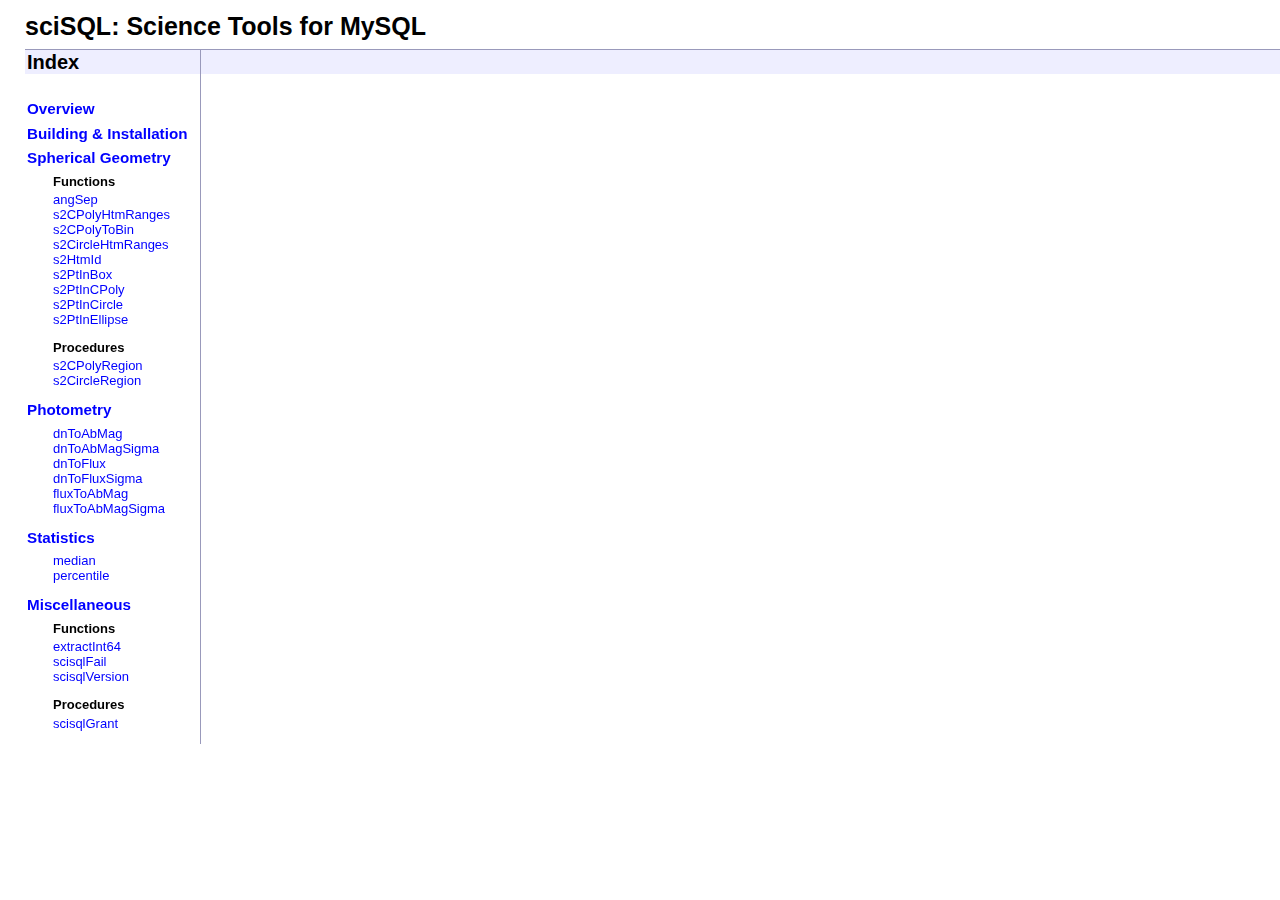
==== doc/index.html @ 009e0517 "* Python unit test code was using 2.7.x API, causing failures with 2.5.x * Updated waf from 1.6.3 to" ====
<!DOCTYPE html PUBLIC "-//W3C//DTD XHTML 1.0 Strict//EN" "http://www.w3.org/TR/xhtml1/DTD/xhtml1-strict.dtd">





<html xmlns="http://www.w3.org/1999/xhtml" xml:lang="en" lang="en">
<head>
	<meta http-equiv="Content-Type" content="text/html; charset=utf-8" />
	<title>SCISQL Documentation</title>
	<link href="docs.css" type="text/css" rel="stylesheet" />
	<link href="prettify/prettify.css" type="text/css" rel="stylesheet" />
	<script type="text/javascript" src="prettify/prettify.js"></script>
	<script type="text/javascript" src="jquery-1.6.1.min.js"></script>
</head>

<body>
<div id="header">sciSQL: Science Tools for MySQL</div>
<div id="index">Index</div>
<div id="title"></div>

<div id="nav">
<ul>
	<li>
		
	<h3><a href="#overview">Overview</a></h3>

		

	</li>
	<li>
		
	<h3><a href="#install">Building &amp; Installation</a></h3>

		

	</li>
	<li>
		
	<h3><a href="#s2">Spherical Geometry</a></h3>

		
		<h4>Functions</h4>
		<ul class="section_nav">
			<li><a href="#s2-angSep" title="Returns the angular separation in degrees between two positions on the unit sphere.">angSep</a></li>
			<li><a href="#s2-s2CPolyHtmRanges" title="Returns a binary-string representation of HTM ID ranges overlapping a spherical convex polygon.">s2CPolyHtmRanges</a></li>
			<li><a href="#s2-s2CPolyToBin" title="Returns a binary-string representation of a spherical convex polygon.">s2CPolyToBin</a></li>
			<li><a href="#s2-s2CircleHtmRanges" title="Returns a binary-string representation of HTM ID ranges overlapping a circle on the unit sphere.">s2CircleHtmRanges</a></li>
			<li><a href="#s2-s2HtmId" title="Returns the HTM ID of a point at the given subdivision level.">s2HtmId</a></li>
			<li><a href="#s2-s2PtInBox" title="Returns 1 if the point (lon, lat) lies inside the given longitude/latitude angle box, and 0 otherwise.">s2PtInBox</a></li>
			<li><a href="#s2-s2PtInCPoly" title="Returns 1 if the point (lon, lat) lies inside the given spherical convex polygon and 0 otherwise.">s2PtInCPoly</a></li>
			<li><a href="#s2-s2PtInCircle" title="Returns 1 if the point (lon, lat) lies inside the given spherical circle and 0 otherwise.">s2PtInCircle</a></li>
			<li><a href="#s2-s2PtInEllipse" title="Returns 1 if the point (lon, lat) lies inside the given spherical ellipse and 0 otherwise.">s2PtInEllipse</a></li>
		</ul>
		<h4>Procedures</h4>
		<ul class="section_nav">
			<li><a href="#s2-s2CPolyRegion" title="Creates a temporary table `scisql.">s2CPolyRegion</a></li>
			<li><a href="#s2-s2CircleRegion" title="Creates a temporary table `scisql.">s2CircleRegion</a></li>
		</ul>

	</li>
	<li>
		
	<h3><a href="#photometry">Photometry</a></h3>

		
		<ul class="section_nav">
			<li><a href="#photometry-dnToAbMag" title="Converts a raw flux in DN to an AB magnitude.">dnToAbMag</a></li>
			<li><a href="#photometry-dnToAbMagSigma" title="Converts a raw flux error to an AB magnitude error.">dnToAbMagSigma</a></li>
			<li><a href="#photometry-dnToFlux" title="Converts a raw flux in DN to a calibrated (AB) flux.">dnToFlux</a></li>
			<li><a href="#photometry-dnToFluxSigma" title="Converts a raw flux error to a calibrated (AB) flux error.">dnToFluxSigma</a></li>
			<li><a href="#photometry-fluxToAbMag" title="Converts a cailbrated (AB) flux to an AB magnitude.">fluxToAbMag</a></li>
			<li><a href="#photometry-fluxToAbMagSigma" title="Converts a cailbrated (AB) flux error to an AB magnitude error.">fluxToAbMagSigma</a></li>
		</ul>

	</li>
	<li>
		
	<h3><a href="#statistics">Statistics</a></h3>

		
		<ul class="section_nav">
			<li><a href="#statistics-median" title="Returns the median of a GROUP of values.">median</a></li>
			<li><a href="#statistics-percentile" title="Returns the desired percentile of a GROUP of values.">percentile</a></li>
		</ul>

	</li>
	<li>
		
	<h3><a href="#misc">Miscellaneous</a></h3>

		
		<h4>Functions</h4>
		<ul class="section_nav">
			<li><a href="#misc-extractInt64" title="Extracts a 64-bit integer stored in host byte order from a binary string.">extractInt64</a></li>
			<li><a href="#misc-scisqlFail" title="Fails with an optional error message.">scisqlFail</a></li>
			<li><a href="#misc-scisqlVersion" title="Returns the version of the sciSQL library in use.">scisqlVersion</a></li>
		</ul>
		<h4>Procedures</h4>
		<ul class="section_nav">
			<li><a href="#misc-scisqlGrant" title="Gives a user connecting from the specified host permission to call SciSQL stored procedures and to create/use temporary tables in the scisql database.">scisqlGrant</a></li>
		</ul>

	</li>
</ul>
</div> <!-- end of #nav -->


<div id="content">
        <!-- section anchors -->
        <a name="overview"></a>
        <a name="install"></a>
        <a name="s2"></a>
        <a name="photometry"></a>
        <a name="statistics"></a>
        <a name="misc"></a>

<div id="section-overview" class="section">
	
	<div class="section-docs">
	<p>
        SciSQL provides science-specific tools and extensions for SQL. Currently, the project
        contains user defined functions (UDFs) and stored procedures for MySQL in the areas
        of spherical geometry, statistics, and photometry. The project was motivated by the
        needs of the <a href="http://www.lsst.org/">Large Synoptic Survey Telescope</a> (LSST)
        and has been sponsored by LSST and <a href="http://slac.stanford.edu/">SLAC</a> /
        <a href="http://www.energy.gov/">DOE</a>. SciSQL is distributed under the terms of the
        <a href="http://www.gnu.org/licenses/lgpl.html">GNU Lesser General Public License v3</a>.
	</p>
	<ul>
	        <li><a href="https://launchpad.net/scisql">Official site</a></li>
	        <li><a href="https://bugs.launchpad.net/scisql/+filebug">Report a bug</a></li>
	        <li><a href="https://answers.launchpad.net/scisql/+addquestion">Ask a question</a></li>
	</ul>
	<p>
	SciSQL is also distributed with a pair of Javascript libraries. These are:
	</p>
	<ul>
		<li>
			<a href="http://jquery.com/">jQuery</a>, copyright John Resig and
			dual-licensed under the <a href="http://jquery.org/license/">MIT
			and GPL version 2 licenses</a>
		</li>
		<li>
			<a href="http://code.google.com/p/google-code-prettify/">Google prettify</a>,
			distributed under the <a href="http://www.apache.org/licenses/LICENSE-2.0">
			Apache License version 2.0</a>
		</li>
	</ul>
	</div>


</div> <!-- end of #section-overview -->

<div id="section-install" class="section">
	
	<div class="section-docs">

	<h3>Prerequisites</h3>
	<dl>
		<dt><a href="http://www.python.org/download/">Python 2.5.x or later</a></dt>
		<dt><a href="http://dev.mysql.com/downloads/">MySQL server 5.x</a></dt>
		<dt><a href="http://sourceforge.net/projects/mysql-python/">MySQLdb 1.2.x</a></dt>
		<dd>
			This is a Python DB API 2.0 implementation for MySQL,
			and is required when running the unit tests.
		</dd>
		<dt><a href="http://www.makotemplates.org/download.html">Mako</a></dt>
		<dd>
			The Mako templating system is only required for developers,
			and is used to build release documentation.
		</dd>
	</dl>
	<p>
	In order to install the UDFs, you will need write permission to the MySQL server
	plug-in directory, as well as a MySQL account with admin priviledges.
	</p>

	<h3 class="warning">Databases reserved for SciSQL use</h3>
	<p>
	The following database names are reserved for use by SciSQL:
	</p>
	<dl>
		<dt>scisql</dt>
		<dd>Contains SciSQL stored procedures.</dd>
		<dt>scisql_test</dt>
		<dd>Used by SciSQL unit tests.</dd>
		<dt>scisql_demo</dt>
		<dd>Contains sample data that can be used to exercise the SciSQL UDFs.</dd>
	</dl>
	<p>
	The scisql and scisql_demo databases are dropped and re-created during
	installation. If you are using these databases for other things,
	you must migrate their contents to a different database prior to installing
	SciSQL. If you do not, <strong>YOU WILL LOSE DATA</strong>.
	</p>

	<h3>Configuration</h3>
	<p>
    	Run <tt>./configure</tt> from the top-level SciSQL directory. Passing <tt>--help</tt>
	will yield a list of configuration options. Here are the ones most likely to require
	tweaking:
	</p>
	<dl>
		<dt><tt>--prefix</tt></dt>
		<dd>Set this to the top-level MySQL server install directory.</dd>
		<dt><tt>--mysql-user</tt></dt>
		<dd>Set this to the name of a MySQL admin user</dd>
		<dt><tt>--mysql-socket</tt></dt>
		<dd>Set this to the name of the MySQL server UNIX socket file</dd>
	</dl>
	<p>
	You will be prompted for the MySQL admin user password during configuration.
	Connection details, including this password, are stored in
	<tt>build/c4che/.my.cnf</tt> in the MySQL options file format. This allows various
	build steps to connect to MySQL without constantly prompting for a password.
	</p>
	<p>
	Even though the <tt>.my.cnf</tt> file permissions are set such that only its creator
	is allowed read/write access, for security reasons it is still recommended to
	run <tt>`make distclean`</tt> once sciSQL has been installed. This will remove the
	entire build directory and its contents.
	</p>
	<p>
	If you wish to build/install only the SciSQL client utilities and documentation,
	run configure with the --client-only option. In this case, a MySQL server or
	client install is not required, the only executable generated is scisql_index
	(a utility which generates HTM indexes for tables of circles or polygons stored
	in tab-separated-value format), and --prefix can be set to a directory of your
	choice.
	</p>

	<h3>Build/Install</h3>
	<p>
	SciSQL is built, installed, and uninstalled with the usual <tt>make</tt>,
	<tt>make install</tt>, and <tt>make uninstall</tt> commands.
	</p>
	<p>
        The <tt>install</tt> command will CREATE the SciSQL UDFs, stored procedures, and
        databases (including the scisql_demo database). It will also automatically
        run the SciSQL unit tests. You can re-run the tests anytime with <tt>`make test`</tt>.
	</p>
        <p>
        The uninstall command DROP the SciSQL UDFs, stored procedures, and databases.
        </p>

        <h3>Reporting bugs and getting help</h3>
        <p>
        If you encounter test-case failures, or think you've identified a
        bug in the SciSQL code, please file a report here:
        </p>
        <p><a href="https://bugs.launchpad.net/scisql/+filebug">https://bugs.launchpad.net/scisql/+filebug</a></p>
        <p>
        For other help or inquiries, submit your questions here:
        </p>
        <p><a href="https://answers.launchpad.net/scisql/+addquestion">https://answers.launchpad.net/scisql/+addquestion</a></p>
	</div>


</div> <!-- end of #section-install -->

<div id="section-s2" class="section">
	
	<div class="section-docs">
	<p>
		The aim of the spherical geometry UDFs and stored procedures is to
		allow quick answers to the following sorts of questions:
	</p>
	<ol>
		<li>
		<em>Which points in a table lie inside a region on the sphere?</em> For example,
		an astronomer might wish to know which stars and galaxies lie inside the
		region of the sky observed by a single camera CCD.
		</li>
		<li>
		<em>Which spherical regions in a table contain a particular point?</em> For
		example, an astronomer might with to know which telescope images overlap
		the position of interesting object X.
		</li>
	</ol>

	<h3>HTM indexing</h3>
	<p>
		To accelerate these types of queries, SciSQL maps points/regions
		to the integer ID(s) of their containing/overlapping triangles in a
		Hierarchical Triangular Mesh (HTM). This is a decomposition of the
		unit sphere defined by A. Szalay, T. Budavari, G. Fekete at the
		Johns Hopkins University, and Jim Gray, Microsoft Research. See
		the following links for more information:
	</p>
	<ul>
		<li><a href="http://voservices.net/spherical/">http://voservices.net/spherical/</a></li>
		<li><a href="http://adsabs.harvard.edu/abs/2010PASP..122.1375B">http://adsabs.harvard.edu/abs/2010PASP..122.1375B</a></li>
	</ul>
	<p>
		To accelerate spatial queries, standard B-tree indexes are created
		on the point/region HTM IDs and spatial constraints are expressed
		in terms of those IDs. This allows the database optimizer to restrict
		the rows that must be considered by a spatial query.
	</p>
	<p>
		Read on to learn how to create and take advantage of HTM indexes on
		tables containing spatial data. The examples below can be run in the
		scisql_demo database, which contains all of the referenced tables
		and a tiny amount of sample data.
	</p>

	<h3>Supported region types</h3>
	<p>
		SciSQL supports 4 kinds of regions: longitude/latitude angle boxes,
		spherical circles (defined by a center and opening angle), spherical
		ellipses (the orthographic projection of a standard 2-d ellipse onto
		the sphere, where the 2-d ellipse is on a plane tangent to the unit
		sphere at the ellipse center), and spherical convex polygons (where
		polygon edges are great circles). Note also that spherical convex
		polygons have a binary representation, produced by s2CPolyToBin(),
		allowing them to be stored as values in a BINARY table column.
	</p>

	<h3>Points-in-region queries</h3>
	<p>
		SciSQL contains several UDFs for checking whether a point lies inside
		a region. These are: s2PtInBox(), s2PtInCircle(), s2PtInCPoly() and
		s2PtInEllipse(). They return 1 if the input point is inside the input
		region and 0 otherwise.
	</p>
	<p>
		Given these UDFs, a simple way to answer question 1 is illustrated by
		the following example:
	</p>
	<pre class="prettyprint lang-sql linenums">
SELECT objectId
    FROM Object
    WHERE s2PtInCircle(ra_PS, decl_PS, 0, 0, 0.01) = 1;</pre>
	<p>
		This query returns all the objects within 0.01 degrees of
		(RA, Dec) = (0, 0). It is inefficient for small search regions
		because the s2PtInCircle() UDF must be called for every row in
		the <tt>Object</tt> table.
	</p>
	<p>
		Lets assume that <tt>Object</tt> contains an indexed BIGINT column
		named <tt>htmId20</tt>. If it does not, the column and index can be
		added with ALTER TABLE. <tt>htmId20</tt> can be populated with the
		subdivision-level 20 HTM IDs of object positions as follows:
	</p>
	<pre class="prettyprint lang-sql linenums">
ALTER TABLE Object DISABLE KEYS;
UPDATE Object
    SET htmId20 = s2HtmId(ra_PS, decl_PS, 20);
ALTER TABLE Object ENABLE KEYS;</pre>
	<p>
		The HTM subdivision level must be between 0 and 24. At subdivision
		level N, there are 8*4<sup>N</sup> triangles in the mesh, so the
		higher subdivision levels correspond to finer tesselations of the
		unit sphere.
	</p>
	<p>
		Now that HTM IDs for object positions are available and indexed,
		the query above can be made more efficient:
	</p>
	<pre class="prettyprint lang-sql linenums">
CALL scisql.s2CircleRegion(0, 0, 0.01, 20);

SELECT o.objectId
    FROM Object AS o INNER JOIN scisql.Region AS r
         ON (o.htmId20 BETWEEN r.htmMin AND r.htmMax)
    WHERE s2PtInCircle(o.ra_PS, o.decl_PS, 0, 0, 0.01) = 1;</pre>
	<p>
		What's going on here? The first line in the example calls the
		s2CircleRegion() stored procedure. This procedure creates a temporary
		table called <tt>scisql.Region</tt> with two BIGINT NOT NULL columns
		named htmMin and htmMax. It then stores the HTM IDs overlapping the
		search region in <tt>scisql.Region</tt> (as ranges).
	</p>
	<p>
		Next, the original query is augmented with a join against
		<tt>scisql.Region</tt>. This limits the objects considered by
		s2PtInCircle() to those within the HTM triangles overlapping the
		search region; the index on htmId20 allows MySQL to retrieve these
		objects very quickly when the search region is small. Note that if
		the search region is large (meaning that a large fraction of the
		table being searched is inside the search region), then the original 
		query may actually be faster.
	</p>
	<p>
		Here is another example, this time with a search region taken from
		a table called <tt>Science_Ccd_Exposure</tt>. This table includes a 
		a column named ccdPoly that contains polygonal approximations to the
                regions of the sphere observed by CCD exposures.
	</p>
	<pre class="prettyprint lang-sql linenums">
SELECT ccdPoly FROM Science_Ccd_Exposure
    WHERE scienceCcdExposureId = 43856062009
    INTO @poly;

CALL scisql.s2CPolyRegion(@poly, 20);

SELECT o.objectId
    FROM Object AS o INNER JOIN scisql.Region AS r
         ON (o.htmId20 BETWEEN r.htmMin AND r.htmMax)
    WHERE s2PtInCPoly(o.ra_PS, o.decl_PS, @poly) = 1;</pre>
	<p>
		The first statement stores the polygonal boundary of a particular CCD
		exposure into the user variable <tt>@poly</tt>, the second computes
		overlapping HTM IDs, and the third performs the points-in-region
		query as before.
	</p>

	<h3>Regions-containing-point queries</h3>
	<p>
		An example for this type of query is:
	</p>
	<pre class="prettyprint lang-sql linenums">
SELECT scienceCcdExposureId FROM Science_Ccd_Exposure
    WHERE s2PtInCPoly(0, 0, ccdPoly) = 1;</pre>
	<p>
		This query returns all the CCD exposures containing the point
		(RA, Dec) = (0, 0). To accelerate it using HTM indexing, an
		auxiliary table is introduced:
	</p>
	<pre class="prettyprint lang-sql linenums">
CREATE TABLE Science_Ccd_Exposure_HtmId10 (
    scienceCcdExposureId BIGINT  NOT NULL,
    htmId10              INTEGER NOT NULL,
    PRIMARY KEY (htmId10, scienceCcdExposureId),
    KEY (scienceCcdExposureId)
);</pre>
	<p>
		<tt>Science_Ccd_Exposure_HtmId10</tt> will store the level 10 HTM ID
		of every triangle overlapping a CCD exposure. To populate it, start
		by dumping the primary key and polygon vertex colunms from 
		<tt>Science_Ccd_Exposure</tt>:
	</p>
	<pre class="prettyprint lang-sql linenums">
SELECT scienceCcdExposureId,
       llcRa, llcDecl,
       ulcRa, ulcDecl,
       urcRa, urcDecl,
       lrcRa, lrcDecl
    FROM Science_Ccd_Exposure
    INTO OUTFILE '/tmp/ccds.tsv';</pre>
	<p>
		Then, run the SciSQL region indexing utility:
	</p>
	<pre class="prettyprint lang-bash linenums">
${MYSQL_DIR}/bin/scisql_index -l 10 /tmp/ccd_htmid10.tsv /tmp/ccds.tsv</pre>
	<p>
		and load the results:
	</p>
	<pre class="prettyprint lang-sql linenums">
TRUNCATE TABLE Science_Ccd_Exposure_HtmId10;
LOAD DATA LOCAL INFILE '/tmp/ccd_htmid10.tsv' INTO TABLE Science_Ccd_Exposure_HtmId10;</pre>
	<p>
		The example regions-containing-point query can now be expressed
		more efficiently as:
	</p>
	<pre class="prettyprint lang-sql linenums">
SELECT sce.scienceCcdExposureId
    FROM Science_Ccd_Exposure AS sce, (
             SELECT scienceCcdExposureId
             FROM Science_Ccd_Exposure_HtmId10
             WHERE htmId10 = s2HtmId(0, 0, 10)
         ) AS h
    WHERE sce.scienceCcdExposureId = h.scienceCcdExposureId AND
          s2PtInCPoly(0, 0, sce.ccdPoly) = 1;</pre>
	</div>


	<h2>Functions</h2>
	
	<div id="udf-s2-angSep" class="udf">
		<h3><a name="s2-angSep"></a>angSep</h3>
		<table class="signature">
			<tr><td class="decl">FUNCTION angSep (</td>
				<td class="argname">lon1</td>
				<td class="argtype">DOUBLE PRECISION,</td>
				<td class="argunits">deg</td>
				<td class="argdesc">Longitude angle of first position.</td>
			</tr>
			<tr><td></td>
				<td class="argname">lat1</td>
				<td class="argtype">DOUBLE PRECISION,</td>
				<td class="argunits">deg</td>
				<td class="argdesc">Latitude angle of first position.</td>
			</tr>
			<tr><td></td>
				<td class="argname">lon2</td>
				<td class="argtype">DOUBLE PRECISION,</td>
				<td class="argunits">deg</td>
				<td class="argdesc">Longitude angle of second position.</td>
			</tr>
			<tr><td></td>
				<td class="argname">lat2</td>
				<td class="argtype">DOUBLE PRECISION</td>
				<td class="argunits">deg</td>
				<td class="argdesc">Latitude angle of second position.</td>
			</tr>
			<tr><td class="decl">)</td><td class="return" colspan="2">RETURNS DOUBLE PRECISION</td><td colspan="2"></td></tr>
		</table>
		<table class="signature">
			<tr><td class="decl">FUNCTION angSep (</td>
				<td class="argname">x1</td>
				<td class="argtype">DOUBLE PRECISION,</td>
				<td class="argunits"></td>
				<td class="argdesc">X coordinate of first position.</td>
			</tr>
			<tr><td></td>
				<td class="argname">y1</td>
				<td class="argtype">DOUBLE PRECISION,</td>
				<td class="argunits"></td>
				<td class="argdesc">Y coordinate of first position.</td>
			</tr>
			<tr><td></td>
				<td class="argname">z1</td>
				<td class="argtype">DOUBLE PRECISION,</td>
				<td class="argunits"></td>
				<td class="argdesc">Z coordinate of first position.</td>
			</tr>
			<tr><td></td>
				<td class="argname">x2</td>
				<td class="argtype">DOUBLE PRECISION,</td>
				<td class="argunits"></td>
				<td class="argdesc">X coordinate of second position.</td>
			</tr>
			<tr><td></td>
				<td class="argname">y2</td>
				<td class="argtype">DOUBLE PRECISION,</td>
				<td class="argunits"></td>
				<td class="argdesc">Y coordinate of second position.</td>
			</tr>
			<tr><td></td>
				<td class="argname">z2</td>
				<td class="argtype">DOUBLE PRECISION</td>
				<td class="argunits"></td>
				<td class="argdesc">Z coordinate of second position.</td>
			</tr>
			<tr><td class="decl">)</td><td class="return" colspan="2">RETURNS DOUBLE PRECISION</td><td colspan="2"></td></tr>
		</table>
		<div class="description">
			Returns the angular separation in degrees between two
        positions on the unit sphere.

        Positions may be specified either as spherical coordinate pairs
        (lon1, lat1) and (lon2, lat2), or as 3-vectors (x1, y1, z1) and
        (x2, y2, z2) with arbitrary norm. If spherical coordinates are used,
        all arguments are assumed to be in units of degrees.
		</div>
		<h5>Notes</h5>
		<ul class="notes">
			<li class="">All arguments must be convertible to type DOUBLE PRECISION.</li>
			<li class="">If any argument is NULL, NaN, or +/-Inf, NULL is returned. MySQL
            does not currently support storage of IEEE special values. However,
            their presence is checked for to ensure reasonable behavior if a
            future MySQL release does end up supporting them.</li>
			<li class="">If spherical coordinates are passed in and either latitude
            angle is not in the [-90, 90] degree range, NULL is returned.</li>
		</ul>
		<h5>Examples</h5>
		<pre class="prettyprint lang-sql linenums">
SELECT angSep(0, 0, 0, 90);
SELECT angSep(1, 0, 0, 0, 0, 1);
SELECT angSep(ra_PS, decl_PS, ra_SG, decl_SG) FROM Object LIMIT 10;
</pre>
	</div>

	
	<div id="udf-s2-s2CPolyHtmRanges" class="udf internal">
		<h3><a name="s2-s2CPolyHtmRanges"></a>[internal] s2CPolyHtmRanges</h3>
		<table class="signature">
			<tr><td class="decl">FUNCTION s2CPolyHtmRanges (</td>
				<td class="argname">poly</td>
				<td class="argtype">BINARY,</td>
				<td class="argunits"></td>
				<td class="argdesc">Binary string representation of a polygon.</td>
			</tr>
			<tr><td></td>
				<td class="argname">level</td>
				<td class="argtype">INTEGER,</td>
				<td class="argunits"></td>
				<td class="argdesc">HTM subdivision level, must be in range [0, 24].</td>
			</tr>
			<tr><td></td>
				<td class="argname">maxranges</td>
				<td class="argtype">INTEGER</td>
				<td class="argunits"></td>
				<td class="argdesc">Maximum number of ranges to report.</td>
			</tr>
			<tr><td class="decl">)</td><td class="return" colspan="2">RETURNS MEDIUMBLOB</td><td colspan="2"></td></tr>
		</table>
		<div class="description">
			Returns a binary-string representation of HTM ID ranges
        overlapping a spherical convex polygon. The polygon must
        be specified in binary-string form (as produced by s2CPolyToBin()).
		</div>
		<h5>Notes</h5>
		<ul class="notes">
			<li class="">If any parameter is NULL, this is an error
            and NULL is returned.</li>
			<li class="">If poly does not correspond to a valid binary serialization
            of a spherical convex polygon, this is an error and NULL
            is returned.</li>
			<li class="">If level does not lie in the range [0, 24], this is an
            error and NULL is returned.</li>
			<li class="">maxranges can be set to any value. In practice, its value
            is clamped such that the binary return string has size at
            most 16MB (fits in a MEDIUMBLOB). Negative values are
            interpreted to mean: "return as many ranges as possible
            subject to the 16MB output size limit".</li>
		</ul>
	</div>

	
	<div id="udf-s2-s2CPolyToBin" class="udf">
		<h3><a name="s2-s2CPolyToBin"></a>s2CPolyToBin</h3>
		<table class="signature">
			<tr><td class="decl">FUNCTION s2CPolyToBin (</td>
				<td class="argname">v1Lon</td>
				<td class="argtype">DOUBLE PRECISION,</td>
				<td class="argunits">deg</td>
				<td class="argdesc">Longitude angle of first polygon vertex.</td>
			</tr>
			<tr><td></td>
				<td class="argname">v1Lat</td>
				<td class="argtype">DOUBLE PRECISION,</td>
				<td class="argunits">deg</td>
				<td class="argdesc">Latitude angle of first polygon vertex.</td>
			</tr>
			<tr><td></td>
				<td class="argname">v2Lon</td>
				<td class="argtype">DOUBLE PRECISION,</td>
				<td class="argunits">deg</td>
				<td class="argdesc">Longitude angle of second polygon vertex.</td>
			</tr>
			<tr><td></td>
				<td class="argname">v2Lat</td>
				<td class="argtype">DOUBLE PRECISION,</td>
				<td class="argunits">deg</td>
				<td class="argdesc">Latitude angle of second polygon vertex.</td>
			</tr>
			<tr><td></td><td class="argname">...</td><td class="argtype"></td><td colspan="2"></td></tr>
			<tr><td class="decl">)</td><td class="return" colspan="2">RETURNS BINARY</td><td colspan="2"></td></tr>
		</table>
		<div class="description">
			Returns a binary-string representation of a spherical convex
        polygon. The polygon must be specified as a sequence of at least
        3 and at most 20 vertices. An N vertex input will result in a
        binary string of length exactly 24*(N + 1).
		</div>
		<h5>Notes</h5>
		<ul class="notes">
			<li class="">If any parameter is NULL, NaN or +/-Inf, this is an error
            and NULL is returned.</li>
			<li class="">If any latitude angle lies outside of [-90, 90] degrees,
            this is an error and NULL is returned.</li>
			<li class="">Polygon vertices can be specified in either clockwise or
            counter-clockwise order. However, the vertices are assumed to be
            hemispherical, to define edges that do not intersect except at
            vertices, and to define edges that form a convex polygon.</li>
			<li class="">Input coordinate must be convertible to type DOUBLE PRECISION.
            If their actual type is BIGINT or DECIMAL, then the conversion
            can result in loss of precision and hence an inaccurate result.
            Loss of precision will not occur so long as the inputs are values of
            type DOUBLE PRECISION, FLOAT, REAL, INTEGER, SMALLINT, or TINYINT.</li>
		</ul>
		<h5>Examples</h5>
		<pre class="prettyprint lang-sql linenums">
CREATE TEMPORARY TABLE Poly (
    ra1  DOUBLE PRECISION NOT NULL,
    dec1 DOUBLE PRECISION NOT NULL,
    ra2  DOUBLE PRECISION NOT NULL,
    dec2 DOUBLE PRECISION NOT NULL,
    ra3  DOUBLE PRECISION NOT NULL,
    dec3 DOUBLE PRECISION NOT NULL,
    poly BINARY(96) DEFAULT NULL
);

INSERT INTO Poly VALUES (-10,  0,
                          10,  0,
                           0, 10,
                         NULL);

UPDATE Poly
    SET poly = s2CPolyToBin(ra1, dec1,
                            ra2, dec2,
                            ra3, dec3);
</pre>
	</div>

	
	<div id="udf-s2-s2CircleHtmRanges" class="udf internal">
		<h3><a name="s2-s2CircleHtmRanges"></a>[internal] s2CircleHtmRanges</h3>
		<table class="signature">
			<tr><td class="decl">FUNCTION s2CircleHtmRanges (</td>
				<td class="argname">centerLon</td>
				<td class="argtype">DOUBLE PRECISION,</td>
				<td class="argunits">deg</td>
				<td class="argdesc">Longitude angle of circle center.</td>
			</tr>
			<tr><td></td>
				<td class="argname">centerLat</td>
				<td class="argtype">DOUBLE PRECISION,</td>
				<td class="argunits">deg</td>
				<td class="argdesc">Latitude angle of circle center.</td>
			</tr>
			<tr><td></td>
				<td class="argname">radius</td>
				<td class="argtype">DOUBLE PRECISION,</td>
				<td class="argunits">deg</td>
				<td class="argdesc">Circle radius.</td>
			</tr>
			<tr><td></td>
				<td class="argname">level</td>
				<td class="argtype">INTEGER,</td>
				<td class="argunits"></td>
				<td class="argdesc">HTM subdivision level, must be in range [0, 24].</td>
			</tr>
			<tr><td></td>
				<td class="argname">maxranges</td>
				<td class="argtype">INTEGER</td>
				<td class="argunits"></td>
				<td class="argdesc">Maximum number of ranges to report.</td>
			</tr>
			<tr><td class="decl">)</td><td class="return" colspan="2">RETURNS MEDIUMBLOB</td><td colspan="2"></td></tr>
		</table>
		<div class="description">
			Returns a binary-string representation of HTM ID ranges
        overlapping a circle on the unit sphere. This string will be
        at most 16MB long, i.e. it will fit in a MEDIUMBLOB.
		</div>
		<h5>Notes</h5>
		<ul class="notes">
			<li class="">The centerLon, centerLat, and radius arguments must be
            convertible to type DOUBLE PRECISION. If they are of type
            BIGINT or DECIMAL, then the conversion can result in loss
            of precision and hence an inaccurate result. Loss of
            precision will not occur so long as the inputs are values
            of type DOUBLE PRECISION, FLOAT, REAL, INTEGER, SMALLINT,
            or TINYINT.</li>
			<li class="">The level and maxranges arguments must be integers.</li>
			<li class="">If any parameter is NULL, NaN or +/-Inf, this is an error
            and NULL is returned.</li>
			<li class="">If centerLat is not in the [-90, 90] degree range,
            this is an error and NULL is returned.</li>
			<li class="">If radius is negative or greater than 180, this is
            an error and NULL is returned.</li>
			<li class="">If level does not lie in the range [0, 24], this is an
            error and NULL is returned.</li>
			<li class="">maxranges can be set to any value. In practice, its value
            is clamped such that the binary return string has size at
            most 16MB (fits in a MEDIUMBLOB). Negative values are
            interpreted to mean: "return as many ranges as possible
            subject to the 16MB output size limit".</li>
		</ul>
	</div>

	
	<div id="udf-s2-s2HtmId" class="udf">
		<h3><a name="s2-s2HtmId"></a>s2HtmId</h3>
		<table class="signature">
			<tr><td class="decl">FUNCTION s2HtmId (</td>
				<td class="argname">lon</td>
				<td class="argtype">DOUBLE PRECISION,</td>
				<td class="argunits">deg</td>
				<td class="argdesc">Longitude angle of the point to index.</td>
			</tr>
			<tr><td></td>
				<td class="argname">lat</td>
				<td class="argtype">DOUBLE PRECISION,</td>
				<td class="argunits">deg</td>
				<td class="argdesc">Latitude angle of the point to index.</td>
			</tr>
			<tr><td></td>
				<td class="argname">level</td>
				<td class="argtype">INTEGER</td>
				<td class="argunits"></td>
				<td class="argdesc">HTM subdivision level, required to lie in the range [0, 24].</td>
			</tr>
			<tr><td class="decl">)</td><td class="return" colspan="2">RETURNS BIGINT</td><td colspan="2"></td></tr>
		</table>
		<div class="description">
			Returns the HTM ID of a point at the given
        subdivision level.
		</div>
		<h5>Notes</h5>
		<ul class="notes">
			<li class="">If any parameter is NULL, NULL is returned.</li>
			<li class="">If lon or lat is NaN or +/-Inf, this is an error and NULL is
            returned (IEEE specials are not currently supported by MySQL).</li>
			<li class="">If lat lies outside of [-90, 90] degrees, this is an error
            and NULL is returned.</li>
			<li class="">If level is not in the range [0, 24], this is an error
            and NULL is returned.</li>
			<li class="">The lon and lat arguments must be convertible to type DOUBLE
            PRECISION. If their actual type is BIGINT or DECIMAL, then the
            conversion can result in loss of precision and hence an inaccurate
            result. Loss of precision will not occur so long as the inputs are
            values of type DOUBLE PRECISION, FLOAT, REAL, INTEGER, SMALLINT or
            TINYINT.</li>
		</ul>
		<h5>Examples</h5>
		<pre class="prettyprint lang-sql linenums">
SELECT objectId, ra_PS, decl_PS, s2HtmId(ra_PS, decl_PS, 20)
    FROM Object LIMIT 10;
</pre>
	</div>

	
	<div id="udf-s2-s2PtInBox" class="udf">
		<h3><a name="s2-s2PtInBox"></a>s2PtInBox</h3>
		<table class="signature">
			<tr><td class="decl">FUNCTION s2PtInBox (</td>
				<td class="argname">lon</td>
				<td class="argtype">DOUBLE PRECISION,</td>
				<td class="argunits">deg</td>
				<td class="argdesc">Longitude angle of point to test.</td>
			</tr>
			<tr><td></td>
				<td class="argname">lat</td>
				<td class="argtype">DOUBLE PRECISION,</td>
				<td class="argunits">deg</td>
				<td class="argdesc">Latitude angle of point to test.</td>
			</tr>
			<tr><td></td>
				<td class="argname">lonMin</td>
				<td class="argtype">DOUBLE PRECISION,</td>
				<td class="argunits">deg</td>
				<td class="argdesc">Minimum longitude angle of points in box.</td>
			</tr>
			<tr><td></td>
				<td class="argname">latMin</td>
				<td class="argtype">DOUBLE PRECISION,</td>
				<td class="argunits">deg</td>
				<td class="argdesc">Minimum latitude angle points in box.</td>
			</tr>
			<tr><td></td>
				<td class="argname">lonMax</td>
				<td class="argtype">DOUBLE PRECISION,</td>
				<td class="argunits">deg</td>
				<td class="argdesc">Maximum longitude angle of points in box.</td>
			</tr>
			<tr><td></td>
				<td class="argname">latMax</td>
				<td class="argtype">DOUBLE PRECISION</td>
				<td class="argunits">deg</td>
				<td class="argdesc">Maximum latitude angle of points in box.</td>
			</tr>
			<tr><td class="decl">)</td><td class="return" colspan="2">RETURNS INTEGER</td><td colspan="2"></td></tr>
		</table>
		<div class="description">
			Returns 1 if the point (lon, lat) lies inside the given
        longitude/latitude angle box, and 0 otherwise. The UDF handles
        range reduction of longitudes so that one can easily test whether
        a point is inside a box spanning the 0/360 degree longitude angle
        discontinuity. However, performing this test with a UDF call will
        inhibit the optimizer from using indexes, so in some cases it may
        be preferrable to express the test in SQL.
		</div>
		<h5>Notes</h5>
		<ul class="notes">
			<li class="">If any parameter is NULL, 0 is returned.</li>
			<li class="">If any parameter is NaN or +/-Inf, this is an error and NULL is
            returned (IEEE specials are not currently supported by MySQL).</li>
			<li class="">If lat, latMin or latMax lie outside of [-90, 90] degrees,
            this is an error and NULL is returned.</li>
			<li class="">If both lonMin and lonMax lie in the range [0, 360], then lonMax
            may be less than lonMin. For example, a box with lonMin = 350
            and lonMax = 10 includes points with longitudes in the ranges
            [350, 360) and [0, 10].</li>
			<li class="">If either lonMin or lonMax lies outside of [0, 360], then lonMin
            must be less than or equal to lonMax. Otherwise, NULL is returned.
            However, the two values can be arbitrarily large. If they are
            separated by 360 degrees or more, then the box spans [0, 360) in
            longitude. Otherwise, lonMin and lonMax are range reduced. So for
            example, a spherical box with lonMin = 350 and lonMax = 370
            includes longitudes in the ranges [350, 360) and [0, 10].</li>
			<li class="">Input values must be convertible to type DOUBLE PRECISION. If their
            actual types are BIGINT or DECIMAL, then the conversion can result
            in loss of precision and hence an inaccurate result. Loss of
            precision will not occur so long as the inputs are values of type
            DOUBLE PRECISION, FLOAT, REAL, INTEGER, SMALLINT or TINYINT.</li>
		</ul>
		<h5>Examples</h5>
		<pre class="prettyprint lang-sql linenums">
SELECT objectId, ra_PS, decl_PS
    FROM Object
    WHERE s2PtInBox(ra_PS, decl_PS, -10, 10, 10, 20) = 1;
</pre>
	</div>

	
	<div id="udf-s2-s2PtInCPoly" class="udf">
		<h3><a name="s2-s2PtInCPoly"></a>s2PtInCPoly</h3>
		<table class="signature">
			<tr><td class="decl">FUNCTION s2PtInCPoly (</td>
				<td class="argname">lon</td>
				<td class="argtype">DOUBLE PRECISION,</td>
				<td class="argunits">deg</td>
				<td class="argdesc">Longitude angle of point to test.</td>
			</tr>
			<tr><td></td>
				<td class="argname">lat</td>
				<td class="argtype">DOUBLE PRECISION,</td>
				<td class="argunits">deg</td>
				<td class="argdesc">Latitude angle of point to test.</td>
			</tr>
			<tr><td></td>
				<td class="argname">poly</td>
				<td class="argtype">VARBINARY</td>
				<td class="argunits"></td>
				<td class="argdesc">Binary-string representation of polygon.</td>
			</tr>
			<tr><td class="decl">)</td><td class="return" colspan="2">RETURNS INTEGER</td><td colspan="2"></td></tr>
		</table>
		<table class="signature">
			<tr><td class="decl">FUNCTION s2PtInCPoly (</td>
				<td class="argname">lon</td>
				<td class="argtype">DOUBLE PRECISION,</td>
				<td class="argunits">deg</td>
				<td class="argdesc">Longitude angle of point to test.</td>
			</tr>
			<tr><td></td>
				<td class="argname">lat</td>
				<td class="argtype">DOUBLE PRECISION,</td>
				<td class="argunits">deg</td>
				<td class="argdesc">Latitude angle of point to test.</td>
			</tr>
			<tr><td></td>
				<td class="argname">v1Lon</td>
				<td class="argtype">DOUBLE PRECISION,</td>
				<td class="argunits">deg</td>
				<td class="argdesc">Longitude angle of first polygon vertex.</td>
			</tr>
			<tr><td></td>
				<td class="argname">v1Lat</td>
				<td class="argtype">DOUBLE PRECISION,</td>
				<td class="argunits">deg</td>
				<td class="argdesc">Latitude angle of first polygon vertex.</td>
			</tr>
			<tr><td></td>
				<td class="argname">v2Lon</td>
				<td class="argtype">DOUBLE PRECISION,</td>
				<td class="argunits">deg</td>
				<td class="argdesc">Longitude angle of second polygon vertex.</td>
			</tr>
			<tr><td></td>
				<td class="argname">v2Lat</td>
				<td class="argtype">DOUBLE PRECISION,</td>
				<td class="argunits">deg</td>
				<td class="argdesc">Latitude angle of second polygon vertex.</td>
			</tr>
			<tr><td></td><td class="argname">...</td><td class="argtype"></td><td colspan="2"></td></tr>
			<tr><td class="decl">)</td><td class="return" colspan="2">RETURNS INTEGER</td><td colspan="2"></td></tr>
		</table>
		<div class="description">
			Returns 1 if the point (lon, lat) lies inside the given
        spherical convex polygon and 0 otherwise. The polygon may
        be specified either as a VARBINARY byte string (as produced by
        s2CPolyToBin()), or as a sequence of at least 3 and at most 20
        vertex pairs.
		</div>
		<h5>Notes</h5>
		<ul class="notes">
			<li class="">If any parameter is NULL, 0 is returned.</li>
			<li class="">If any coordinate is NaN or +/-Inf, this is an error and NULL is
            returned (IEEE specials are not currently supported by MySQL).</li>
			<li class="">If any latitude angle lies outside of [-90, 90] degrees,
            this is an error and NULL is returned.</li>
			<li class="">Polygon vertices can be specified in either clockwise or
            counter-clockwise order. However, vertices are assumed to be
            hemispherical, to define edges that do not intersect except at
            vertices, and to define edges that form a convex polygon.</li>
			<li class="">Coordinate values must be convertible to type DOUBLE PRECISION. If
            their actual types are BIGINT or DECIMAL, then the conversion can
            result in loss of precision and hence an inaccurate result. Loss of
            precision will not occur so long as the inputs are values of type
            DOUBLE PRECISION, FLOAT, REAL, INTEGER, SMALLINT or TINYINT.</li>
		</ul>
		<h5>Examples</h5>
		<pre class="prettyprint lang-sql linenums">
SELECT scienceCcdExposureId
    FROM Science_Ccd_Exposure
    WHERE s2PtInCPoly(0.0, 0.0,
                      llcRa, llcDecl,
                      ulcRa, ulcDecl,
                      urcRa, urcDecl,
                      lrcRa, lrcDecl) = 1;
</pre>
	</div>

	
	<div id="udf-s2-s2PtInCircle" class="udf">
		<h3><a name="s2-s2PtInCircle"></a>s2PtInCircle</h3>
		<table class="signature">
			<tr><td class="decl">FUNCTION s2PtInCircle (</td>
				<td class="argname">lon</td>
				<td class="argtype">DOUBLE PRECISION,</td>
				<td class="argunits">deg</td>
				<td class="argdesc">Longitude angle of point to test.</td>
			</tr>
			<tr><td></td>
				<td class="argname">lat</td>
				<td class="argtype">DOUBLE PRECISION,</td>
				<td class="argunits">deg</td>
				<td class="argdesc">Latitude angle of point to test.</td>
			</tr>
			<tr><td></td>
				<td class="argname">centerLon</td>
				<td class="argtype">DOUBLE PRECISION,</td>
				<td class="argunits">deg</td>
				<td class="argdesc">Circle center longitude angle.</td>
			</tr>
			<tr><td></td>
				<td class="argname">centerLat</td>
				<td class="argtype">DOUBLE PRECISION,</td>
				<td class="argunits">deg</td>
				<td class="argdesc">Circle center latitude angle.</td>
			</tr>
			<tr><td></td>
				<td class="argname">radius</td>
				<td class="argtype">DOUBLE PRECISION</td>
				<td class="argunits">deg</td>
				<td class="argdesc">Circle radius.</td>
			</tr>
			<tr><td class="decl">)</td><td class="return" colspan="2">RETURNS INTEGER</td><td colspan="2"></td></tr>
		</table>
		<div class="description">
			Returns 1 if the point (lon, lat) lies inside the given
        spherical circle and 0 otherwise.
		</div>
		<h5>Notes</h5>
		<ul class="notes">
			<li class="">If any parameter is NULL, 0 is returned.</li>
			<li class="">If any parameter is NaN or +/-Inf, this is an error and NULL is
            returned (IEEE specials are not currently supported by MySQL).</li>
			<li class="">If lat or centerLat lies outside of [-90, 90] degrees, this is an
            error and NULL is returned.</li>
			<li class="">If radius is negative or greater than 180, this is
            an error and NULL is returned.</li>
			<li class="">Input values must be convertible to type DOUBLE PRECISION. If their
            actual types are BIGINT or DECIMAL, then the conversion can result
            in loss of precision and hence an inaccurate result. Loss of
            precision will not occur so long as the inputs are values of type
            DOUBLE PRECISION, FLOAT, REAL, INTEGER, SMALLINT or TINYINT.</li>
		</ul>
		<h5>Examples</h5>
		<pre class="prettyprint lang-sql linenums">
SELECT objectId, ra_PS, decl_PS
    FROM Object
    WHERE s2PtInCircle(ra_PS, decl_PS, 0.0, 0.0, 1.0) = 1;
</pre>
	</div>

	
	<div id="udf-s2-s2PtInEllipse" class="udf">
		<h3><a name="s2-s2PtInEllipse"></a>s2PtInEllipse</h3>
		<table class="signature">
			<tr><td class="decl">FUNCTION s2PtInEllipse (</td>
				<td class="argname">lon</td>
				<td class="argtype">DOUBLE PRECISION,</td>
				<td class="argunits">deg</td>
				<td class="argdesc">Longitude angle of point to test.</td>
			</tr>
			<tr><td></td>
				<td class="argname">lat</td>
				<td class="argtype">DOUBLE PRECISION,</td>
				<td class="argunits">deg</td>
				<td class="argdesc">Latitude angle of point to test.</td>
			</tr>
			<tr><td></td>
				<td class="argname">centerLon</td>
				<td class="argtype">DOUBLE PRECISION,</td>
				<td class="argunits">deg</td>
				<td class="argdesc">Ellipse center longitude angle.</td>
			</tr>
			<tr><td></td>
				<td class="argname">centerLat</td>
				<td class="argtype">DOUBLE PRECISION,</td>
				<td class="argunits">deg</td>
				<td class="argdesc">Ellipse center latitude angle.</td>
			</tr>
			<tr><td></td>
				<td class="argname">semiMajorAxisAngle</td>
				<td class="argtype">DOUBLE PRECISION,</td>
				<td class="argunits">arcsec</td>
				<td class="argdesc">Semi-major axis length.</td>
			</tr>
			<tr><td></td>
				<td class="argname">semiMinorAxisAngle</td>
				<td class="argtype">DOUBLE PRECISION,</td>
				<td class="argunits">arcsec</td>
				<td class="argdesc">Semi-minor axis length.</td>
			</tr>
			<tr><td></td>
				<td class="argname">positionAngle</td>
				<td class="argtype">DOUBLE PRECISION</td>
				<td class="argunits">deg</td>
				<td class="argdesc">Ellipse position angle, east of north.</td>
			</tr>
			<tr><td class="decl">)</td><td class="return" colspan="2">RETURNS INTEGER</td><td colspan="2"></td></tr>
		</table>
		<div class="description">
			Returns 1 if the point (lon, lat) lies inside the given
        spherical ellipse and 0 otherwise.
		</div>
		<h5>Notes</h5>
		<ul class="notes">
			<li class="">If any parameter is NULL, 0 is returned.</li>
			<li class="">If any parameter is NaN or +/-Inf, this is an error and NULL is
            returned (IEEE specials are not currently supported by MySQL).</li>
			<li class="">If lat or centerLat lies outside of [-90, 90] degrees, this is an
            error and NULL is returned.</li>
			<li class="">If semiMinorAxisAngle is negative or greater than
            semiMajorAxisAngle, this is an error and NULL is returned.</li>
			<li class="">If semiMajorAxisAngle is greater than 36,000 arcsec (10 deg),
            this is an error and NULL is returned.</li>
			<li class="">All inputs must be convertible to type DOUBLE PRECISION. If their
            actual types are BIGINT or DECIMAL, then the conversion can result
            in loss of precision and hence an inaccurate result. Loss of
            precision will not occur so long as the inputs are values of type
            DOUBLE PRECISION, FLOAT, REAL, INTEGER, SMALLINT or TINYINT.</li>
		</ul>
		<h5>Examples</h5>
		<pre class="prettyprint lang-sql linenums">
SELECT objectId, ra_PS, decl_PS
    FROM Object
    WHERE s2PtInEllipse(ra_PS, decl_PS, 0, 0, 10, 5, 90) = 1;
</pre>
	</div>

	<h2>Procedures</h2>
	
	<div id="proc-s2-s2CPolyRegion" class="proc">
		<h3><a name="s2-s2CPolyRegion"></a>s2CPolyRegion</h3>
		<table class="signature">
			<tr>
				<td class="decl">PROCEDURE s2CPolyRegion (</td>
				<td class="argtype">IN</td>
				<td class="argname">poly</td>
				<td class="argtype">VARBINARY(255),</td>
				<td class="argunits"></td>
				<td class="argdesc">Binary-string representation of a polygon.</td>
			</tr>
			<tr>
				<td></td>
				<td class="argtype">IN</td>
				<td class="argname">level</td>
				<td class="argtype">INTEGER</td>
				<td class="argunits"></td>
				<td class="argdesc">HTM subdivision level, must be in range [0, 24].</td>
			</tr>
			<tr>
				<td class="decl">)</td>
				<td class="return" colspan="3"></td>
				<td colspan="2"></td>
			</tr>
		</table>
		<div class="description">
			Creates a temporary table `scisql.Region` containing HTM ID ranges
         for the HTM triangles overlapping the given spherical convex polygon.
         A maximum of 256 ranges will be returned. If the number of ID ranges 
         at the
         desired subdivision level exceeds this number, then the effective
         subdivision level is decreased. This strategy can reduce the number
         of ranges required to represent any input geometry to just 4, but
         makes the resulting range list a poorer (coarser, higher area)
         approximation to the input goemetry.
		</div>
		<h5>Notes</h5>
		<ul class="notes">
			<li class="">The `scisql.Region` table is allowed to exist prior to calling
             s2CPolyRegion() - if it does, its contents are completely
             replaced.</li>
			<li class="">Before using this stored procedure, an adminstrator must GRANT
             the required permissions (e.g. using scisqlGrant()).</li>
			<li class="">If any input is NULL, the procedure will fail.</li>
			<li class="">If poly is not a valid binary-string representation of a polygon
             (e.g. as produced by s2CPolyToBin()), the procedure will fail.</li>
			<li class="">If level does not lie in the range [0, 24], the procedure will
             fail.</li>
		</ul>
		<h5>Examples</h5>
		<pre class="prettyprint lang-sql linenums">
CALL scisql.s2CPolyRegion(s2CPolyToBin(0,0, 1,0, 0,1), 20);
SELECT * FROM scisql.Region;
</pre>
	</div>

	
	<div id="proc-s2-s2CircleRegion" class="proc">
		<h3><a name="s2-s2CircleRegion"></a>s2CircleRegion</h3>
		<table class="signature">
			<tr>
				<td class="decl">PROCEDURE s2CircleRegion (</td>
				<td class="argtype">IN</td>
				<td class="argname">centerLon</td>
				<td class="argtype">DOUBLE PRECISION,</td>
				<td class="argunits">deg</td>
				<td class="argdesc">Circle center longitude angle.</td>
			</tr>
			<tr>
				<td></td>
				<td class="argtype">IN</td>
				<td class="argname">centerLat</td>
				<td class="argtype">DOUBLE PRECISION,</td>
				<td class="argunits">deg</td>
				<td class="argdesc">Circle center latitude angle.</td>
			</tr>
			<tr>
				<td></td>
				<td class="argtype">IN</td>
				<td class="argname">radius</td>
				<td class="argtype">DOUBLE PRECISION,</td>
				<td class="argunits">deg</td>
				<td class="argdesc">Circle radius.</td>
			</tr>
			<tr>
				<td></td>
				<td class="argtype">IN</td>
				<td class="argname">level</td>
				<td class="argtype">INTEGER</td>
				<td class="argunits"></td>
				<td class="argdesc">HTM subdivision level, must be in range [0, 24].</td>
			</tr>
			<tr>
				<td class="decl">)</td>
				<td class="return" colspan="3"></td>
				<td colspan="2"></td>
			</tr>
		</table>
		<div class="description">
			Creates a temporary table `scisql.Region` containing HTM ID ranges
         for the HTM triangles overlapping the given circle. A maximum of 
         256 ranges will be returned. If the number of ID ranges at the
         desired subdivision level exceeds this number, then the effective
         subdivision level is decreased. This strategy can reduce the number
         of ranges required to represent any input geometry to just 4, but
         makes the resulting range list a poorer (coarser, higher area)
         approximation to the input goemetry.
		</div>
		<h5>Notes</h5>
		<ul class="notes">
			<li class="">The `scisql.Region` table is allowed to exist prior to calling
             s2CircleRegion() - if it does, its contents are completely
             replaced.</li>
			<li class="">Before using this stored procedure, an adminstrator must GRANT
             the required permissions (e.g. using scisqlGrant()).</li>
			<li class="">If any input is NULL, NaN or +/-Inf, the procedure will fail.</li>
			<li class="">If centerLat does not lie in the [-90, 90] degree range, the
             procedure will fail.</li>
			<li class="">If level does not lie in the range [0, 24], the procedure will
             fail.</li>
		</ul>
		<h5>Examples</h5>
		<pre class="prettyprint lang-sql linenums">
CALL scisql.s2CircleRegion(0, 0, 0.5, 20);
SELECT * FROM scisql.Region;
</pre>
	</div>

</div> <!-- end of #section-s2 -->

<div id="section-photometry" class="section">
	
	<div class="section-docs"><p>
	At the moment, these UDFs are limited to converting from raw fluxes to
	calibrated AB fluxes and magnitudes.
	</p></div>


	<h2>Functions</h2>
	
	<div id="udf-photometry-dnToAbMag" class="udf">
		<h3><a name="photometry-dnToAbMag"></a>dnToAbMag</h3>
		<table class="signature">
			<tr><td class="decl">FUNCTION dnToAbMag (</td>
				<td class="argname">dn</td>
				<td class="argtype">DOUBLE PRECISION,</td>
				<td class="argunits">DN</td>
				<td class="argdesc">Raw flux to convert to an AB magnitude.</td>
			</tr>
			<tr><td></td>
				<td class="argname">fluxMag0</td>
				<td class="argtype">DOUBLE PRECISION</td>
				<td class="argunits">DN</td>
				<td class="argdesc">Raw flux of a zero-magnitude object.</td>
			</tr>
			<tr><td class="decl">)</td><td class="return" colspan="2">RETURNS DOUBLE PRECISION</td><td colspan="2"></td></tr>
		</table>
		<div class="description">
			Converts a raw flux in DN to an AB magnitude.
		</div>
		<h5>Notes</h5>
		<ul class="notes">
			<li class="">All arguments must be convertible to type DOUBLE PRECISION.</li>
			<li class="">If any argument is NULL, NaN, or +/-Inf, NULL is returned.</li>
			<li class="">If fluxMag0 is zero, NULL is returned.</li>
		</ul>
		<h5>Examples</h5>
		<pre class="prettyprint lang-sql linenums">
SELECT dnToAbMag(src.psfFlux, ccd.fluxMag0)
    FROM Source AS src, Science_Ccd_Exposure ccd
    WHERE src.scienceCcdExposureId = ccd.scienceCcdExposureId
    LIMIT 10;
</pre>
	</div>

	
	<div id="udf-photometry-dnToAbMagSigma" class="udf">
		<h3><a name="photometry-dnToAbMagSigma"></a>dnToAbMagSigma</h3>
		<table class="signature">
			<tr><td class="decl">FUNCTION dnToAbMagSigma (</td>
				<td class="argname">dn</td>
				<td class="argtype">DOUBLE PRECISION,</td>
				<td class="argunits">DN</td>
				<td class="argdesc">Raw flux to convert to an AB magnitude.</td>
			</tr>
			<tr><td></td>
				<td class="argname">dnSigma</td>
				<td class="argtype">DOUBLE PRECISION,</td>
				<td class="argunits">DN</td>
				<td class="argdesc">Standard deviation of dn.</td>
			</tr>
			<tr><td></td>
				<td class="argname">fluxMag0</td>
				<td class="argtype">DOUBLE PRECISION,</td>
				<td class="argunits">DN</td>
				<td class="argdesc">Raw flux of a zero-magnitude object.</td>
			</tr>
			<tr><td></td>
				<td class="argname">fluxMag0Sigma</td>
				<td class="argtype">DOUBLE PRECISION</td>
				<td class="argunits">DN</td>
				<td class="argdesc">Standard deviation of fluxMag0.</td>
			</tr>
			<tr><td class="decl">)</td><td class="return" colspan="2">RETURNS DOUBLE PRECISION</td><td colspan="2"></td></tr>
		</table>
		<div class="description">
			Converts a raw flux error to an AB magnitude error.
		</div>
		<h5>Notes</h5>
		<ul class="notes">
			<li class="">All arguments must be convertible to type DOUBLE PRECISION.</li>
			<li class="">If any argument is NULL, NaN, or +/-Inf, NULL is returned.</li>
			<li class="">If fluxMag0 is zero, NULL is returned.</li>
		</ul>
		<h5>Examples</h5>
		<pre class="prettyprint lang-sql linenums">
SELECT dnToAbMagSigma(src.psfFlux, src.psfFluxSigma,
                      ccd.fluxMag0, ccd.fluxMag0Sigma)
    FROM Source AS src, Science_Ccd_Exposure ccd
    WHERE src.scienceCcdExposureId = ccd.scienceCcdExposureId
    LIMIT 10;
</pre>
	</div>

	
	<div id="udf-photometry-dnToFlux" class="udf">
		<h3><a name="photometry-dnToFlux"></a>dnToFlux</h3>
		<table class="signature">
			<tr><td class="decl">FUNCTION dnToFlux (</td>
				<td class="argname">dn</td>
				<td class="argtype">DOUBLE PRECISION,</td>
				<td class="argunits">DN</td>
				<td class="argdesc">Raw flux to convert to an AB magnitude.</td>
			</tr>
			<tr><td></td>
				<td class="argname">fluxMag0</td>
				<td class="argtype">DOUBLE PRECISION</td>
				<td class="argunits">DN</td>
				<td class="argdesc">Raw flux of a zero-magnitude object.</td>
			</tr>
			<tr><td class="decl">)</td><td class="return" colspan="2">RETURNS DOUBLE PRECISION</td><td colspan="2"></td></tr>
		</table>
		<div class="description">
			Converts a raw flux in DN to a calibrated (AB) flux. The return
        value will be in units of erg/cm<sup>2</sup>/sec/Hz.
		</div>
		<h5>Notes</h5>
		<ul class="notes">
			<li class="">All arguments must be convertible to type DOUBLE PRECISION.</li>
			<li class="">If any argument is NULL, NaN, or +/-Inf, NULL is returned.</li>
			<li class="">If fluxMag0 is zero, NULL is returned.</li>
		</ul>
		<h5>Examples</h5>
		<pre class="prettyprint lang-sql linenums">
-- An example using the LSST schema:
SELECT dnToFlux(src.psfFlux, ccd.fluxMag0)
    FROM Source AS src, Science_Ccd_Exposure ccd
    WHERE src.scienceCcdExposureId = ccd.scienceCcdExposureId
    LIMIT 10;
</pre>
	</div>

	
	<div id="udf-photometry-dnToFluxSigma" class="udf">
		<h3><a name="photometry-dnToFluxSigma"></a>dnToFluxSigma</h3>
		<table class="signature">
			<tr><td class="decl">FUNCTION dnToFluxSigma (</td>
				<td class="argname">dn</td>
				<td class="argtype">DOUBLE PRECISION,</td>
				<td class="argunits">DN</td>
				<td class="argdesc">Raw flux.</td>
			</tr>
			<tr><td></td>
				<td class="argname">dnSigma</td>
				<td class="argtype">DOUBLE PRECISION,</td>
				<td class="argunits">DN</td>
				<td class="argdesc">Standard deviation of dn.</td>
			</tr>
			<tr><td></td>
				<td class="argname">fluxMag0</td>
				<td class="argtype">DOUBLE PRECISION,</td>
				<td class="argunits">DN</td>
				<td class="argdesc">Raw flux of a zero-magnitude object.</td>
			</tr>
			<tr><td></td>
				<td class="argname">fluxMag0Sigma</td>
				<td class="argtype">DOUBLE PRECISION</td>
				<td class="argunits">DN</td>
				<td class="argdesc">Standard deviation of fluxMag0.</td>
			</tr>
			<tr><td class="decl">)</td><td class="return" colspan="2">RETURNS DOUBLE PRECISION</td><td colspan="2"></td></tr>
		</table>
		<div class="description">
			Converts a raw flux error to a calibrated (AB) flux error. The return
        value will be in units of erg/cm<sup>2</sup>/sec/Hz.
		</div>
		<h5>Notes</h5>
		<ul class="notes">
			<li class="">All arguments must be convertible to type DOUBLE PRECISION.</li>
			<li class="">If any argument is NULL, NaN, or +/-Inf, NULL is returned.</li>
			<li class="">If fluxMag0 is zero, NULL is returned.</li>
		</ul>
		<h5>Examples</h5>
		<pre class="prettyprint lang-sql linenums">
SELECT dnToAbMagSigma(src.psfFlux, src.psfFluxSigma,
                      ccd.fluxMag0, ccd.fluxMag0Sigma)
    FROM Source AS src, Science_Ccd_Exposure ccd
    WHERE src.scienceCcdExposureId = ccd.scienceCcdExposureId
    LIMIT 10;
</pre>
	</div>

	
	<div id="udf-photometry-fluxToAbMag" class="udf">
		<h3><a name="photometry-fluxToAbMag"></a>fluxToAbMag</h3>
		<table class="signature">
			<tr><td class="decl">FUNCTION fluxToAbMag (</td>
				<td class="argname">flux</td>
				<td class="argtype">DOUBLE PRECISION</td>
				<td class="argunits">erg/cm<sup>2</sup>/sec/Hz</td>
				<td class="argdesc">Calibrated flux to convert to an AB magnitude.</td>
			</tr>
			<tr><td class="decl">)</td><td class="return" colspan="2">RETURNS DOUBLE PRECISION</td><td colspan="2"></td></tr>
		</table>
		<div class="description">
			Converts a cailbrated (AB) flux to an AB magnitude.
		</div>
		<h5>Notes</h5>
		<ul class="notes">
			<li class="">The flux argument must be convertible to type DOUBLE PRECISION.</li>
			<li class="">If the flux argument is NULL, NaN, or +/-Inf, NULL is returned.</li>
		</ul>
		<h5>Examples</h5>
		<pre class="prettyprint lang-sql linenums">
SELECT fluxToAbMag(rFlux_PS)
    FROM Object
    WHERE rFlux_PS IS NOT NULL
    LIMIT 10;
</pre>
	</div>

	
	<div id="udf-photometry-fluxToAbMagSigma" class="udf">
		<h3><a name="photometry-fluxToAbMagSigma"></a>fluxToAbMagSigma</h3>
		<table class="signature">
			<tr><td class="decl">FUNCTION fluxToAbMagSigma (</td>
				<td class="argname">flux</td>
				<td class="argtype">DOUBLE PRECISION,</td>
				<td class="argunits">erg/cm<sup>2</sup>/sec/Hz</td>
				<td class="argdesc">Calibrated (AB) flux.</td>
			</tr>
			<tr><td></td>
				<td class="argname">fluxSigma</td>
				<td class="argtype">DOUBLE PRECISION</td>
				<td class="argunits">erg/cm<sup>2</sup>/sec/Hz</td>
				<td class="argdesc">Calibrated (AB) flux error.</td>
			</tr>
			<tr><td class="decl">)</td><td class="return" colspan="2">RETURNS DOUBLE PRECISION</td><td colspan="2"></td></tr>
		</table>
		<div class="description">
			Converts a cailbrated (AB) flux error to an AB magnitude error.
		</div>
		<h5>Notes</h5>
		<ul class="notes">
			<li class="">All arguments must be convertible to type DOUBLE PRECISION.</li>
			<li class="">If any argument is NULL, NaN, or +/-Inf, NULL is returned.</li>
			<li class="">If the flux argument is zero, NULL is returned.</li>
		</ul>
		<h5>Examples</h5>
		<pre class="prettyprint lang-sql linenums">
SELECT fluxToAbMagSigma(rFlux_PS, rFlux_PS_Sigma)
    FROM Object
    WHERE rFlux_PS IS NOT NULL and rFlux_PS_Sigma IS NOT NULL
    LIMIT 10;
</pre>
	</div>

</div> <!-- end of #section-photometry -->

<div id="section-statistics" class="section">
	
	<div class="section-docs"><p>
	These UDFs provide the ability to compute medians and percentiles. Averages and 
	standard deviations can already be computed with the AVG and STDDEV SQL constructs.
	</p></div>


	<h2>Functions</h2>
	
	<div id="udf-statistics-median" class="udf">
		<h3><a name="statistics-median"></a>median</h3>
		<table class="signature">
			<tr><td class="decl">AGGREGATE FUNCTION median (</td>
				<td class="argname">value</td>
				<td class="argtype">DOUBLE PRECISION</td>
				<td class="argunits"></td>
				<td class="argdesc">Value, column name or expression yielding input values.</td>
			</tr>
			<tr><td class="decl">)</td><td class="return" colspan="2">RETURNS DOUBLE PRECISION</td><td colspan="2"></td></tr>
		</table>
		<div class="description">
			Returns the median of a GROUP of values.
		</div>
		<h5>Notes</h5>
		<ul class="notes">
			<li class="">NULL and NaN values are ignored. MySQL does not currently support
            storage of NaNs.  However, their presence is checked for to ensure
            reasonable behaviour if a future MySQL release does end up
            supporting them.</li>
			<li class="">If all input values for a GROUP are NULL/NaN, then NULL is returned.</li>
			<li class="">If there are no inputs, NULL is returned.</li>
			<li class="">If there are an even number of elements in the input GROUP,
            the return value is the mean of the two middle elements in a
            sorted copy of the GROUP.</li>
			<li class="">As previously mentioned, input values are coerced to be of type
            DOUBLE PRECISION. If the inputs are of type BIGINT or DECIMAL,
            then the coercion can result in loss of precision and hence an
            inaccurate result. Loss of precision will not occur so long as
            median() is called on values of type DOUBLE PRECISION, FLOAT,
            INTEGER, SMALLINT, or TINYINT.</li>
			<li class="">This UDF can handle a maximum of 2<sup>28</sup> (268,435,456)
            input values per GROUP.</li>
		</ul>
		<h5>Examples</h5>
		<pre class="prettyprint lang-sql linenums">
SELECT objectId, median(psfFlux)
    FROM Source
    WHERE objectId IS NOT NULL
    GROUP BY objectId;
</pre>
	</div>

	
	<div id="udf-statistics-percentile" class="udf">
		<h3><a name="statistics-percentile"></a>percentile</h3>
		<table class="signature">
			<tr><td class="decl">AGGREGATE FUNCTION percentile (</td>
				<td class="argname">value</td>
				<td class="argtype">DOUBLE PRECISION,</td>
				<td class="argunits"></td>
				<td class="argdesc">Value, column name, or expression yielding input values.</td>
			</tr>
			<tr><td></td>
				<td class="argname">percent</td>
				<td class="argtype">DOUBLE PRECISION</td>
				<td class="argunits"></td>
				<td class="argdesc">Desired percentile, must lie in the range [0, 100].</td>
			</tr>
			<tr><td class="decl">)</td><td class="return" colspan="2">RETURNS DOUBLE PRECISION</td><td colspan="2"></td></tr>
		</table>
		<div class="description">
			Returns the desired percentile of a GROUP of values.

        Given a GROUP of N DOUBLE PRECISION values, percentile returns the
        value V such that at most floor(N * percent/100.0) of the values are
        less than V and at most N - floor(N * percent/100.0) are greater.

        The percent argument must not vary across the elements of a GROUP for
        which a percentile is being computed, or the return value is undefined.
		</div>
		<h5>Notes</h5>
		<ul class="notes">
			<li class="">NULL and NaN values are ignored. MySQL does not currently support
            storage of NaNs.  However, their presence is checked for to ensure
            reasonable behaviour if a future MySQL release does end up
            supporting them.</li>
			<li class="">If all inputs are NULL/NaN, then NULL is returned.</li>
			<li class="">If there are no input values, NULL is returned.</li>
			<li class="">If the input GROUP contains exactly one value, that value is
            returned.</li>
			<li class="">If the percent argument is NULL or does not lie in the range
            [0, 100], NULL is returned.</li>
			<li class="">If (N - 1) * percent/100.0 = K is an integer, the value returned
            is the K-th smallest element in a sorted copy of the input GROUP A.
            Otherwise, the return value is A[k] + f*(A[k + 1] - A[k]), where
            k = floor(K) and f = K - k.</li>
			<li class="">As previously mentioned, input values are coerced to be of type
            DOUBLE PRECISION. If the inputs are of type BIGINT or DECIMAL,
            then the coercion can result in loss of precision and hence an
            inaccurate result. Loss of precision will not occur so long as
            median() is called on values of type DOUBLE PRECISION, FLOAT,
            INTEGER, SMALLINT, or TINYINT.</li>
			<li class="">This UDF can handle a maximum of 2<sup>28</sup> (268,435,456)
            input values per GROUP.</li>
		</ul>
		<h5>Examples</h5>
		<pre class="prettyprint lang-sql linenums">
SELECT objectId,
       percentile(psfFlux, 25) AS firstQuartile,
       percentile(psfFlux, 75) AS thirdQuartile
    FROM Source
    WHERE objectId IS NOT NULL
    GROUP BY objectId
    LIMIT 10;
</pre>
	</div>

</div> <!-- end of #section-statistics -->

<div id="section-misc" class="section">
	
	<div class="section-docs"><p>
	These UDFs and stored procedures are either administrative, internal, or
	informational - they are not directly useful for scientific computation / queries.
	</p></div>


	<h2>Functions</h2>
	
	<div id="udf-misc-extractInt64" class="udf internal">
		<h3><a name="misc-extractInt64"></a>[internal] extractInt64</h3>
		<table class="signature">
			<tr><td class="decl">FUNCTION extractInt64 (</td>
				<td class="argname">data</td>
				<td class="argtype">STRING,</td>
				<td class="argunits"></td>
				<td class="argdesc">Byte string to extract a 64-bit integer from.</td>
			</tr>
			<tr><td></td>
				<td class="argname">idx</td>
				<td class="argtype">INTEGER</td>
				<td class="argunits"></td>
				<td class="argdesc">The index of the 64-bit integer to extract.</td>
			</tr>
			<tr><td class="decl">)</td><td class="return" colspan="2">RETURNS BIGINT</td><td colspan="2"></td></tr>
		</table>
		<div class="description">
			Extracts a 64-bit integer stored in host byte order
        from a binary string.
		</div>
		<h5>Notes</h5>
		<ul class="notes">
			<li class="">If any argument is NULL, NULL is returned.</li>
			<li class="">If idx is negative or out of range, NULL is returned.</li>
		</ul>
	</div>

	
	<div id="udf-misc-scisqlFail" class="udf internal">
		<h3><a name="misc-scisqlFail"></a>[internal] scisqlFail</h3>
		<table class="signature">
			<tr><td class="decl">FUNCTION scisqlFail (</td>
				<td class="return" colspan="2">) RETURNS BIGINT</td></tr>
		</table>
		<table class="signature">
			<tr><td class="decl">FUNCTION scisqlFail (</td>
				<td class="argname">message</td>
				<td class="argtype">STRING</td>
				<td class="argunits"></td>
				<td class="argdesc">Error message.</td>
			</tr>
			<tr><td class="decl">)</td><td class="return" colspan="2">RETURNS BIGINT</td><td colspan="2"></td></tr>
		</table>
		<div class="description">
			Fails with an optional error message.
        <p>
            This UDF exists solely because MySQL 5.1 does not support
            SIGNAL in stored procedures. The error messages it produces
            are slightly more readable than the results of hacks like
            <tt>SELECT * FROM `Lorem ipsum dolor`</tt>.
        </p>
		</div>
		<h5>Examples</h5>
		<pre class="prettyprint lang-sql linenums">
SELECT scisqlFail('Lorem ipsum dolor');
</pre>
	</div>

	
	<div id="udf-misc-scisqlVersion" class="udf">
		<h3><a name="misc-scisqlVersion"></a>scisqlVersion</h3>
		<table class="signature">
			<tr><td class="decl">FUNCTION scisqlVersion (</td>
				<td class="return" colspan="2">) RETURNS CHAR</td></tr>
		</table>
		<div class="description">
			Returns the version of the sciSQL library in use.
		</div>
		<h5>Examples</h5>
		<pre class="prettyprint lang-sql linenums">
SELECT scisqlVersion();
</pre>
	</div>

	<h2>Procedures</h2>
	
	<div id="proc-misc-scisqlGrant" class="proc">
		<h3><a name="misc-scisqlGrant"></a>scisqlGrant</h3>
		<table class="signature">
			<tr>
				<td class="decl">PROCEDURE scisqlGrant (</td>
				<td class="argtype">IN</td>
				<td class="argname">user</td>
				<td class="argtype">VARCHAR(255),</td>
				<td class="argunits"></td>
				<td class="argdesc">User name - may not contain wildcards.</td>
			</tr>
			<tr>
				<td></td>
				<td class="argtype">IN</td>
				<td class="argname">host</td>
				<td class="argtype">VARCHAR(255)</td>
				<td class="argunits"></td>
				<td class="argdesc">Host name - wildcards ('%') are allowed.</td>
			</tr>
			<tr>
				<td class="decl">)</td>
				<td class="return" colspan="3"></td>
				<td colspan="2"></td>
			</tr>
		</table>
		<div class="description">
			Gives a user connecting from the specified host permission to call
         SciSQL stored procedures and to create/use temporary tables in the
         scisql database.
		</div>
		<h5>Notes</h5>
		<ul class="notes">
			<li class="">You must have MySQL admin priviledges (including GRANT OPTION)
             to call this stored procedure.</li>
		</ul>
		<h5>Examples</h5>
		<pre class="prettyprint lang-sql linenums">
CALL scisql.scisqlGrant('bob', 'localhost');
</pre>
	</div>

</div> <!-- end of #section-misc -->

</div> <!-- end of #content -->

<script type="text/javascript"><!--
	$(document).ready(prettyPrint);
	$(document).ready(function () {
		$('#content a[name]').each(function() {
			$(this).css('position', 'relative').css('top', '-90px').html('&nbsp;');
		});
		$('#nav a').each(function() {
			$(this).click(function() {
				var href = $(this).attr("href").substring(1);
				var loc = href.split('-');
				var section = loc[0];
				$('#nav a.active').removeClass('active');
				$(this).addClass('active');
				var seclink = $('#nav a[href="#' + section + '"]');
				$('#title').text(seclink.text());
				if (loc.length > 1) {
					seclink.addClass('active');
				}
				section = $('#section-' + section);
				if (!section.is(':visible')) {
					$('#content div.section:visible').hide();
					section.fadeIn(300);
				}
			});
		});
		var _loc = null;
		var _hashchange = function() {
			var l = document.location.toString();
			if (l == _loc) {
				return;
			}
			_loc = l;
			var i = l.indexOf('#');
			var e = (i != -1) ? $('#nav a[href="' + l.substring(i) + '"]') : $('#nav a[href="#overview"]');
			e.click();
		};
		_hashchange();
		if ('onhashchange' in window) {
			window.onhashchange = _hashchange;
		} else {
			setInterval(_hashchange, 100);
		}
	});
--></script>
</body>
</html>
---- doc/docs.css ----
body {
	font-family: Helvetica, Arial, sans-serif;
	font-size: small;
	color: black;
	background-color: white;
	width: 80%;
	max-width:1200px;
	margin: 0;
	padding: 0;
}
pre, .decl, .argname, .argtype, .return {
	font-family: Courier, monospace;
}
dt {
	font-weight: bold;
}
dd {
	margin: 0.5em 0 1em 4em;
}
ul {
	list-style: none;
}

#header, #index, #title {
	position: fixed;
	margin: 0; border: none;
	z-index: 999;
	font-weight: bold;
}
#header {
	top: 0; left: 25px;
	width: 100%; height: 25px;
	padding: 12px 0 12px 0;
	border-bottom: 1px solid #99B;
	background: white;
	background: rgba(255, 255, 255, 1.0);
	font-size: 25px;
}
#index, #title {
	top: 50px;
	height: 20px;
	padding: 1px 0 3px 2px;
	background: #EEF;
	background: rgba(238, 238, 255, 1.0);
	font-size: 20px;
	font-weight: bold;
}
#index {
	left: 25px;
	width: 173px;
}
#title {
	left: 200px;
	width: 100%;
	border-left: 1px solid #99B;
}

#nav {
	position: fixed;
	top: 74px; left: 25px;
	width: 175px;
	border-right: 1px solid #99B;
}
#nav h2 {
	background: #EEF;
	border-top: 1px solid #99B;
	margin: 0 0 1em 0;
	padding: 0.1em;
}
#nav h3 {
	margin: 0.5em 0;
}
#nav h4 {
	margin: 0 0 0 2em;
	padding: 0;
	font-size: small;
	font-weight: bold;
}
#nav ul {
	margin: 0.25em 0 1em 2em;
	padding: 0;
	list-style: none;
}
#nav > ul {
	margin: 2em 0 0 2px;
}
#nav a {
	color: blue;
	text-decoration: none;
}
#nav a:hover {
	background: #EEF;
}
#nav a.active {
	color: purple;
	text-decoration: underline;
}

#content {
	margin: 74px 0 0 200px; padding: 0;
	border: none;
	border-left: 1px solid #99B;
}

.section {
	display: none;
}
.section h2 {
	background: #EEF;
	border-top: 1px solid #99B;
	margin: 0 0 1em 0;
	padding: 0.1em 0.1em 0.1em 0.5em;
}
.section-docs {
	margin-left: 2em;
}

.internal {
	background: #F9F9F9;
	color: #555;
}

.proc, .udf {
	margin-left: 50px;
	margin-bottom: 4em;
}
.proc h3, .udf h3 {
	background: #EEF;
	border-top: 1px solid #99B;
	margin-left: -50px;
	padding: 0.25em 0.25em 0.25em 1.5em;
}
.proc ul, .udf ul {
	list-style: disc;
}

table.signature {
	border-collapse: collapse;
	margin: 0.5em 0 1em 0;
	white-space: nowrap;
}
table.signature tr:hover {
	background-color: #FFE4E1;
}

table.signature td {
	padding: 0.25em;
	text-align: left;
}
table.signature td.decl {
	text-align: right;
}
table.signature td.argname {
	font-weight: bold;
}
table.signature td.argunits {
	color: #999;
	padding-left: 4em;
	padding-right: 1em;
}
table.signature td.argdesc {
	color: #505090;
}

.warning {
	color: red;
}
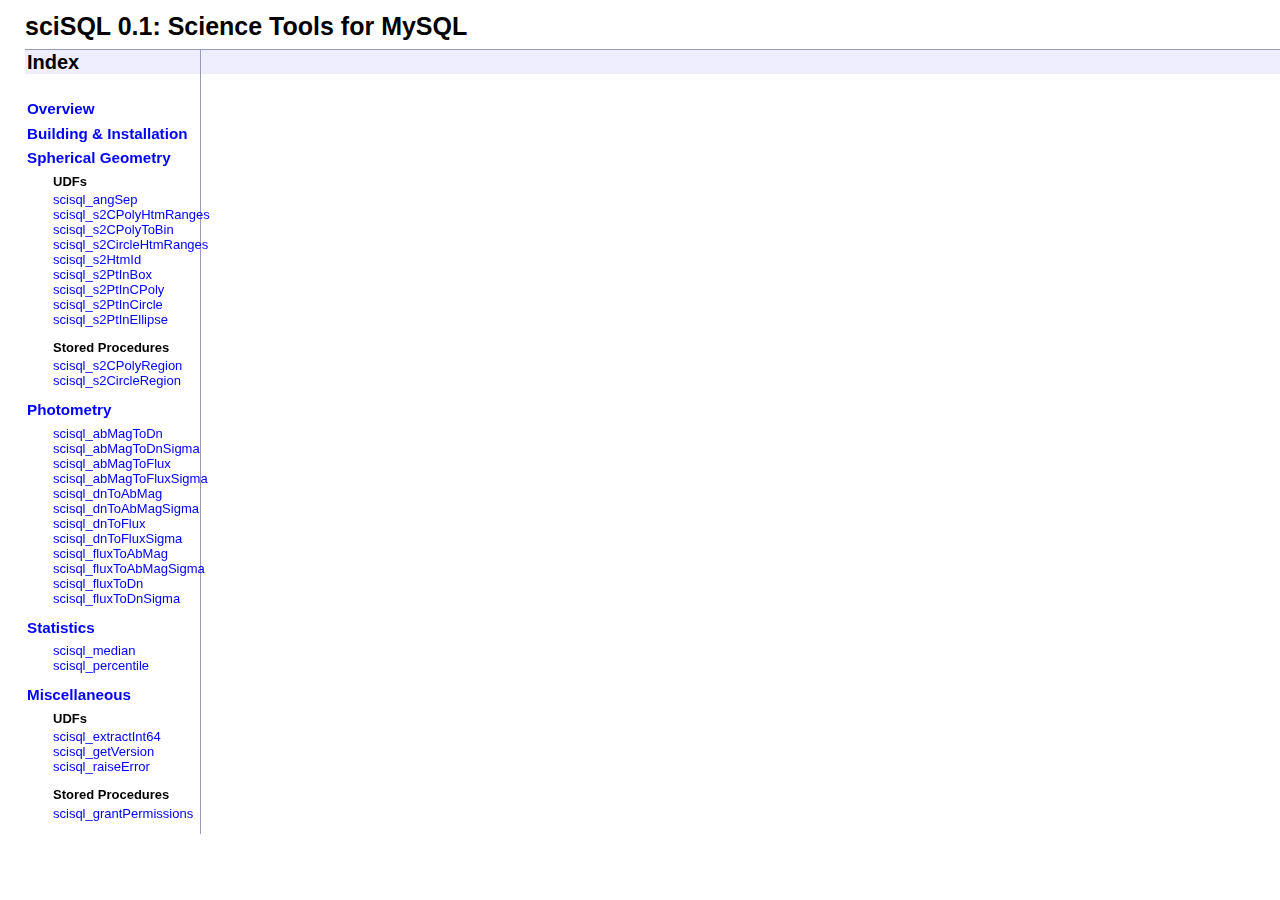
==== commit 0a8cee65: "photometry udf bug fixes, ab mags to ab flux to raw flux conversions udfs" ====
--- a/doc/index.html
+++ b/doc/index.html
@@ -7,7 +7,7 @@
 <html xmlns="http://www.w3.org/1999/xhtml" xml:lang="en" lang="en">
 <head>
 	<meta http-equiv="Content-Type" content="text/html; charset=utf-8" />
-	<title>SCISQL Documentation</title>
+	<title>sciSQL 0.1 Documentation</title>
 	<link href="docs.css" type="text/css" rel="stylesheet" />
 	<link href="prettify/prettify.css" type="text/css" rel="stylesheet" />
 	<script type="text/javascript" src="prettify/prettify.js"></script>
@@ -15,7 +15,7 @@
 </head>
 
 <body>
-<div id="header">sciSQL: Science Tools for MySQL</div>
+<div id="header">sciSQL 0.1: Science Tools for MySQL</div>
 <div id="index">Index</div>
 <div id="title"></div>
 
@@ -40,22 +40,22 @@
 	<h3><a href="#s2">Spherical Geometry</a></h3>
 
 		
-		<h4>Functions</h4>
+		<h4>UDFs</h4>
 		<ul class="section_nav">
-			<li><a href="#s2-angSep" title="Returns the angular separation in degrees between two positions on the unit sphere.">angSep</a></li>
-			<li><a href="#s2-s2CPolyHtmRanges" title="Returns a binary-string representation of HTM ID ranges overlapping a spherical convex polygon.">s2CPolyHtmRanges</a></li>
-			<li><a href="#s2-s2CPolyToBin" title="Returns a binary-string representation of a spherical convex polygon.">s2CPolyToBin</a></li>
-			<li><a href="#s2-s2CircleHtmRanges" title="Returns a binary-string representation of HTM ID ranges overlapping a circle on the unit sphere.">s2CircleHtmRanges</a></li>
-			<li><a href="#s2-s2HtmId" title="Returns the HTM ID of a point at the given subdivision level.">s2HtmId</a></li>
-			<li><a href="#s2-s2PtInBox" title="Returns 1 if the point (lon, lat) lies inside the given longitude/latitude angle box, and 0 otherwise.">s2PtInBox</a></li>
-			<li><a href="#s2-s2PtInCPoly" title="Returns 1 if the point (lon, lat) lies inside the given spherical convex polygon and 0 otherwise.">s2PtInCPoly</a></li>
-			<li><a href="#s2-s2PtInCircle" title="Returns 1 if the point (lon, lat) lies inside the given spherical circle and 0 otherwise.">s2PtInCircle</a></li>
-			<li><a href="#s2-s2PtInEllipse" title="Returns 1 if the point (lon, lat) lies inside the given spherical ellipse and 0 otherwise.">s2PtInEllipse</a></li>
-		</ul>
-		<h4>Procedures</h4>
+			<li><a href="#s2-scisql_angSep" title="Returns the angular separation in degrees between two positions on the unit sphere.">scisql_angSep</a></li>
+			<li><a href="#s2-scisql_s2CPolyHtmRanges" title="Returns a binary-string representation of HTM ID ranges overlapping a spherical convex polygon.">scisql_s2CPolyHtmRanges</a></li>
+			<li><a href="#s2-scisql_s2CPolyToBin" title="Returns a binary-string representation of a spherical convex polygon.">scisql_s2CPolyToBin</a></li>
+			<li><a href="#s2-scisql_s2CircleHtmRanges" title="Returns a binary-string representation of HTM ID ranges overlapping a circle on the unit sphere.">scisql_s2CircleHtmRanges</a></li>
+			<li><a href="#s2-scisql_s2HtmId" title="Returns the HTM ID of a point at the given subdivision level.">scisql_s2HtmId</a></li>
+			<li><a href="#s2-scisql_s2PtInBox" title="Returns 1 if the point (lon, lat) lies inside the given longitude/latitude angle box, and 0 otherwise.">scisql_s2PtInBox</a></li>
+			<li><a href="#s2-scisql_s2PtInCPoly" title="Returns 1 if the point (lon, lat) lies inside the given spherical convex polygon and 0 otherwise.">scisql_s2PtInCPoly</a></li>
+			<li><a href="#s2-scisql_s2PtInCircle" title="Returns 1 if the point (lon, lat) lies inside the given spherical circle and 0 otherwise.">scisql_s2PtInCircle</a></li>
+			<li><a href="#s2-scisql_s2PtInEllipse" title="Returns 1 if the point (lon, lat) lies inside the given spherical ellipse and 0 otherwise.">scisql_s2PtInEllipse</a></li>
+		</ul>
+		<h4>Stored Procedures</h4>
 		<ul class="section_nav">
-			<li><a href="#s2-s2CPolyRegion" title="Creates a temporary table `scisql.">s2CPolyRegion</a></li>
-			<li><a href="#s2-s2CircleRegion" title="Creates a temporary table `scisql.">s2CircleRegion</a></li>
+			<li><a href="#s2-scisql_s2CPolyRegion" title="Creates a temporary table `scisql.">scisql_s2CPolyRegion</a></li>
+			<li><a href="#s2-scisql_s2CircleRegion" title="Creates a temporary table `scisql.">scisql_s2CircleRegion</a></li>
 		</ul>
 
 	</li>
@@ -65,12 +65,18 @@
 
 		
 		<ul class="section_nav">
-			<li><a href="#photometry-dnToAbMag" title="Converts a raw flux in DN to an AB magnitude.">dnToAbMag</a></li>
-			<li><a href="#photometry-dnToAbMagSigma" title="Converts a raw flux error to an AB magnitude error.">dnToAbMagSigma</a></li>
-			<li><a href="#photometry-dnToFlux" title="Converts a raw flux in DN to a calibrated (AB) flux.">dnToFlux</a></li>
-			<li><a href="#photometry-dnToFluxSigma" title="Converts a raw flux error to a calibrated (AB) flux error.">dnToFluxSigma</a></li>
-			<li><a href="#photometry-fluxToAbMag" title="Converts a cailbrated (AB) flux to an AB magnitude.">fluxToAbMag</a></li>
-			<li><a href="#photometry-fluxToAbMagSigma" title="Converts a cailbrated (AB) flux error to an AB magnitude error.">fluxToAbMagSigma</a></li>
+			<li><a href="#photometry-scisql_abMagToDn" title="Converts an AB magnitude to a raw flux in DN.">scisql_abMagToDn</a></li>
+			<li><a href="#photometry-scisql_abMagToDnSigma" title="Converts an AB magnitude error to a raw flux error in DN.">scisql_abMagToDnSigma</a></li>
+			<li><a href="#photometry-scisql_abMagToFlux" title="Converts an AB magnitude to a flux (in erg/cm<sup>2</sup>/sec/Hz).">scisql_abMagToFlux</a></li>
+			<li><a href="#photometry-scisql_abMagToFluxSigma" title="Converts an AB magnitude error to calibrated flux error (in erg/cm<sup>2</sup>/sec/Hz)">scisql_abMagToFluxSigma</a></li>
+			<li><a href="#photometry-scisql_dnToAbMag" title="Converts a raw flux in DN to an AB magnitude.">scisql_dnToAbMag</a></li>
+			<li><a href="#photometry-scisql_dnToAbMagSigma" title="Converts a raw flux error to an AB magnitude error.">scisql_dnToAbMagSigma</a></li>
+			<li><a href="#photometry-scisql_dnToFlux" title="Converts a raw flux in DN to a calibrated (AB) flux.">scisql_dnToFlux</a></li>
+			<li><a href="#photometry-scisql_dnToFluxSigma" title="Converts a raw flux error to a calibrated (AB) flux error.">scisql_dnToFluxSigma</a></li>
+			<li><a href="#photometry-scisql_fluxToAbMag" title="Converts a calibrated (AB) flux to an AB magnitude.">scisql_fluxToAbMag</a></li>
+			<li><a href="#photometry-scisql_fluxToAbMagSigma" title="Converts a calibrated (AB) flux error to an AB magnitude error.">scisql_fluxToAbMagSigma</a></li>
+			<li><a href="#photometry-scisql_fluxToDn" title="Converts a calibrated (AB) flux to a raw DN value.">scisql_fluxToDn</a></li>
+			<li><a href="#photometry-scisql_fluxToDnSigma" title="Converts a calibrated (AB) flux error to raw flux error in DN.">scisql_fluxToDnSigma</a></li>
 		</ul>
 
 	</li>
@@ -80,8 +86,8 @@
 
 		
 		<ul class="section_nav">
-			<li><a href="#statistics-median" title="Returns the median of a GROUP of values.">median</a></li>
-			<li><a href="#statistics-percentile" title="Returns the desired percentile of a GROUP of values.">percentile</a></li>
+			<li><a href="#statistics-scisql_median" title="Returns the median of a GROUP of values.">scisql_median</a></li>
+			<li><a href="#statistics-scisql_percentile" title="Returns the desired percentile of a GROUP of values.">scisql_percentile</a></li>
 		</ul>
 
 	</li>
@@ -90,15 +96,15 @@
 	<h3><a href="#misc">Miscellaneous</a></h3>
 
 		
-		<h4>Functions</h4>
+		<h4>UDFs</h4>
 		<ul class="section_nav">
-			<li><a href="#misc-extractInt64" title="Extracts a 64-bit integer stored in host byte order from a binary string.">extractInt64</a></li>
-			<li><a href="#misc-scisqlFail" title="Fails with an optional error message.">scisqlFail</a></li>
-			<li><a href="#misc-scisqlVersion" title="Returns the version of the sciSQL library in use.">scisqlVersion</a></li>
-		</ul>
-		<h4>Procedures</h4>
+			<li><a href="#misc-scisql_extractInt64" title="Extracts a 64-bit integer stored in host byte order from a binary string.">scisql_extractInt64</a></li>
+			<li><a href="#misc-scisql_getVersion" title="Returns the version of the sciSQL library in use.">scisql_getVersion</a></li>
+			<li><a href="#misc-scisql_raiseError" title="Fails with an optional error message.">scisql_raiseError</a></li>
+		</ul>
+		<h4>Stored Procedures</h4>
 		<ul class="section_nav">
-			<li><a href="#misc-scisqlGrant" title="Gives a user connecting from the specified host permission to call SciSQL stored procedures and to create/use temporary tables in the scisql database.">scisqlGrant</a></li>
+			<li><a href="#misc-scisql_grantPermissions" title="Gives a user connecting from the specified host permission to call sciSQL stored procedures and to create/use temporary tables in the scisql database.">scisql_grantPermissions</a></li>
 		</ul>
 
 	</li>
@@ -119,13 +125,13 @@
 	
 	<div class="section-docs">
 	<p>
-        SciSQL provides science-specific tools and extensions for SQL. Currently, the project
+        sciSQL provides science-specific tools and extensions for SQL. Currently, the project
         contains user defined functions (UDFs) and stored procedures for MySQL in the areas
         of spherical geometry, statistics, and photometry. The project was motivated by the
         needs of the <a href="http://www.lsst.org/">Large Synoptic Survey Telescope</a> (LSST)
         and has been sponsored by LSST and <a href="http://slac.stanford.edu/">SLAC</a> /
-        <a href="http://www.energy.gov/">DOE</a>. SciSQL is distributed under the terms of the
-        <a href="http://www.gnu.org/licenses/lgpl.html">GNU Lesser General Public License v3</a>.
+        <a href="http://www.energy.gov/">DOE</a>. sciSQL is distributed under the terms of the
+	<a href="http://www.apache.org/licenses/LICENSE-2.0">Apache License version 2.0</a>.
 	</p>
 	<ul>
 	        <li><a href="https://launchpad.net/scisql">Official site</a></li>
@@ -133,7 +139,7 @@
 	        <li><a href="https://answers.launchpad.net/scisql/+addquestion">Ask a question</a></li>
 	</ul>
 	<p>
-	SciSQL is also distributed with a pair of Javascript libraries. These are:
+	sciSQL is also distributed with a pair of Javascript libraries. These are:
 	</p>
 	<ul>
 		<li>
@@ -155,20 +161,23 @@
 <div id="section-install" class="section">
 	
 	<div class="section-docs">
-
+	<p>
+	Read on for instructions on how to configure, build, test, install and uninstall the
+        sciSQL software.
+        </p>
 	<h3>Prerequisites</h3>
 	<dl>
 		<dt><a href="http://www.python.org/download/">Python 2.5.x or later</a></dt>
 		<dt><a href="http://dev.mysql.com/downloads/">MySQL server 5.x</a></dt>
 		<dt><a href="http://sourceforge.net/projects/mysql-python/">MySQLdb 1.2.x</a></dt>
 		<dd>
-			This is a Python DB API 2.0 implementation for MySQL,
-			and is required when running the unit tests.
+			This is a Python DB API 2.0 implementation for MySQL, and is
+			required when running the unit tests and uninstalling sciSQL.
 		</dd>
-		<dt><a href="http://www.makotemplates.org/download.html">Mako</a></dt>
+		<dt><a href="http://www.makotemplates.org/download.html">Mako 0.4.x</a></dt>
 		<dd>
-			The Mako templating system is only required for developers,
-			and is used to build release documentation.
+			This Python templating library is required when
+			rebuilding release documentation.
 		</dd>
 	</dl>
 	<p>
@@ -176,28 +185,32 @@
 	plug-in directory, as well as a MySQL account with admin priviledges.
 	</p>
 
-	<h3 class="warning">Databases reserved for SciSQL use</h3>
-	<p>
-	The following database names are reserved for use by SciSQL:
+	<h3 class="warning">Databases reserved for sciSQL use</h3>
+	<p>
+	The following database names are reserved for use by sciSQL:
 	</p>
 	<dl>
 		<dt>scisql</dt>
-		<dd>Contains SciSQL stored procedures.</dd>
+		<dd>Contains sciSQL stored procedures.</dd>
 		<dt>scisql_test</dt>
-		<dd>Used by SciSQL unit tests.</dd>
+		<dd>Used by sciSQL unit tests.</dd>
 		<dt>scisql_demo</dt>
-		<dd>Contains sample data that can be used to exercise the SciSQL UDFs.</dd>
+		<dd>Contains sample data that can be used to exercise the sciSQL UDFs.</dd>
 	</dl>
 	<p>
-	The scisql and scisql_demo databases are dropped and re-created during
-	installation. If you are using these databases for other things,
-	you must migrate their contents to a different database prior to installing
-	SciSQL. If you do not, <strong>YOU WILL LOSE DATA</strong>.
+	The scisql_demo database is dropped and re-created during installation. If you
+	are using it for other things, you must migrate its contents to a different
+	database prior to installing sciSQL. If you do not,
+	<strong>YOU WILL LOSE DATA</strong>.
+	</p>
+	<p>
+	Even though the scisql and scisql_test databases are never automatically
+	dropped, their use is <strong>STRONGLY DISCOURAGED</strong>.
 	</p>
 
 	<h3>Configuration</h3>
 	<p>
-    	Run <tt>./configure</tt> from the top-level SciSQL directory. Passing <tt>--help</tt>
+    	Run <tt>./configure</tt> from the top-level sciSQL directory. Passing <tt>--help</tt>
 	will yield a list of configuration options. Here are the ones most likely to require
 	tweaking:
 	</p>
@@ -208,6 +221,12 @@
 		<dd>Set this to the name of a MySQL admin user</dd>
 		<dt><tt>--mysql-socket</tt></dt>
 		<dd>Set this to the name of the MySQL server UNIX socket file</dd>
+		<dt><tt>--scisql-prefix</tt></dt>
+		<dd>
+		This string will be used as a prefix for all sciSQL UDF and stored procedure
+		names. You can specify an empty string, which will result in unprefixed names.
+		The default is "scisql_".
+		</dd>
 	</dl>
 	<p>
 	You will be prompted for the MySQL admin user password during configuration.
@@ -222,7 +241,7 @@
 	entire build directory and its contents.
 	</p>
 	<p>
-	If you wish to build/install only the SciSQL client utilities and documentation,
+	If you wish to build/install only the sciSQL client utilities and documentation,
 	run configure with the --client-only option. In this case, a MySQL server or
 	client install is not required, the only executable generated is scisql_index
 	(a utility which generates HTM indexes for tables of circles or polygons stored
@@ -232,22 +251,80 @@
 
 	<h3>Build/Install</h3>
 	<p>
-	SciSQL is built, installed, and uninstalled with the usual <tt>make</tt>,
+	sciSQL is built, installed, and uninstalled with the usual <tt>make</tt>,
 	<tt>make install</tt>, and <tt>make uninstall</tt> commands.
 	</p>
 	<p>
-        The <tt>install</tt> command will CREATE the SciSQL UDFs, stored procedures, and
+        The <tt>install</tt> command will CREATE the sciSQL UDFs, stored procedures, and
         databases (including the scisql_demo database). It will also automatically
-        run the SciSQL unit tests. You can re-run the tests anytime with <tt>`make test`</tt>.
-	</p>
-        <p>
-        The uninstall command DROP the SciSQL UDFs, stored procedures, and databases.
-        </p>
+        run the sciSQL unit tests. You can re-run the tests anytime with <tt>make test</tt>.
+	</p>
+	<p>
+	You may wish to regenerate the HTML documentation if you've chosen a      
+	non-default value for <tt>--scisql-prefix</tt>, as the HTML distributed with release
+	tar-balls is built under the assumption that <tt>--scisql-prefix="scisql_"</tt>.
+	To do this, run <tt>make html_docs</tt>.
+	</p>
+	<p>
+	Finally, note that after installation each UDF will be available under two
+	names: one including a version number and one without. For example, assuming
+	that <tt>--scisql-prefix="foo_"</tt> and that the sciSQL version number is
+	<tt>1.2.3</tt>,	a hypothetical UDF named <tt>bar</tt> would be available as:
+	</p>
+	<ul><li>foo_bar</li><li>foo_bar_1_2_3</li></ul>
+	<p>
+	The <tt>uninstall</tt> command will drop the versioned sciSQL UDFs and stored
+	procedures. It will also drop the unversioned UDFs/procedures, but only
+	if the unversioned UDF/procedure was created by the version of
+	sciSQL being uninstalled. As a consequence, it is possible to have
+	multiple versions of sciSQL installed at the same time, and the behavior
+	of two versions can be compared from within a single MySQL instance.
+	An unversioned name will resolve to the most recently installed versioned
+	name.
+	</p>
+	<p>
+	The uninstall command will also drop the scisql_demo database.
+	</p>
+
+	<h3>Rebuilding sciSQL</h3>
+	<p>
+	If you've already installed sciSQL, say using a UDF/procedure name
+	prefix of "foo_", and then decide you'd like to change the prefix to "bar_",
+	do the following from the top-level sciSQL directory:
+	</p>
+	<dl>
+	<dt><tt>make uninstall</tt></dt><dd>Uninstalls the UDFs and stored procedures named <tt>foo_*</tt>.</dd>
+	<dt><tt>make distclean</tt></dt><dd>Removes all build products and configuration files.</dd>
+        <dt><tt>configure --scisql-prefix=bar_ ...</tt></dt><dd>Reconfigures sciSQL (sets new name prefix)</dd>
+	<dt><tt>make</tt></dt><dd>Rebuilds sciSQL.</dd>
+	<dt><tt>make install</tt></dt><dd>Reinstalls sciSQL.</dd>
+	</dl>
+	<p>
+	No MySQL restart is required. Note that multiple installations of the same
+	version of sciSQL with different UDF/procedure name prefixes can coexist on
+	a single MySQL instance.
+	</p>
+
+	<h3>MySQL server restarts</h3>
+	<p>
+	Installing different versions of sciSQL, or multiple copies of the same
+	version with different UDF/procedure name prefixes, does not require a MySQL
+	server restart.
+	</p>
+	<p>
+	Only sciSQL developers should need to perform restarts. They are
+	required when changing the name of a UDF without changing the name of the
+	shared library installed into the MySQL plugin directory. In this case,
+	an attempt to install the updated shared library will sometimes result in
+	MySQL reporting that it cannot find symbol names that are actually
+	present. This is presumably due to MySQL server and/or OS level caching
+	effects, and restarting MySQL resolves the problem.
+	</p>
 
         <h3>Reporting bugs and getting help</h3>
         <p>
         If you encounter test-case failures, or think you've identified a
-        bug in the SciSQL code, please file a report here:
+        bug in the sciSQL code, please file a report here:
         </p>
         <p><a href="https://bugs.launchpad.net/scisql/+filebug">https://bugs.launchpad.net/scisql/+filebug</a></p>
         <p>
@@ -281,7 +358,7 @@
 
 	<h3>HTM indexing</h3>
 	<p>
-		To accelerate these types of queries, SciSQL maps points/regions
+		To accelerate these types of queries, sciSQL maps points/regions
 		to the integer ID(s) of their containing/overlapping triangles in a
 		Hierarchical Triangular Mesh (HTM). This is a decomposition of the
 		unit sphere defined by A. Szalay, T. Budavari, G. Fekete at the
@@ -307,22 +384,24 @@
 
 	<h3>Supported region types</h3>
 	<p>
-		SciSQL supports 4 kinds of regions: longitude/latitude angle boxes,
+		sciSQL supports 4 kinds of regions: longitude/latitude angle boxes,
 		spherical circles (defined by a center and opening angle), spherical
 		ellipses (the orthographic projection of a standard 2-d ellipse onto
 		the sphere, where the 2-d ellipse is on a plane tangent to the unit
 		sphere at the ellipse center), and spherical convex polygons (where
 		polygon edges are great circles). Note also that spherical convex
-		polygons have a binary representation, produced by s2CPolyToBin(),
-		allowing them to be stored as values in a BINARY table column.
+		polygons have a binary representation, produced by
+                scisql_s2CPolyToBin(), allowing them to be stored as values
+                in a BINARY table column.
 	</p>
 
 	<h3>Points-in-region queries</h3>
 	<p>
-		SciSQL contains several UDFs for checking whether a point lies inside
-		a region. These are: s2PtInBox(), s2PtInCircle(), s2PtInCPoly() and
-		s2PtInEllipse(). They return 1 if the input point is inside the input
-		region and 0 otherwise.
+		sciSQL contains several UDFs for checking whether a point lies inside
+		a region. These are: scisql_s2PtInBox(),
+		scisql_s2PtInCircle(), scisql_s2PtInCPoly() and
+		scisql_s2PtInEllipse(). They return 1 if the input point is
+		inside the input region and 0 otherwise.
 	</p>
 	<p>
 		Given these UDFs, a simple way to answer question 1 is illustrated by
@@ -331,12 +410,12 @@
 	<pre class="prettyprint lang-sql linenums">
 SELECT objectId
     FROM Object
-    WHERE s2PtInCircle(ra_PS, decl_PS, 0, 0, 0.01) = 1;</pre>
+    WHERE scisql_s2PtInCircle(ra_PS, decl_PS, 0, 0, 0.01) = 1;</pre>
 	<p>
 		This query returns all the objects within 0.01 degrees of
 		(RA, Dec) = (0, 0). It is inefficient for small search regions
-		because the s2PtInCircle() UDF must be called for every row in
-		the <tt>Object</tt> table.
+		because the scisql_s2PtInCircle() UDF must be called for
+		every row in the <tt>Object</tt> table.
 	</p>
 	<p>
 		Lets assume that <tt>Object</tt> contains an indexed BIGINT column
@@ -347,7 +426,7 @@
 	<pre class="prettyprint lang-sql linenums">
 ALTER TABLE Object DISABLE KEYS;
 UPDATE Object
-    SET htmId20 = s2HtmId(ra_PS, decl_PS, 20);
+    SET htmId20 = scisql_s2HtmId(ra_PS, decl_PS, 20);
 ALTER TABLE Object ENABLE KEYS;</pre>
 	<p>
 		The HTM subdivision level must be between 0 and 24. At subdivision
@@ -360,46 +439,47 @@
 		the query above can be made more efficient:
 	</p>
 	<pre class="prettyprint lang-sql linenums">
-CALL scisql.s2CircleRegion(0, 0, 0.01, 20);
+CALL scisql.scisql_s2CircleRegion(0, 0, 0.01, 20);
 
 SELECT o.objectId
     FROM Object AS o INNER JOIN scisql.Region AS r
          ON (o.htmId20 BETWEEN r.htmMin AND r.htmMax)
-    WHERE s2PtInCircle(o.ra_PS, o.decl_PS, 0, 0, 0.01) = 1;</pre>
+    WHERE scisql_s2PtInCircle(o.ra_PS, o.decl_PS, 0, 0, 0.01) = 1;</pre>
 	<p>
 		What's going on here? The first line in the example calls the
-		s2CircleRegion() stored procedure. This procedure creates a temporary
-		table called <tt>scisql.Region</tt> with two BIGINT NOT NULL columns
-		named htmMin and htmMax. It then stores the HTM IDs overlapping the
-		search region in <tt>scisql.Region</tt> (as ranges).
+		scisql_s2CircleRegion() stored procedure. This procedure
+		creates a temporary table called <tt>scisql.Region</tt> with two
+		BIGINT NOT NULL columns named htmMin and htmMax. It then stores
+		the HTM IDs overlapping the search region in <tt>scisql.Region</tt>
+		(as ranges).
 	</p>
 	<p>
 		Next, the original query is augmented with a join against
 		<tt>scisql.Region</tt>. This limits the objects considered by
-		s2PtInCircle() to those within the HTM triangles overlapping the
-		search region; the index on htmId20 allows MySQL to retrieve these
-		objects very quickly when the search region is small. Note that if
-		the search region is large (meaning that a large fraction of the
-		table being searched is inside the search region), then the original 
-		query may actually be faster.
+		scisql_s2PtInCircle() to those within the HTM triangles
+		overlapping the search region; the index on htmId20 allows MySQL to
+		retrieve these objects very quickly when the search region is small.
+		Note that if the search region is large (meaning that a large fraction
+		of the table being searched is inside the search region), then the
+		original query may actually be faster.
 	</p>
 	<p>
 		Here is another example, this time with a search region taken from
 		a table called <tt>Science_Ccd_Exposure</tt>. This table includes a 
-		a column named ccdPoly that contains polygonal approximations to the
-                regions of the sphere observed by CCD exposures.
+		a column named <tt>poly</tt> that contains polygonal approximations
+		to the regions of the sphere observed by CCD exposures.
 	</p>
 	<pre class="prettyprint lang-sql linenums">
-SELECT ccdPoly FROM Science_Ccd_Exposure
+SELECT poly FROM Science_Ccd_Exposure
     WHERE scienceCcdExposureId = 43856062009
     INTO @poly;
 
-CALL scisql.s2CPolyRegion(@poly, 20);
+CALL scisql.scisql_s2CPolyRegion(@poly, 20);
 
 SELECT o.objectId
     FROM Object AS o INNER JOIN scisql.Region AS r
          ON (o.htmId20 BETWEEN r.htmMin AND r.htmMax)
-    WHERE s2PtInCPoly(o.ra_PS, o.decl_PS, @poly) = 1;</pre>
+    WHERE scisql_s2PtInCPoly(o.ra_PS, o.decl_PS, @poly) = 1;</pre>
 	<p>
 		The first statement stores the polygonal boundary of a particular CCD
 		exposure into the user variable <tt>@poly</tt>, the second computes
@@ -413,7 +493,7 @@
 	</p>
 	<pre class="prettyprint lang-sql linenums">
 SELECT scienceCcdExposureId FROM Science_Ccd_Exposure
-    WHERE s2PtInCPoly(0, 0, ccdPoly) = 1;</pre>
+    WHERE scisql_s2PtInCPoly(0, 0, poly) = 1;</pre>
 	<p>
 		This query returns all the CCD exposures containing the point
 		(RA, Dec) = (0, 0). To accelerate it using HTM indexing, an
@@ -432,6 +512,8 @@
 		by dumping the primary key and polygon vertex colunms from 
 		<tt>Science_Ccd_Exposure</tt>:
 	</p>
+        <pre class="prettyprint lang-bash linenums">
+rm -f /tmp/scisql_demo_ccds.tsv</pre>
 	<pre class="prettyprint lang-sql linenums">
 SELECT scienceCcdExposureId,
        llcRa, llcDecl,
@@ -439,18 +521,18 @@
        urcRa, urcDecl,
        lrcRa, lrcDecl
     FROM Science_Ccd_Exposure
-    INTO OUTFILE '/tmp/ccds.tsv';</pre>
-	<p>
-		Then, run the SciSQL region indexing utility:
+    INTO OUTFILE '/tmp/scisql_demo_ccds.tsv';</pre>
+	<p>
+		Then, run the sciSQL region indexing utility:
 	</p>
 	<pre class="prettyprint lang-bash linenums">
-${MYSQL_DIR}/bin/scisql_index -l 10 /tmp/ccd_htmid10.tsv /tmp/ccds.tsv</pre>
+${MYSQL_DIR}/bin/scisql_index -l 10 /tmp/scisql_demo_htmid10.tsv /tmp/scisql_demo_ccds.tsv</pre>
 	<p>
 		and load the results:
 	</p>
 	<pre class="prettyprint lang-sql linenums">
 TRUNCATE TABLE Science_Ccd_Exposure_HtmId10;
-LOAD DATA LOCAL INFILE '/tmp/ccd_htmid10.tsv' INTO TABLE Science_Ccd_Exposure_HtmId10;</pre>
+LOAD DATA LOCAL INFILE '/tmp/scisql_demo_htmid10.tsv' INTO TABLE Science_Ccd_Exposure_HtmId10;</pre>
 	<p>
 		The example regions-containing-point query can now be expressed
 		more efficiently as:
@@ -460,82 +542,96 @@
     FROM Science_Ccd_Exposure AS sce, (
              SELECT scienceCcdExposureId
              FROM Science_Ccd_Exposure_HtmId10
-             WHERE htmId10 = s2HtmId(0, 0, 10)
+             WHERE htmId10 = scisql_s2HtmId(0, 0, 10)
          ) AS h
     WHERE sce.scienceCcdExposureId = h.scienceCcdExposureId AND
-          s2PtInCPoly(0, 0, sce.ccdPoly) = 1;</pre>
-	</div>
-
-
-	<h2>Functions</h2>
-	
-	<div id="udf-s2-angSep" class="udf">
-		<h3><a name="s2-angSep"></a>angSep</h3>
-		<table class="signature">
-			<tr><td class="decl">FUNCTION angSep (</td>
+          scisql_s2PtInCPoly(0, 0, sce.poly) = 1;</pre>
+	</div>
+
+
+	<h2>User Defined Functions</h2>
+	
+	<div id="udf-s2-scisql_angSep" class="udf">
+		<h3><a name="s2-scisql_angSep"></a>scisql_angSep</h3>
+		<table class="signature">
+			<tr><td class="decl" colspan="5">FUNCTION scisql_angSep (
+			</td></tr>
+			<tr>
+				<td class="argkind">&nbsp;</td>
 				<td class="argname">lon1</td>
 				<td class="argtype">DOUBLE PRECISION,</td>
 				<td class="argunits">deg</td>
 				<td class="argdesc">Longitude angle of first position.</td>
 			</tr>
-			<tr><td></td>
+			<tr>
+				<td class="argkind">&nbsp;</td>
 				<td class="argname">lat1</td>
 				<td class="argtype">DOUBLE PRECISION,</td>
 				<td class="argunits">deg</td>
 				<td class="argdesc">Latitude angle of first position.</td>
 			</tr>
-			<tr><td></td>
+			<tr>
+				<td class="argkind">&nbsp;</td>
 				<td class="argname">lon2</td>
 				<td class="argtype">DOUBLE PRECISION,</td>
 				<td class="argunits">deg</td>
 				<td class="argdesc">Longitude angle of second position.</td>
 			</tr>
-			<tr><td></td>
+			<tr>
+				<td class="argkind">&nbsp;</td>
 				<td class="argname">lat2</td>
 				<td class="argtype">DOUBLE PRECISION</td>
 				<td class="argunits">deg</td>
 				<td class="argdesc">Latitude angle of second position.</td>
 			</tr>
-			<tr><td class="decl">)</td><td class="return" colspan="2">RETURNS DOUBLE PRECISION</td><td colspan="2"></td></tr>
-		</table>
-		<table class="signature">
-			<tr><td class="decl">FUNCTION angSep (</td>
+			<tr><td class="decl" colspan="5">) RETURNS DOUBLE PRECISION</td></tr>
+		</table>
+		<table class="signature">
+			<tr><td class="decl" colspan="5">FUNCTION scisql_angSep (
+			</td></tr>
+			<tr>
+				<td class="argkind">&nbsp;</td>
 				<td class="argname">x1</td>
 				<td class="argtype">DOUBLE PRECISION,</td>
 				<td class="argunits"></td>
 				<td class="argdesc">X coordinate of first position.</td>
 			</tr>
-			<tr><td></td>
+			<tr>
+				<td class="argkind">&nbsp;</td>
 				<td class="argname">y1</td>
 				<td class="argtype">DOUBLE PRECISION,</td>
 				<td class="argunits"></td>
 				<td class="argdesc">Y coordinate of first position.</td>
 			</tr>
-			<tr><td></td>
+			<tr>
+				<td class="argkind">&nbsp;</td>
 				<td class="argname">z1</td>
 				<td class="argtype">DOUBLE PRECISION,</td>
 				<td class="argunits"></td>
 				<td class="argdesc">Z coordinate of first position.</td>
 			</tr>
-			<tr><td></td>
+			<tr>
+				<td class="argkind">&nbsp;</td>
 				<td class="argname">x2</td>
 				<td class="argtype">DOUBLE PRECISION,</td>
 				<td class="argunits"></td>
 				<td class="argdesc">X coordinate of second position.</td>
 			</tr>
-			<tr><td></td>
+			<tr>
+				<td class="argkind">&nbsp;</td>
 				<td class="argname">y2</td>
 				<td class="argtype">DOUBLE PRECISION,</td>
 				<td class="argunits"></td>
 				<td class="argdesc">Y coordinate of second position.</td>
 			</tr>
-			<tr><td></td>
+			<tr>
+				<td class="argkind">&nbsp;</td>
 				<td class="argname">z2</td>
 				<td class="argtype">DOUBLE PRECISION</td>
 				<td class="argunits"></td>
 				<td class="argdesc">Z coordinate of second position.</td>
 			</tr>
-			<tr><td class="decl">)</td><td class="return" colspan="2">RETURNS DOUBLE PRECISION</td><td colspan="2"></td></tr>
+			<tr><td class="decl" colspan="5">) RETURNS DOUBLE PRECISION</td></tr>
 		</table>
 		<div class="description">
 			Returns the angular separation in degrees between two
@@ -558,40 +654,46 @@
 		</ul>
 		<h5>Examples</h5>
 		<pre class="prettyprint lang-sql linenums">
-SELECT angSep(0, 0, 0, 90);
-SELECT angSep(1, 0, 0, 0, 0, 1);
-SELECT angSep(ra_PS, decl_PS, ra_SG, decl_SG) FROM Object LIMIT 10;
-</pre>
-	</div>
-
-	
-	<div id="udf-s2-s2CPolyHtmRanges" class="udf internal">
-		<h3><a name="s2-s2CPolyHtmRanges"></a>[internal] s2CPolyHtmRanges</h3>
-		<table class="signature">
-			<tr><td class="decl">FUNCTION s2CPolyHtmRanges (</td>
+SELECT scisql_angSep(0, 0, 0, 90);
+SELECT scisql_angSep(1, 0, 0, 0, 0, 1);
+SELECT scisql_angSep(ra_PS, decl_PS, ra_SG, decl_SG) FROM Object LIMIT 10;
+</pre>
+	</div>
+
+	
+	<div id="udf-s2-scisql_s2CPolyHtmRanges" class="udf internal">
+		<h3><a name="s2-scisql_s2CPolyHtmRanges"></a>[internal] scisql_s2CPolyHtmRanges</h3>
+		<table class="signature">
+			<tr><td class="decl" colspan="5">FUNCTION scisql_s2CPolyHtmRanges (
+			</td></tr>
+			<tr>
+				<td class="argkind">&nbsp;</td>
 				<td class="argname">poly</td>
 				<td class="argtype">BINARY,</td>
 				<td class="argunits"></td>
 				<td class="argdesc">Binary string representation of a polygon.</td>
 			</tr>
-			<tr><td></td>
+			<tr>
+				<td class="argkind">&nbsp;</td>
 				<td class="argname">level</td>
 				<td class="argtype">INTEGER,</td>
 				<td class="argunits"></td>
 				<td class="argdesc">HTM subdivision level, must be in range [0, 24].</td>
 			</tr>
-			<tr><td></td>
+			<tr>
+				<td class="argkind">&nbsp;</td>
 				<td class="argname">maxranges</td>
 				<td class="argtype">INTEGER</td>
 				<td class="argunits"></td>
 				<td class="argdesc">Maximum number of ranges to report.</td>
 			</tr>
-			<tr><td class="decl">)</td><td class="return" colspan="2">RETURNS MEDIUMBLOB</td><td colspan="2"></td></tr>
+			<tr><td class="decl" colspan="5">) RETURNS MEDIUMBLOB</td></tr>
 		</table>
 		<div class="description">
 			Returns a binary-string representation of HTM ID ranges
         overlapping a spherical convex polygon. The polygon must
-        be specified in binary-string form (as produced by s2CPolyToBin()).
+        be specified in binary-string form (as produced by
+        scisql_s2CPolyToBin()).
 		</div>
 		<h5>Notes</h5>
 		<ul class="notes">
@@ -611,35 +713,41 @@
 	</div>
 
 	
-	<div id="udf-s2-s2CPolyToBin" class="udf">
-		<h3><a name="s2-s2CPolyToBin"></a>s2CPolyToBin</h3>
-		<table class="signature">
-			<tr><td class="decl">FUNCTION s2CPolyToBin (</td>
+	<div id="udf-s2-scisql_s2CPolyToBin" class="udf">
+		<h3><a name="s2-scisql_s2CPolyToBin"></a>scisql_s2CPolyToBin</h3>
+		<table class="signature">
+			<tr><td class="decl" colspan="5">FUNCTION scisql_s2CPolyToBin (
+			</td></tr>
+			<tr>
+				<td class="argkind">&nbsp;</td>
 				<td class="argname">v1Lon</td>
 				<td class="argtype">DOUBLE PRECISION,</td>
 				<td class="argunits">deg</td>
 				<td class="argdesc">Longitude angle of first polygon vertex.</td>
 			</tr>
-			<tr><td></td>
+			<tr>
+				<td class="argkind">&nbsp;</td>
 				<td class="argname">v1Lat</td>
 				<td class="argtype">DOUBLE PRECISION,</td>
 				<td class="argunits">deg</td>
 				<td class="argdesc">Latitude angle of first polygon vertex.</td>
 			</tr>
-			<tr><td></td>
+			<tr>
+				<td class="argkind">&nbsp;</td>
 				<td class="argname">v2Lon</td>
 				<td class="argtype">DOUBLE PRECISION,</td>
 				<td class="argunits">deg</td>
 				<td class="argdesc">Longitude angle of second polygon vertex.</td>
 			</tr>
-			<tr><td></td>
+			<tr>
+				<td class="argkind">&nbsp;</td>
 				<td class="argname">v2Lat</td>
 				<td class="argtype">DOUBLE PRECISION,</td>
 				<td class="argunits">deg</td>
 				<td class="argdesc">Latitude angle of second polygon vertex.</td>
 			</tr>
-			<tr><td></td><td class="argname">...</td><td class="argtype"></td><td colspan="2"></td></tr>
-			<tr><td class="decl">)</td><td class="return" colspan="2">RETURNS BINARY</td><td colspan="2"></td></tr>
+			<tr><td class="argkind">&nbsp;</td><td class="argname">...</td><td class="decl" colspan="3"></td></tr>
+			<tr><td class="decl" colspan="5">) RETURNS BINARY</td></tr>
 		</table>
 		<div class="description">
 			Returns a binary-string representation of a spherical convex
@@ -681,47 +789,55 @@
                          NULL);
 
 UPDATE Poly
-    SET poly = s2CPolyToBin(ra1, dec1,
-                            ra2, dec2,
-                            ra3, dec3);
-</pre>
-	</div>
-
-	
-	<div id="udf-s2-s2CircleHtmRanges" class="udf internal">
-		<h3><a name="s2-s2CircleHtmRanges"></a>[internal] s2CircleHtmRanges</h3>
-		<table class="signature">
-			<tr><td class="decl">FUNCTION s2CircleHtmRanges (</td>
+    SET poly = scisql_s2CPolyToBin(
+        ra1, dec1,
+        ra2, dec2,
+        ra3, dec3);
+</pre>
+	</div>
+
+	
+	<div id="udf-s2-scisql_s2CircleHtmRanges" class="udf internal">
+		<h3><a name="s2-scisql_s2CircleHtmRanges"></a>[internal] scisql_s2CircleHtmRanges</h3>
+		<table class="signature">
+			<tr><td class="decl" colspan="5">FUNCTION scisql_s2CircleHtmRanges (
+			</td></tr>
+			<tr>
+				<td class="argkind">&nbsp;</td>
 				<td class="argname">centerLon</td>
 				<td class="argtype">DOUBLE PRECISION,</td>
 				<td class="argunits">deg</td>
 				<td class="argdesc">Longitude angle of circle center.</td>
 			</tr>
-			<tr><td></td>
+			<tr>
+				<td class="argkind">&nbsp;</td>
 				<td class="argname">centerLat</td>
 				<td class="argtype">DOUBLE PRECISION,</td>
 				<td class="argunits">deg</td>
 				<td class="argdesc">Latitude angle of circle center.</td>
 			</tr>
-			<tr><td></td>
+			<tr>
+				<td class="argkind">&nbsp;</td>
 				<td class="argname">radius</td>
 				<td class="argtype">DOUBLE PRECISION,</td>
 				<td class="argunits">deg</td>
 				<td class="argdesc">Circle radius.</td>
 			</tr>
-			<tr><td></td>
+			<tr>
+				<td class="argkind">&nbsp;</td>
 				<td class="argname">level</td>
 				<td class="argtype">INTEGER,</td>
 				<td class="argunits"></td>
 				<td class="argdesc">HTM subdivision level, must be in range [0, 24].</td>
 			</tr>
-			<tr><td></td>
+			<tr>
+				<td class="argkind">&nbsp;</td>
 				<td class="argname">maxranges</td>
 				<td class="argtype">INTEGER</td>
 				<td class="argunits"></td>
 				<td class="argdesc">Maximum number of ranges to report.</td>
 			</tr>
-			<tr><td class="decl">)</td><td class="return" colspan="2">RETURNS MEDIUMBLOB</td><td colspan="2"></td></tr>
+			<tr><td class="decl" colspan="5">) RETURNS MEDIUMBLOB</td></tr>
 		</table>
 		<div class="description">
 			Returns a binary-string representation of HTM ID ranges
@@ -755,28 +871,33 @@
 	</div>
 
 	
-	<div id="udf-s2-s2HtmId" class="udf">
-		<h3><a name="s2-s2HtmId"></a>s2HtmId</h3>
-		<table class="signature">
-			<tr><td class="decl">FUNCTION s2HtmId (</td>
+	<div id="udf-s2-scisql_s2HtmId" class="udf">
+		<h3><a name="s2-scisql_s2HtmId"></a>scisql_s2HtmId</h3>
+		<table class="signature">
+			<tr><td class="decl" colspan="5">FUNCTION scisql_s2HtmId (
+			</td></tr>
+			<tr>
+				<td class="argkind">&nbsp;</td>
 				<td class="argname">lon</td>
 				<td class="argtype">DOUBLE PRECISION,</td>
 				<td class="argunits">deg</td>
 				<td class="argdesc">Longitude angle of the point to index.</td>
 			</tr>
-			<tr><td></td>
+			<tr>
+				<td class="argkind">&nbsp;</td>
 				<td class="argname">lat</td>
 				<td class="argtype">DOUBLE PRECISION,</td>
 				<td class="argunits">deg</td>
 				<td class="argdesc">Latitude angle of the point to index.</td>
 			</tr>
-			<tr><td></td>
+			<tr>
+				<td class="argkind">&nbsp;</td>
 				<td class="argname">level</td>
 				<td class="argtype">INTEGER</td>
 				<td class="argunits"></td>
 				<td class="argdesc">HTM subdivision level, required to lie in the range [0, 24].</td>
 			</tr>
-			<tr><td class="decl">)</td><td class="return" colspan="2">RETURNS BIGINT</td><td colspan="2"></td></tr>
+			<tr><td class="decl" colspan="5">) RETURNS BIGINT</td></tr>
 		</table>
 		<div class="description">
 			Returns the HTM ID of a point at the given
@@ -800,52 +921,60 @@
 		</ul>
 		<h5>Examples</h5>
 		<pre class="prettyprint lang-sql linenums">
-SELECT objectId, ra_PS, decl_PS, s2HtmId(ra_PS, decl_PS, 20)
+SELECT objectId, ra_PS, decl_PS, scisql_s2HtmId(ra_PS, decl_PS, 20)
     FROM Object LIMIT 10;
 </pre>
 	</div>
 
 	
-	<div id="udf-s2-s2PtInBox" class="udf">
-		<h3><a name="s2-s2PtInBox"></a>s2PtInBox</h3>
-		<table class="signature">
-			<tr><td class="decl">FUNCTION s2PtInBox (</td>
+	<div id="udf-s2-scisql_s2PtInBox" class="udf">
+		<h3><a name="s2-scisql_s2PtInBox"></a>scisql_s2PtInBox</h3>
+		<table class="signature">
+			<tr><td class="decl" colspan="5">FUNCTION scisql_s2PtInBox (
+			</td></tr>
+			<tr>
+				<td class="argkind">&nbsp;</td>
 				<td class="argname">lon</td>
 				<td class="argtype">DOUBLE PRECISION,</td>
 				<td class="argunits">deg</td>
 				<td class="argdesc">Longitude angle of point to test.</td>
 			</tr>
-			<tr><td></td>
+			<tr>
+				<td class="argkind">&nbsp;</td>
 				<td class="argname">lat</td>
 				<td class="argtype">DOUBLE PRECISION,</td>
 				<td class="argunits">deg</td>
 				<td class="argdesc">Latitude angle of point to test.</td>
 			</tr>
-			<tr><td></td>
+			<tr>
+				<td class="argkind">&nbsp;</td>
 				<td class="argname">lonMin</td>
 				<td class="argtype">DOUBLE PRECISION,</td>
 				<td class="argunits">deg</td>
 				<td class="argdesc">Minimum longitude angle of points in box.</td>
 			</tr>
-			<tr><td></td>
+			<tr>
+				<td class="argkind">&nbsp;</td>
 				<td class="argname">latMin</td>
 				<td class="argtype">DOUBLE PRECISION,</td>
 				<td class="argunits">deg</td>
 				<td class="argdesc">Minimum latitude angle points in box.</td>
 			</tr>
-			<tr><td></td>
+			<tr>
+				<td class="argkind">&nbsp;</td>
 				<td class="argname">lonMax</td>
 				<td class="argtype">DOUBLE PRECISION,</td>
 				<td class="argunits">deg</td>
 				<td class="argdesc">Maximum longitude angle of points in box.</td>
 			</tr>
-			<tr><td></td>
+			<tr>
+				<td class="argkind">&nbsp;</td>
 				<td class="argname">latMax</td>
 				<td class="argtype">DOUBLE PRECISION</td>
 				<td class="argunits">deg</td>
 				<td class="argdesc">Maximum latitude angle of points in box.</td>
 			</tr>
-			<tr><td class="decl">)</td><td class="return" colspan="2">RETURNS INTEGER</td><td colspan="2"></td></tr>
+			<tr><td class="decl" colspan="5">) RETURNS INTEGER</td></tr>
 		</table>
 		<div class="description">
 			Returns 1 if the point (lon, lat) lies inside the given
@@ -884,80 +1013,93 @@
 		<pre class="prettyprint lang-sql linenums">
 SELECT objectId, ra_PS, decl_PS
     FROM Object
-    WHERE s2PtInBox(ra_PS, decl_PS, -10, 10, 10, 20) = 1;
-</pre>
-	</div>
-
-	
-	<div id="udf-s2-s2PtInCPoly" class="udf">
-		<h3><a name="s2-s2PtInCPoly"></a>s2PtInCPoly</h3>
-		<table class="signature">
-			<tr><td class="decl">FUNCTION s2PtInCPoly (</td>
+    WHERE scisql_s2PtInBox(ra_PS, decl_PS, -10, 10, 10, 20) = 1;
+</pre>
+	</div>
+
+	
+	<div id="udf-s2-scisql_s2PtInCPoly" class="udf">
+		<h3><a name="s2-scisql_s2PtInCPoly"></a>scisql_s2PtInCPoly</h3>
+		<table class="signature">
+			<tr><td class="decl" colspan="5">FUNCTION scisql_s2PtInCPoly (
+			</td></tr>
+			<tr>
+				<td class="argkind">&nbsp;</td>
 				<td class="argname">lon</td>
 				<td class="argtype">DOUBLE PRECISION,</td>
 				<td class="argunits">deg</td>
 				<td class="argdesc">Longitude angle of point to test.</td>
 			</tr>
-			<tr><td></td>
+			<tr>
+				<td class="argkind">&nbsp;</td>
 				<td class="argname">lat</td>
 				<td class="argtype">DOUBLE PRECISION,</td>
 				<td class="argunits">deg</td>
 				<td class="argdesc">Latitude angle of point to test.</td>
 			</tr>
-			<tr><td></td>
+			<tr>
+				<td class="argkind">&nbsp;</td>
 				<td class="argname">poly</td>
 				<td class="argtype">VARBINARY</td>
 				<td class="argunits"></td>
 				<td class="argdesc">Binary-string representation of polygon.</td>
 			</tr>
-			<tr><td class="decl">)</td><td class="return" colspan="2">RETURNS INTEGER</td><td colspan="2"></td></tr>
-		</table>
-		<table class="signature">
-			<tr><td class="decl">FUNCTION s2PtInCPoly (</td>
+			<tr><td class="decl" colspan="5">) RETURNS INTEGER</td></tr>
+		</table>
+		<table class="signature">
+			<tr><td class="decl" colspan="5">FUNCTION scisql_s2PtInCPoly (
+			</td></tr>
+			<tr>
+				<td class="argkind">&nbsp;</td>
 				<td class="argname">lon</td>
 				<td class="argtype">DOUBLE PRECISION,</td>
 				<td class="argunits">deg</td>
 				<td class="argdesc">Longitude angle of point to test.</td>
 			</tr>
-			<tr><td></td>
+			<tr>
+				<td class="argkind">&nbsp;</td>
 				<td class="argname">lat</td>
 				<td class="argtype">DOUBLE PRECISION,</td>
 				<td class="argunits">deg</td>
 				<td class="argdesc">Latitude angle of point to test.</td>
 			</tr>
-			<tr><td></td>
+			<tr>
+				<td class="argkind">&nbsp;</td>
 				<td class="argname">v1Lon</td>
 				<td class="argtype">DOUBLE PRECISION,</td>
 				<td class="argunits">deg</td>
 				<td class="argdesc">Longitude angle of first polygon vertex.</td>
 			</tr>
-			<tr><td></td>
+			<tr>
+				<td class="argkind">&nbsp;</td>
 				<td class="argname">v1Lat</td>
 				<td class="argtype">DOUBLE PRECISION,</td>
 				<td class="argunits">deg</td>
 				<td class="argdesc">Latitude angle of first polygon vertex.</td>
 			</tr>
-			<tr><td></td>
+			<tr>
+				<td class="argkind">&nbsp;</td>
 				<td class="argname">v2Lon</td>
 				<td class="argtype">DOUBLE PRECISION,</td>
 				<td class="argunits">deg</td>
 				<td class="argdesc">Longitude angle of second polygon vertex.</td>
 			</tr>
-			<tr><td></td>
+			<tr>
+				<td class="argkind">&nbsp;</td>
 				<td class="argname">v2Lat</td>
 				<td class="argtype">DOUBLE PRECISION,</td>
 				<td class="argunits">deg</td>
 				<td class="argdesc">Latitude angle of second polygon vertex.</td>
 			</tr>
-			<tr><td></td><td class="argname">...</td><td class="argtype"></td><td colspan="2"></td></tr>
-			<tr><td class="decl">)</td><td class="return" colspan="2">RETURNS INTEGER</td><td colspan="2"></td></tr>
+			<tr><td class="argkind">&nbsp;</td><td class="argname">...</td><td class="decl" colspan="3"></td></tr>
+			<tr><td class="decl" colspan="5">) RETURNS INTEGER</td></tr>
 		</table>
 		<div class="description">
 			Returns 1 if the point (lon, lat) lies inside the given
         spherical convex polygon and 0 otherwise. The polygon may
         be specified either as a VARBINARY byte string (as produced by
-        s2CPolyToBin()), or as a sequence of at least 3 and at most 20
-        vertex pairs.
+        scisql_s2CPolyToBin()), or as a sequence of at least 3
+        and at most 20 vertex pairs.
 		</div>
 		<h5>Notes</h5>
 		<ul class="notes">
@@ -980,49 +1122,57 @@
 		<pre class="prettyprint lang-sql linenums">
 SELECT scienceCcdExposureId
     FROM Science_Ccd_Exposure
-    WHERE s2PtInCPoly(0.0, 0.0,
-                      llcRa, llcDecl,
-                      ulcRa, ulcDecl,
-                      urcRa, urcDecl,
-                      lrcRa, lrcDecl) = 1;
-</pre>
-	</div>
-
-	
-	<div id="udf-s2-s2PtInCircle" class="udf">
-		<h3><a name="s2-s2PtInCircle"></a>s2PtInCircle</h3>
-		<table class="signature">
-			<tr><td class="decl">FUNCTION s2PtInCircle (</td>
+    WHERE scisql_s2PtInCPoly(
+        0.0, 0.0,
+        llcRa, llcDecl,
+        ulcRa, ulcDecl,
+        urcRa, urcDecl,
+        lrcRa, lrcDecl) = 1;
+</pre>
+	</div>
+
+	
+	<div id="udf-s2-scisql_s2PtInCircle" class="udf">
+		<h3><a name="s2-scisql_s2PtInCircle"></a>scisql_s2PtInCircle</h3>
+		<table class="signature">
+			<tr><td class="decl" colspan="5">FUNCTION scisql_s2PtInCircle (
+			</td></tr>
+			<tr>
+				<td class="argkind">&nbsp;</td>
 				<td class="argname">lon</td>
 				<td class="argtype">DOUBLE PRECISION,</td>
 				<td class="argunits">deg</td>
 				<td class="argdesc">Longitude angle of point to test.</td>
 			</tr>
-			<tr><td></td>
+			<tr>
+				<td class="argkind">&nbsp;</td>
 				<td class="argname">lat</td>
 				<td class="argtype">DOUBLE PRECISION,</td>
 				<td class="argunits">deg</td>
 				<td class="argdesc">Latitude angle of point to test.</td>
 			</tr>
-			<tr><td></td>
+			<tr>
+				<td class="argkind">&nbsp;</td>
 				<td class="argname">centerLon</td>
 				<td class="argtype">DOUBLE PRECISION,</td>
 				<td class="argunits">deg</td>
 				<td class="argdesc">Circle center longitude angle.</td>
 			</tr>
-			<tr><td></td>
+			<tr>
+				<td class="argkind">&nbsp;</td>
 				<td class="argname">centerLat</td>
 				<td class="argtype">DOUBLE PRECISION,</td>
 				<td class="argunits">deg</td>
 				<td class="argdesc">Circle center latitude angle.</td>
 			</tr>
-			<tr><td></td>
+			<tr>
+				<td class="argkind">&nbsp;</td>
 				<td class="argname">radius</td>
 				<td class="argtype">DOUBLE PRECISION</td>
 				<td class="argunits">deg</td>
 				<td class="argdesc">Circle radius.</td>
 			</tr>
-			<tr><td class="decl">)</td><td class="return" colspan="2">RETURNS INTEGER</td><td colspan="2"></td></tr>
+			<tr><td class="decl" colspan="5">) RETURNS INTEGER</td></tr>
 		</table>
 		<div class="description">
 			Returns 1 if the point (lon, lat) lies inside the given
@@ -1047,57 +1197,66 @@
 		<pre class="prettyprint lang-sql linenums">
 SELECT objectId, ra_PS, decl_PS
     FROM Object
-    WHERE s2PtInCircle(ra_PS, decl_PS, 0.0, 0.0, 1.0) = 1;
-</pre>
-	</div>
-
-	
-	<div id="udf-s2-s2PtInEllipse" class="udf">
-		<h3><a name="s2-s2PtInEllipse"></a>s2PtInEllipse</h3>
-		<table class="signature">
-			<tr><td class="decl">FUNCTION s2PtInEllipse (</td>
+    WHERE scisql_s2PtInCircle(ra_PS, decl_PS, 0.0, 0.0, 1.0) = 1;
+</pre>
+	</div>
+
+	
+	<div id="udf-s2-scisql_s2PtInEllipse" class="udf">
+		<h3><a name="s2-scisql_s2PtInEllipse"></a>scisql_s2PtInEllipse</h3>
+		<table class="signature">
+			<tr><td class="decl" colspan="5">FUNCTION scisql_s2PtInEllipse (
+			</td></tr>
+			<tr>
+				<td class="argkind">&nbsp;</td>
 				<td class="argname">lon</td>
 				<td class="argtype">DOUBLE PRECISION,</td>
 				<td class="argunits">deg</td>
 				<td class="argdesc">Longitude angle of point to test.</td>
 			</tr>
-			<tr><td></td>
+			<tr>
+				<td class="argkind">&nbsp;</td>
 				<td class="argname">lat</td>
 				<td class="argtype">DOUBLE PRECISION,</td>
 				<td class="argunits">deg</td>
 				<td class="argdesc">Latitude angle of point to test.</td>
 			</tr>
-			<tr><td></td>
+			<tr>
+				<td class="argkind">&nbsp;</td>
 				<td class="argname">centerLon</td>
 				<td class="argtype">DOUBLE PRECISION,</td>
 				<td class="argunits">deg</td>
 				<td class="argdesc">Ellipse center longitude angle.</td>
 			</tr>
-			<tr><td></td>
+			<tr>
+				<td class="argkind">&nbsp;</td>
 				<td class="argname">centerLat</td>
 				<td class="argtype">DOUBLE PRECISION,</td>
 				<td class="argunits">deg</td>
 				<td class="argdesc">Ellipse center latitude angle.</td>
 			</tr>
-			<tr><td></td>
+			<tr>
+				<td class="argkind">&nbsp;</td>
 				<td class="argname">semiMajorAxisAngle</td>
 				<td class="argtype">DOUBLE PRECISION,</td>
 				<td class="argunits">arcsec</td>
 				<td class="argdesc">Semi-major axis length.</td>
 			</tr>
-			<tr><td></td>
+			<tr>
+				<td class="argkind">&nbsp;</td>
 				<td class="argname">semiMinorAxisAngle</td>
 				<td class="argtype">DOUBLE PRECISION,</td>
 				<td class="argunits">arcsec</td>
 				<td class="argdesc">Semi-minor axis length.</td>
 			</tr>
-			<tr><td></td>
+			<tr>
+				<td class="argkind">&nbsp;</td>
 				<td class="argname">positionAngle</td>
 				<td class="argtype">DOUBLE PRECISION</td>
 				<td class="argunits">deg</td>
 				<td class="argdesc">Ellipse position angle, east of north.</td>
 			</tr>
-			<tr><td class="decl">)</td><td class="return" colspan="2">RETURNS INTEGER</td><td colspan="2"></td></tr>
+			<tr><td class="decl" colspan="5">) RETURNS INTEGER</td></tr>
 		</table>
 		<div class="description">
 			Returns 1 if the point (lon, lat) lies inside the given
@@ -1124,35 +1283,35 @@
 		<pre class="prettyprint lang-sql linenums">
 SELECT objectId, ra_PS, decl_PS
     FROM Object
-    WHERE s2PtInEllipse(ra_PS, decl_PS, 0, 0, 10, 5, 90) = 1;
-</pre>
-	</div>
-
-	<h2>Procedures</h2>
-	
-	<div id="proc-s2-s2CPolyRegion" class="proc">
-		<h3><a name="s2-s2CPolyRegion"></a>s2CPolyRegion</h3>
-		<table class="signature">
-			<tr>
-				<td class="decl">PROCEDURE s2CPolyRegion (</td>
-				<td class="argtype">IN</td>
+    WHERE scisql_s2PtInEllipse(ra_PS, decl_PS, 0, 0, 10, 5, 90) = 1;
+</pre>
+	</div>
+
+	<h2>Stored Procedures</h2>
+	
+	<div id="proc-s2-scisql_s2CPolyRegion" class="proc">
+		<h3><a name="s2-scisql_s2CPolyRegion"></a>scisql.scisql_s2CPolyRegion</h3>
+		<table class="signature">
+			<tr>
+				<td class="decl" colspan="5">PROCEDURE scisql.scisql_s2CPolyRegion (
+				</td>
+			</tr>
+			<tr>
+				<td class="argkind">IN</td>
 				<td class="argname">poly</td>
 				<td class="argtype">VARBINARY(255),</td>
 				<td class="argunits"></td>
 				<td class="argdesc">Binary-string representation of a polygon.</td>
 			</tr>
 			<tr>
-				<td></td>
-				<td class="argtype">IN</td>
+				<td class="argkind">IN</td>
 				<td class="argname">level</td>
 				<td class="argtype">INTEGER</td>
 				<td class="argunits"></td>
 				<td class="argdesc">HTM subdivision level, must be in range [0, 24].</td>
 			</tr>
 			<tr>
-				<td class="decl">)</td>
-				<td class="return" colspan="3"></td>
-				<td colspan="2"></td>
+				<td class="decl" colspan="5">)</td>
 			</tr>
 		</table>
 		<div class="description">
@@ -1169,63 +1328,61 @@
 		<h5>Notes</h5>
 		<ul class="notes">
 			<li class="">The `scisql.Region` table is allowed to exist prior to calling
-             s2CPolyRegion() - if it does, its contents are completely
+             scisql_s2CPolyRegion() - if it does, its contents are completely
              replaced.</li>
 			<li class="">Before using this stored procedure, an adminstrator must GRANT
-             the required permissions (e.g. using scisqlGrant()).</li>
+             the required permissions (e.g. using scisql_grantPermissions()).</li>
 			<li class="">If any input is NULL, the procedure will fail.</li>
 			<li class="">If poly is not a valid binary-string representation of a polygon
-             (e.g. as produced by s2CPolyToBin()), the procedure will fail.</li>
+             (e.g. as produced by scisql_s2CPolyToBin()), the procedure will fail.</li>
 			<li class="">If level does not lie in the range [0, 24], the procedure will
              fail.</li>
 		</ul>
 		<h5>Examples</h5>
 		<pre class="prettyprint lang-sql linenums">
-CALL scisql.s2CPolyRegion(s2CPolyToBin(0,0, 1,0, 0,1), 20);
+CALL scisql.scisql_s2CPolyRegion(scisql_s2CPolyToBin(0,0, 1,0, 0,1), 20);
 SELECT * FROM scisql.Region;
 </pre>
 	</div>
 
 	
-	<div id="proc-s2-s2CircleRegion" class="proc">
-		<h3><a name="s2-s2CircleRegion"></a>s2CircleRegion</h3>
-		<table class="signature">
-			<tr>
-				<td class="decl">PROCEDURE s2CircleRegion (</td>
-				<td class="argtype">IN</td>
+	<div id="proc-s2-scisql_s2CircleRegion" class="proc">
+		<h3><a name="s2-scisql_s2CircleRegion"></a>scisql.scisql_s2CircleRegion</h3>
+		<table class="signature">
+			<tr>
+				<td class="decl" colspan="5">PROCEDURE scisql.scisql_s2CircleRegion (
+				</td>
+			</tr>
+			<tr>
+				<td class="argkind">IN</td>
 				<td class="argname">centerLon</td>
 				<td class="argtype">DOUBLE PRECISION,</td>
 				<td class="argunits">deg</td>
 				<td class="argdesc">Circle center longitude angle.</td>
 			</tr>
 			<tr>
-				<td></td>
-				<td class="argtype">IN</td>
+				<td class="argkind">IN</td>
 				<td class="argname">centerLat</td>
 				<td class="argtype">DOUBLE PRECISION,</td>
 				<td class="argunits">deg</td>
 				<td class="argdesc">Circle center latitude angle.</td>
 			</tr>
 			<tr>
-				<td></td>
-				<td class="argtype">IN</td>
+				<td class="argkind">IN</td>
 				<td class="argname">radius</td>
 				<td class="argtype">DOUBLE PRECISION,</td>
 				<td class="argunits">deg</td>
 				<td class="argdesc">Circle radius.</td>
 			</tr>
 			<tr>
-				<td></td>
-				<td class="argtype">IN</td>
+				<td class="argkind">IN</td>
 				<td class="argname">level</td>
 				<td class="argtype">INTEGER</td>
 				<td class="argunits"></td>
 				<td class="argdesc">HTM subdivision level, must be in range [0, 24].</td>
 			</tr>
 			<tr>
-				<td class="decl">)</td>
-				<td class="return" colspan="3"></td>
-				<td colspan="2"></td>
+				<td class="decl" colspan="5">)</td>
 			</tr>
 		</table>
 		<div class="description">
@@ -1241,10 +1398,10 @@
 		<h5>Notes</h5>
 		<ul class="notes">
 			<li class="">The `scisql.Region` table is allowed to exist prior to calling
-             s2CircleRegion() - if it does, its contents are completely
+             scisql_s2CircleRegion() - if it does, its contents are completely
              replaced.</li>
 			<li class="">Before using this stored procedure, an adminstrator must GRANT
-             the required permissions (e.g. using scisqlGrant()).</li>
+             the required permissions (e.g. using scisql_grantPermissions()).</li>
 			<li class="">If any input is NULL, NaN or +/-Inf, the procedure will fail.</li>
 			<li class="">If centerLat does not lie in the [-90, 90] degree range, the
              procedure will fail.</li>
@@ -1253,7 +1410,7 @@
 		</ul>
 		<h5>Examples</h5>
 		<pre class="prettyprint lang-sql linenums">
-CALL scisql.s2CircleRegion(0, 0, 0.5, 20);
+CALL scisql.scisql_s2CircleRegion(0, 0, 0.5, 20);
 SELECT * FROM scisql.Region;
 </pre>
 	</div>
@@ -1263,118 +1420,188 @@
 <div id="section-photometry" class="section">
 	
 	<div class="section-docs"><p>
-	At the moment, these UDFs are limited to converting from raw fluxes to
-	calibrated AB fluxes and magnitudes.
+	These UDFs provide conversions between raw fluxes, calibrated (AB) fluxes
+	and AB magnitudes.
 	</p></div>
 
 
-	<h2>Functions</h2>
-	
-	<div id="udf-photometry-dnToAbMag" class="udf">
-		<h3><a name="photometry-dnToAbMag"></a>dnToAbMag</h3>
-		<table class="signature">
-			<tr><td class="decl">FUNCTION dnToAbMag (</td>
-				<td class="argname">dn</td>
-				<td class="argtype">DOUBLE PRECISION,</td>
-				<td class="argunits">DN</td>
-				<td class="argdesc">Raw flux to convert to an AB magnitude.</td>
-			</tr>
-			<tr><td></td>
+	<h2>User Defined Functions</h2>
+	
+	<div id="udf-photometry-scisql_abMagToDn" class="udf">
+		<h3><a name="photometry-scisql_abMagToDn"></a>scisql_abMagToDn</h3>
+		<table class="signature">
+			<tr><td class="decl" colspan="5">FUNCTION scisql_abMagToDn (
+			</td></tr>
+			<tr>
+				<td class="argkind">&nbsp;</td>
+				<td class="argname">mag</td>
+				<td class="argtype">DOUBLE PRECISION,</td>
+				<td class="argunits">mag</td>
+				<td class="argdesc">AB magnitude to convert to a raw flux.</td>
+			</tr>
+			<tr>
+				<td class="argkind">&nbsp;</td>
 				<td class="argname">fluxMag0</td>
 				<td class="argtype">DOUBLE PRECISION</td>
 				<td class="argunits">DN</td>
 				<td class="argdesc">Raw flux of a zero-magnitude object.</td>
 			</tr>
-			<tr><td class="decl">)</td><td class="return" colspan="2">RETURNS DOUBLE PRECISION</td><td colspan="2"></td></tr>
-		</table>
-		<div class="description">
-			Converts a raw flux in DN to an AB magnitude.
+			<tr><td class="decl" colspan="5">) RETURNS DOUBLE PRECISION</td></tr>
+		</table>
+		<div class="description">
+			Converts an AB magnitude to a raw flux in DN.
 		</div>
 		<h5>Notes</h5>
 		<ul class="notes">
 			<li class="">All arguments must be convertible to type DOUBLE PRECISION.</li>
 			<li class="">If any argument is NULL, NaN, or +/-Inf, NULL is returned.</li>
-			<li class="">If fluxMag0 is zero, NULL is returned.</li>
-		</ul>
-		<h5>Examples</h5>
-		<pre class="prettyprint lang-sql linenums">
-SELECT dnToAbMag(src.psfFlux, ccd.fluxMag0)
-    FROM Source AS src, Science_Ccd_Exposure ccd
-    WHERE src.scienceCcdExposureId = ccd.scienceCcdExposureId
-    LIMIT 10;
-</pre>
-	</div>
-
-	
-	<div id="udf-photometry-dnToAbMagSigma" class="udf">
-		<h3><a name="photometry-dnToAbMagSigma"></a>dnToAbMagSigma</h3>
-		<table class="signature">
-			<tr><td class="decl">FUNCTION dnToAbMagSigma (</td>
-				<td class="argname">dn</td>
-				<td class="argtype">DOUBLE PRECISION,</td>
-				<td class="argunits">DN</td>
-				<td class="argdesc">Raw flux to convert to an AB magnitude.</td>
-			</tr>
-			<tr><td></td>
-				<td class="argname">dnSigma</td>
-				<td class="argtype">DOUBLE PRECISION,</td>
-				<td class="argunits">DN</td>
-				<td class="argdesc">Standard deviation of dn.</td>
-			</tr>
-			<tr><td></td>
+		</ul>
+		<h5>Examples</h5>
+		<pre class="prettyprint lang-sql linenums">
+SELECT scisql_abMagToDn(20.5, 3.0e+12);
+</pre>
+	</div>
+
+	
+	<div id="udf-photometry-scisql_abMagToDnSigma" class="udf">
+		<h3><a name="photometry-scisql_abMagToDnSigma"></a>scisql_abMagToDnSigma</h3>
+		<table class="signature">
+			<tr><td class="decl" colspan="5">FUNCTION scisql_abMagToDnSigma (
+			</td></tr>
+			<tr>
+				<td class="argkind">&nbsp;</td>
+				<td class="argname">mag</td>
+				<td class="argtype">DOUBLE PRECISION,</td>
+				<td class="argunits">mag</td>
+				<td class="argdesc">AB magnitude.</td>
+			</tr>
+			<tr>
+				<td class="argkind">&nbsp;</td>
+				<td class="argname">magSigma</td>
+				<td class="argtype">DOUBLE PRECISION,</td>
+				<td class="argunits">mag</td>
+				<td class="argdesc">Standard deviation of mag.</td>
+			</tr>
+			<tr>
+				<td class="argkind">&nbsp;</td>
 				<td class="argname">fluxMag0</td>
 				<td class="argtype">DOUBLE PRECISION,</td>
 				<td class="argunits">DN</td>
 				<td class="argdesc">Raw flux of a zero-magnitude object.</td>
 			</tr>
-			<tr><td></td>
+			<tr>
+				<td class="argkind">&nbsp;</td>
 				<td class="argname">fluxMag0Sigma</td>
 				<td class="argtype">DOUBLE PRECISION</td>
 				<td class="argunits">DN</td>
 				<td class="argdesc">Standard deviation of fluxMag0.</td>
 			</tr>
-			<tr><td class="decl">)</td><td class="return" colspan="2">RETURNS DOUBLE PRECISION</td><td colspan="2"></td></tr>
-		</table>
-		<div class="description">
-			Converts a raw flux error to an AB magnitude error.
+			<tr><td class="decl" colspan="5">) RETURNS DOUBLE PRECISION</td></tr>
+		</table>
+		<div class="description">
+			Converts an AB magnitude error to a raw flux error in DN.
 		</div>
 		<h5>Notes</h5>
 		<ul class="notes">
 			<li class="">All arguments must be convertible to type DOUBLE PRECISION.</li>
 			<li class="">If any argument is NULL, NaN, or +/-Inf, NULL is returned.</li>
-			<li class="">If fluxMag0 is zero, NULL is returned.</li>
-		</ul>
-		<h5>Examples</h5>
-		<pre class="prettyprint lang-sql linenums">
-SELECT dnToAbMagSigma(src.psfFlux, src.psfFluxSigma,
-                      ccd.fluxMag0, ccd.fluxMag0Sigma)
-    FROM Source AS src, Science_Ccd_Exposure ccd
-    WHERE src.scienceCcdExposureId = ccd.scienceCcdExposureId
-    LIMIT 10;
-</pre>
-	</div>
-
-	
-	<div id="udf-photometry-dnToFlux" class="udf">
-		<h3><a name="photometry-dnToFlux"></a>dnToFlux</h3>
-		<table class="signature">
-			<tr><td class="decl">FUNCTION dnToFlux (</td>
+		</ul>
+		<h5>Examples</h5>
+		<pre class="prettyprint lang-sql linenums">
+SELECT scisql_abMagToDnSigma(20.5, 0.01, 3.0e+12, 0.0);
+</pre>
+	</div>
+
+	
+	<div id="udf-photometry-scisql_abMagToFlux" class="udf">
+		<h3><a name="photometry-scisql_abMagToFlux"></a>scisql_abMagToFlux</h3>
+		<table class="signature">
+			<tr><td class="decl" colspan="5">FUNCTION scisql_abMagToFlux (
+			</td></tr>
+			<tr>
+				<td class="argkind">&nbsp;</td>
+				<td class="argname">mag</td>
+				<td class="argtype">DOUBLE PRECISION</td>
+				<td class="argunits">mag</td>
+				<td class="argdesc">AB magnitude to convert to a calibrated flux.</td>
+			</tr>
+			<tr><td class="decl" colspan="5">) RETURNS DOUBLE PRECISION</td></tr>
+		</table>
+		<div class="description">
+			Converts an AB magnitude to a flux (in erg/cm<sup>2</sup>/sec/Hz).
+		</div>
+		<h5>Notes</h5>
+		<ul class="notes">
+			<li class="">The mag argument must be convertible to type DOUBLE PRECISION.</li>
+			<li class="">If the mag argument is NULL, NaN, or +/-Inf, NULL is returned.</li>
+		</ul>
+		<h5>Examples</h5>
+		<pre class="prettyprint lang-sql linenums">
+SELECT scisql_abMagToFlux(20.5);
+</pre>
+	</div>
+
+	
+	<div id="udf-photometry-scisql_abMagToFluxSigma" class="udf">
+		<h3><a name="photometry-scisql_abMagToFluxSigma"></a>scisql_abMagToFluxSigma</h3>
+		<table class="signature">
+			<tr><td class="decl" colspan="5">FUNCTION scisql_abMagToFluxSigma (
+			</td></tr>
+			<tr>
+				<td class="argkind">&nbsp;</td>
+				<td class="argname">mag</td>
+				<td class="argtype">DOUBLE PRECISION,</td>
+				<td class="argunits">mag</td>
+				<td class="argdesc">AB magnitude.</td>
+			</tr>
+			<tr>
+				<td class="argkind">&nbsp;</td>
+				<td class="argname">magSigma</td>
+				<td class="argtype">DOUBLE PRECISION</td>
+				<td class="argunits">mag</td>
+				<td class="argdesc">Standard deviation of mag.</td>
+			</tr>
+			<tr><td class="decl" colspan="5">) RETURNS DOUBLE PRECISION</td></tr>
+		</table>
+		<div class="description">
+			Converts an AB magnitude error to calibrated flux error
+        (in erg/cm<sup>2</sup>/sec/Hz)
+		</div>
+		<h5>Notes</h5>
+		<ul class="notes">
+			<li class="">All arguments must be convertible to type DOUBLE PRECISION.</li>
+			<li class="">If any argument is NULL, NaN, or +/-Inf, NULL is returned.</li>
+		</ul>
+		<h5>Examples</h5>
+		<pre class="prettyprint lang-sql linenums">
+SELECT scisql_abMagToFluxSigma(20.5, 0.01);
+</pre>
+	</div>
+
+	
+	<div id="udf-photometry-scisql_dnToAbMag" class="udf">
+		<h3><a name="photometry-scisql_dnToAbMag"></a>scisql_dnToAbMag</h3>
+		<table class="signature">
+			<tr><td class="decl" colspan="5">FUNCTION scisql_dnToAbMag (
+			</td></tr>
+			<tr>
+				<td class="argkind">&nbsp;</td>
 				<td class="argname">dn</td>
 				<td class="argtype">DOUBLE PRECISION,</td>
 				<td class="argunits">DN</td>
 				<td class="argdesc">Raw flux to convert to an AB magnitude.</td>
 			</tr>
-			<tr><td></td>
+			<tr>
+				<td class="argkind">&nbsp;</td>
 				<td class="argname">fluxMag0</td>
 				<td class="argtype">DOUBLE PRECISION</td>
 				<td class="argunits">DN</td>
 				<td class="argdesc">Raw flux of a zero-magnitude object.</td>
 			</tr>
-			<tr><td class="decl">)</td><td class="return" colspan="2">RETURNS DOUBLE PRECISION</td><td colspan="2"></td></tr>
-		</table>
-		<div class="description">
-			Converts a raw flux in DN to a calibrated (AB) flux. The return
-        value will be in units of erg/cm<sup>2</sup>/sec/Hz.
+			<tr><td class="decl" colspan="5">) RETURNS DOUBLE PRECISION</td></tr>
+		</table>
+		<div class="description">
+			Converts a raw flux in DN to an AB magnitude.
 		</div>
 		<h5>Notes</h5>
 		<ul class="notes">
@@ -1384,8 +1611,7 @@
 		</ul>
 		<h5>Examples</h5>
 		<pre class="prettyprint lang-sql linenums">
--- An example using the LSST schema:
-SELECT dnToFlux(src.psfFlux, ccd.fluxMag0)
+SELECT scisql_dnToAbMag(src.psfFlux, ccd.fluxMag0)
     FROM Source AS src, Science_Ccd_Exposure ccd
     WHERE src.scienceCcdExposureId = ccd.scienceCcdExposureId
     LIMIT 10;
@@ -1393,38 +1619,43 @@
 	</div>
 
 	
-	<div id="udf-photometry-dnToFluxSigma" class="udf">
-		<h3><a name="photometry-dnToFluxSigma"></a>dnToFluxSigma</h3>
-		<table class="signature">
-			<tr><td class="decl">FUNCTION dnToFluxSigma (</td>
+	<div id="udf-photometry-scisql_dnToAbMagSigma" class="udf">
+		<h3><a name="photometry-scisql_dnToAbMagSigma"></a>scisql_dnToAbMagSigma</h3>
+		<table class="signature">
+			<tr><td class="decl" colspan="5">FUNCTION scisql_dnToAbMagSigma (
+			</td></tr>
+			<tr>
+				<td class="argkind">&nbsp;</td>
 				<td class="argname">dn</td>
 				<td class="argtype">DOUBLE PRECISION,</td>
 				<td class="argunits">DN</td>
 				<td class="argdesc">Raw flux.</td>
 			</tr>
-			<tr><td></td>
+			<tr>
+				<td class="argkind">&nbsp;</td>
 				<td class="argname">dnSigma</td>
 				<td class="argtype">DOUBLE PRECISION,</td>
 				<td class="argunits">DN</td>
 				<td class="argdesc">Standard deviation of dn.</td>
 			</tr>
-			<tr><td></td>
+			<tr>
+				<td class="argkind">&nbsp;</td>
 				<td class="argname">fluxMag0</td>
 				<td class="argtype">DOUBLE PRECISION,</td>
 				<td class="argunits">DN</td>
 				<td class="argdesc">Raw flux of a zero-magnitude object.</td>
 			</tr>
-			<tr><td></td>
+			<tr>
+				<td class="argkind">&nbsp;</td>
 				<td class="argname">fluxMag0Sigma</td>
 				<td class="argtype">DOUBLE PRECISION</td>
 				<td class="argunits">DN</td>
 				<td class="argdesc">Standard deviation of fluxMag0.</td>
 			</tr>
-			<tr><td class="decl">)</td><td class="return" colspan="2">RETURNS DOUBLE PRECISION</td><td colspan="2"></td></tr>
-		</table>
-		<div class="description">
-			Converts a raw flux error to a calibrated (AB) flux error. The return
-        value will be in units of erg/cm<sup>2</sup>/sec/Hz.
+			<tr><td class="decl" colspan="5">) RETURNS DOUBLE PRECISION</td></tr>
+		</table>
+		<div class="description">
+			Converts a raw flux error to an AB magnitude error.
 		</div>
 		<h5>Notes</h5>
 		<ul class="notes">
@@ -1434,8 +1665,8 @@
 		</ul>
 		<h5>Examples</h5>
 		<pre class="prettyprint lang-sql linenums">
-SELECT dnToAbMagSigma(src.psfFlux, src.psfFluxSigma,
-                      ccd.fluxMag0, ccd.fluxMag0Sigma)
+SELECT scisql_dnToAbMagSigma(
+        src.psfFlux, src.psfFluxSigma, ccd.fluxMag0, ccd.fluxMag0Sigma)
     FROM Source AS src, Science_Ccd_Exposure ccd
     WHERE src.scienceCcdExposureId = ccd.scienceCcdExposureId
     LIMIT 10;
@@ -1443,19 +1674,120 @@
 	</div>
 
 	
-	<div id="udf-photometry-fluxToAbMag" class="udf">
-		<h3><a name="photometry-fluxToAbMag"></a>fluxToAbMag</h3>
-		<table class="signature">
-			<tr><td class="decl">FUNCTION fluxToAbMag (</td>
+	<div id="udf-photometry-scisql_dnToFlux" class="udf">
+		<h3><a name="photometry-scisql_dnToFlux"></a>scisql_dnToFlux</h3>
+		<table class="signature">
+			<tr><td class="decl" colspan="5">FUNCTION scisql_dnToFlux (
+			</td></tr>
+			<tr>
+				<td class="argkind">&nbsp;</td>
+				<td class="argname">dn</td>
+				<td class="argtype">DOUBLE PRECISION,</td>
+				<td class="argunits">DN</td>
+				<td class="argdesc">Raw flux to convert to a calibrated (AB) flux.</td>
+			</tr>
+			<tr>
+				<td class="argkind">&nbsp;</td>
+				<td class="argname">fluxMag0</td>
+				<td class="argtype">DOUBLE PRECISION</td>
+				<td class="argunits">DN</td>
+				<td class="argdesc">Raw flux of a zero-magnitude object.</td>
+			</tr>
+			<tr><td class="decl" colspan="5">) RETURNS DOUBLE PRECISION</td></tr>
+		</table>
+		<div class="description">
+			Converts a raw flux in DN to a calibrated (AB) flux. The return
+        value will be in units of erg/cm<sup>2</sup>/sec/Hz.
+		</div>
+		<h5>Notes</h5>
+		<ul class="notes">
+			<li class="">All arguments must be convertible to type DOUBLE PRECISION.</li>
+			<li class="">If any argument is NULL, NaN, or +/-Inf, NULL is returned.</li>
+			<li class="">If fluxMag0 is zero, NULL is returned.</li>
+		</ul>
+		<h5>Examples</h5>
+		<pre class="prettyprint lang-sql linenums">
+-- An example using the LSST schema:
+SELECT scisql_dnToFlux(src.psfFlux, ccd.fluxMag0)
+    FROM Source AS src, Science_Ccd_Exposure ccd
+    WHERE src.scienceCcdExposureId = ccd.scienceCcdExposureId
+    LIMIT 10;
+</pre>
+	</div>
+
+	
+	<div id="udf-photometry-scisql_dnToFluxSigma" class="udf">
+		<h3><a name="photometry-scisql_dnToFluxSigma"></a>scisql_dnToFluxSigma</h3>
+		<table class="signature">
+			<tr><td class="decl" colspan="5">FUNCTION scisql_dnToFluxSigma (
+			</td></tr>
+			<tr>
+				<td class="argkind">&nbsp;</td>
+				<td class="argname">dn</td>
+				<td class="argtype">DOUBLE PRECISION,</td>
+				<td class="argunits">DN</td>
+				<td class="argdesc">Raw flux.</td>
+			</tr>
+			<tr>
+				<td class="argkind">&nbsp;</td>
+				<td class="argname">dnSigma</td>
+				<td class="argtype">DOUBLE PRECISION,</td>
+				<td class="argunits">DN</td>
+				<td class="argdesc">Standard deviation of dn.</td>
+			</tr>
+			<tr>
+				<td class="argkind">&nbsp;</td>
+				<td class="argname">fluxMag0</td>
+				<td class="argtype">DOUBLE PRECISION,</td>
+				<td class="argunits">DN</td>
+				<td class="argdesc">Raw flux of a zero-magnitude object.</td>
+			</tr>
+			<tr>
+				<td class="argkind">&nbsp;</td>
+				<td class="argname">fluxMag0Sigma</td>
+				<td class="argtype">DOUBLE PRECISION</td>
+				<td class="argunits">DN</td>
+				<td class="argdesc">Standard deviation of fluxMag0.</td>
+			</tr>
+			<tr><td class="decl" colspan="5">) RETURNS DOUBLE PRECISION</td></tr>
+		</table>
+		<div class="description">
+			Converts a raw flux error to a calibrated (AB) flux error. The return
+        value will be in units of erg/cm<sup>2</sup>/sec/Hz.
+		</div>
+		<h5>Notes</h5>
+		<ul class="notes">
+			<li class="">All arguments must be convertible to type DOUBLE PRECISION.</li>
+			<li class="">If any argument is NULL, NaN, or +/-Inf, NULL is returned.</li>
+			<li class="">If fluxMag0 is zero, NULL is returned.</li>
+		</ul>
+		<h5>Examples</h5>
+		<pre class="prettyprint lang-sql linenums">
+SELECT scisql_dnToAbMagSigma(
+        src.psfFlux, src.psfFluxSigma, ccd.fluxMag0, ccd.fluxMag0Sigma)
+    FROM Source AS src, Science_Ccd_Exposure ccd
+    WHERE src.scienceCcdExposureId = ccd.scienceCcdExposureId
+    LIMIT 10;
+</pre>
+	</div>
+
+	
+	<div id="udf-photometry-scisql_fluxToAbMag" class="udf">
+		<h3><a name="photometry-scisql_fluxToAbMag"></a>scisql_fluxToAbMag</h3>
+		<table class="signature">
+			<tr><td class="decl" colspan="5">FUNCTION scisql_fluxToAbMag (
+			</td></tr>
+			<tr>
+				<td class="argkind">&nbsp;</td>
 				<td class="argname">flux</td>
 				<td class="argtype">DOUBLE PRECISION</td>
 				<td class="argunits">erg/cm<sup>2</sup>/sec/Hz</td>
 				<td class="argdesc">Calibrated flux to convert to an AB magnitude.</td>
 			</tr>
-			<tr><td class="decl">)</td><td class="return" colspan="2">RETURNS DOUBLE PRECISION</td><td colspan="2"></td></tr>
-		</table>
-		<div class="description">
-			Converts a cailbrated (AB) flux to an AB magnitude.
+			<tr><td class="decl" colspan="5">) RETURNS DOUBLE PRECISION</td></tr>
+		</table>
+		<div class="description">
+			Converts a calibrated (AB) flux to an AB magnitude.
 		</div>
 		<h5>Notes</h5>
 		<ul class="notes">
@@ -1464,7 +1796,7 @@
 		</ul>
 		<h5>Examples</h5>
 		<pre class="prettyprint lang-sql linenums">
-SELECT fluxToAbMag(rFlux_PS)
+SELECT scisql_fluxToAbMag(rFlux_PS)
     FROM Object
     WHERE rFlux_PS IS NOT NULL
     LIMIT 10;
@@ -1472,25 +1804,29 @@
 	</div>
 
 	
-	<div id="udf-photometry-fluxToAbMagSigma" class="udf">
-		<h3><a name="photometry-fluxToAbMagSigma"></a>fluxToAbMagSigma</h3>
-		<table class="signature">
-			<tr><td class="decl">FUNCTION fluxToAbMagSigma (</td>
+	<div id="udf-photometry-scisql_fluxToAbMagSigma" class="udf">
+		<h3><a name="photometry-scisql_fluxToAbMagSigma"></a>scisql_fluxToAbMagSigma</h3>
+		<table class="signature">
+			<tr><td class="decl" colspan="5">FUNCTION scisql_fluxToAbMagSigma (
+			</td></tr>
+			<tr>
+				<td class="argkind">&nbsp;</td>
 				<td class="argname">flux</td>
 				<td class="argtype">DOUBLE PRECISION,</td>
 				<td class="argunits">erg/cm<sup>2</sup>/sec/Hz</td>
 				<td class="argdesc">Calibrated (AB) flux.</td>
 			</tr>
-			<tr><td></td>
+			<tr>
+				<td class="argkind">&nbsp;</td>
 				<td class="argname">fluxSigma</td>
 				<td class="argtype">DOUBLE PRECISION</td>
 				<td class="argunits">erg/cm<sup>2</sup>/sec/Hz</td>
-				<td class="argdesc">Calibrated (AB) flux error.</td>
-			</tr>
-			<tr><td class="decl">)</td><td class="return" colspan="2">RETURNS DOUBLE PRECISION</td><td colspan="2"></td></tr>
-		</table>
-		<div class="description">
-			Converts a cailbrated (AB) flux error to an AB magnitude error.
+				<td class="argdesc">Standard deviation of flux.</td>
+			</tr>
+			<tr><td class="decl" colspan="5">) RETURNS DOUBLE PRECISION</td></tr>
+		</table>
+		<div class="description">
+			Converts a calibrated (AB) flux error to an AB magnitude error.
 		</div>
 		<h5>Notes</h5>
 		<ul class="notes">
@@ -1500,9 +1836,103 @@
 		</ul>
 		<h5>Examples</h5>
 		<pre class="prettyprint lang-sql linenums">
-SELECT fluxToAbMagSigma(rFlux_PS, rFlux_PS_Sigma)
+SELECT scisql_fluxToAbMagSigma(rFlux_PS, rFlux_PS_Sigma)
     FROM Object
     WHERE rFlux_PS IS NOT NULL and rFlux_PS_Sigma IS NOT NULL
+    LIMIT 10;
+</pre>
+	</div>
+
+	
+	<div id="udf-photometry-scisql_fluxToDn" class="udf">
+		<h3><a name="photometry-scisql_fluxToDn"></a>scisql_fluxToDn</h3>
+		<table class="signature">
+			<tr><td class="decl" colspan="5">FUNCTION scisql_fluxToDn (
+			</td></tr>
+			<tr>
+				<td class="argkind">&nbsp;</td>
+				<td class="argname">flux</td>
+				<td class="argtype">DOUBLE PRECISION,</td>
+				<td class="argunits">erg/cm<sup>2</sup>/sec/Hz</td>
+				<td class="argdesc">Calibrated flux to convert to a raw DN value.</td>
+			</tr>
+			<tr>
+				<td class="argkind">&nbsp;</td>
+				<td class="argname">fluxMag0</td>
+				<td class="argtype">DOUBLE PRECISION</td>
+				<td class="argunits">DN</td>
+				<td class="argdesc">Raw flux of a zero-magnitude object.</td>
+			</tr>
+			<tr><td class="decl" colspan="5">) RETURNS DOUBLE PRECISION</td></tr>
+		</table>
+		<div class="description">
+			Converts a calibrated (AB) flux to a raw DN value.
+		</div>
+		<h5>Notes</h5>
+		<ul class="notes">
+			<li class="">Both arguments must be convertible to type DOUBLE PRECISION.</li>
+			<li class="">If either argument is NULL, NaN, or +/-Inf, NULL is returned.</li>
+			<li class="">If fluxMag0 is zero, NULL is returned.</li>
+		</ul>
+		<h5>Examples</h5>
+		<pre class="prettyprint lang-sql linenums">
+SELECT scisql_fluxToDn(rFlux_PS, 3.0e+12)
+    FROM Object
+    WHERE rFlux_PS IS NOT NULL
+    LIMIT 10;
+</pre>
+	</div>
+
+	
+	<div id="udf-photometry-scisql_fluxToDnSigma" class="udf">
+		<h3><a name="photometry-scisql_fluxToDnSigma"></a>scisql_fluxToDnSigma</h3>
+		<table class="signature">
+			<tr><td class="decl" colspan="5">FUNCTION scisql_fluxToDnSigma (
+			</td></tr>
+			<tr>
+				<td class="argkind">&nbsp;</td>
+				<td class="argname">flux</td>
+				<td class="argtype">DOUBLE PRECISION,</td>
+				<td class="argunits">erg/cm<sup>2</sup>/sec/Hz</td>
+				<td class="argdesc">Calibrated (AB) flux.</td>
+			</tr>
+			<tr>
+				<td class="argkind">&nbsp;</td>
+				<td class="argname">fluxSigma</td>
+				<td class="argtype">DOUBLE PRECISION,</td>
+				<td class="argunits">erg/cm<sup>2</sup>/sec/Hz</td>
+				<td class="argdesc">Standard deviation of flux.</td>
+			</tr>
+			<tr>
+				<td class="argkind">&nbsp;</td>
+				<td class="argname">fluxMag0</td>
+				<td class="argtype">DOUBLE PRECISION,</td>
+				<td class="argunits">DN</td>
+				<td class="argdesc">Raw flux of a zero-magnitude object.</td>
+			</tr>
+			<tr>
+				<td class="argkind">&nbsp;</td>
+				<td class="argname">fluxMag0Sigma</td>
+				<td class="argtype">DOUBLE PRECISION</td>
+				<td class="argunits">DN</td>
+				<td class="argdesc">Standard deviation of fluxMag0.</td>
+			</tr>
+			<tr><td class="decl" colspan="5">) RETURNS DOUBLE PRECISION</td></tr>
+		</table>
+		<div class="description">
+			Converts a calibrated (AB) flux error to raw flux error in DN.
+		</div>
+		<h5>Notes</h5>
+		<ul class="notes">
+			<li class="">All arguments must be convertible to type DOUBLE PRECISION.</li>
+			<li class="">If any argument is NULL, NaN, or +/-Inf, NULL is returned.</li>
+		</ul>
+		<h5>Examples</h5>
+		<pre class="prettyprint lang-sql linenums">
+SELECT scisql_fluxToDnSigma(
+        rFlux_PS, rFlux_PS_Sigma, 3.0e+12, 0.0)
+    FROM Object
+    WHERE rFlux_PS IS NOT NULL
     LIMIT 10;
 </pre>
 	</div>
@@ -1517,18 +1947,21 @@
 	</p></div>
 
 
-	<h2>Functions</h2>
-	
-	<div id="udf-statistics-median" class="udf">
-		<h3><a name="statistics-median"></a>median</h3>
-		<table class="signature">
-			<tr><td class="decl">AGGREGATE FUNCTION median (</td>
+	<h2>User Defined Functions</h2>
+	
+	<div id="udf-statistics-scisql_median" class="udf">
+		<h3><a name="statistics-scisql_median"></a>scisql_median</h3>
+		<table class="signature">
+			<tr><td class="decl" colspan="5">AGGREGATE FUNCTION scisql_median (
+			</td></tr>
+			<tr>
+				<td class="argkind">&nbsp;</td>
 				<td class="argname">value</td>
 				<td class="argtype">DOUBLE PRECISION</td>
 				<td class="argunits"></td>
 				<td class="argdesc">Value, column name or expression yielding input values.</td>
 			</tr>
-			<tr><td class="decl">)</td><td class="return" colspan="2">RETURNS DOUBLE PRECISION</td><td colspan="2"></td></tr>
+			<tr><td class="decl" colspan="5">) RETURNS DOUBLE PRECISION</td></tr>
 		</table>
 		<div class="description">
 			Returns the median of a GROUP of values.
@@ -1550,12 +1983,12 @@
             inaccurate result. Loss of precision will not occur so long as
             median() is called on values of type DOUBLE PRECISION, FLOAT,
             INTEGER, SMALLINT, or TINYINT.</li>
-			<li class="">This UDF can handle a maximum of 2<sup>28</sup> (268,435,456)
+			<li class="">This UDF can handle a maximum of 2<sup>27</sup> (134,217,728)
             input values per GROUP.</li>
 		</ul>
 		<h5>Examples</h5>
 		<pre class="prettyprint lang-sql linenums">
-SELECT objectId, median(psfFlux)
+SELECT objectId, scisql_median(psfFlux)
     FROM Source
     WHERE objectId IS NOT NULL
     GROUP BY objectId;
@@ -1563,22 +1996,26 @@
 	</div>
 
 	
-	<div id="udf-statistics-percentile" class="udf">
-		<h3><a name="statistics-percentile"></a>percentile</h3>
-		<table class="signature">
-			<tr><td class="decl">AGGREGATE FUNCTION percentile (</td>
+	<div id="udf-statistics-scisql_percentile" class="udf">
+		<h3><a name="statistics-scisql_percentile"></a>scisql_percentile</h3>
+		<table class="signature">
+			<tr><td class="decl" colspan="5">AGGREGATE FUNCTION scisql_percentile (
+			</td></tr>
+			<tr>
+				<td class="argkind">&nbsp;</td>
 				<td class="argname">value</td>
 				<td class="argtype">DOUBLE PRECISION,</td>
 				<td class="argunits"></td>
 				<td class="argdesc">Value, column name, or expression yielding input values.</td>
 			</tr>
-			<tr><td></td>
+			<tr>
+				<td class="argkind">&nbsp;</td>
 				<td class="argname">percent</td>
 				<td class="argtype">DOUBLE PRECISION</td>
 				<td class="argunits"></td>
 				<td class="argdesc">Desired percentile, must lie in the range [0, 100].</td>
 			</tr>
-			<tr><td class="decl">)</td><td class="return" colspan="2">RETURNS DOUBLE PRECISION</td><td colspan="2"></td></tr>
+			<tr><td class="decl" colspan="5">) RETURNS DOUBLE PRECISION</td></tr>
 		</table>
 		<div class="description">
 			Returns the desired percentile of a GROUP of values.
@@ -1612,14 +2049,14 @@
             inaccurate result. Loss of precision will not occur so long as
             median() is called on values of type DOUBLE PRECISION, FLOAT,
             INTEGER, SMALLINT, or TINYINT.</li>
-			<li class="">This UDF can handle a maximum of 2<sup>28</sup> (268,435,456)
+			<li class="">This UDF can handle a maximum of 2<sup>27</sup> (134,217,728)
             input values per GROUP.</li>
 		</ul>
 		<h5>Examples</h5>
 		<pre class="prettyprint lang-sql linenums">
 SELECT objectId,
-       percentile(psfFlux, 25) AS firstQuartile,
-       percentile(psfFlux, 75) AS thirdQuartile
+       scisql_percentile(psfFlux, 25) AS firstQuartile,
+       scisql_percentile(psfFlux, 75) AS thirdQuartile
     FROM Source
     WHERE objectId IS NOT NULL
     GROUP BY objectId
@@ -1637,24 +2074,28 @@
 	</p></div>
 
 
-	<h2>Functions</h2>
-	
-	<div id="udf-misc-extractInt64" class="udf internal">
-		<h3><a name="misc-extractInt64"></a>[internal] extractInt64</h3>
-		<table class="signature">
-			<tr><td class="decl">FUNCTION extractInt64 (</td>
+	<h2>User Defined Functions</h2>
+	
+	<div id="udf-misc-scisql_extractInt64" class="udf internal">
+		<h3><a name="misc-scisql_extractInt64"></a>[internal] scisql_extractInt64</h3>
+		<table class="signature">
+			<tr><td class="decl" colspan="5">FUNCTION scisql_extractInt64 (
+			</td></tr>
+			<tr>
+				<td class="argkind">&nbsp;</td>
 				<td class="argname">data</td>
 				<td class="argtype">STRING,</td>
 				<td class="argunits"></td>
 				<td class="argdesc">Byte string to extract a 64-bit integer from.</td>
 			</tr>
-			<tr><td></td>
+			<tr>
+				<td class="argkind">&nbsp;</td>
 				<td class="argname">idx</td>
 				<td class="argtype">INTEGER</td>
 				<td class="argunits"></td>
 				<td class="argdesc">The index of the 64-bit integer to extract.</td>
 			</tr>
-			<tr><td class="decl">)</td><td class="return" colspan="2">RETURNS BIGINT</td><td colspan="2"></td></tr>
+			<tr><td class="decl" colspan="5">) RETURNS BIGINT</td></tr>
 		</table>
 		<div class="description">
 			Extracts a 64-bit integer stored in host byte order
@@ -1668,20 +2109,39 @@
 	</div>
 
 	
-	<div id="udf-misc-scisqlFail" class="udf internal">
-		<h3><a name="misc-scisqlFail"></a>[internal] scisqlFail</h3>
-		<table class="signature">
-			<tr><td class="decl">FUNCTION scisqlFail (</td>
-				<td class="return" colspan="2">) RETURNS BIGINT</td></tr>
-		</table>
-		<table class="signature">
-			<tr><td class="decl">FUNCTION scisqlFail (</td>
+	<div id="udf-misc-scisql_getVersion" class="udf">
+		<h3><a name="misc-scisql_getVersion"></a>scisql_getVersion</h3>
+		<table class="signature">
+			<tr><td class="decl" colspan="5">FUNCTION scisql_getVersion (
+				) RETURNS CHAR</td></tr>
+		</table>
+		<div class="description">
+			Returns the version of the sciSQL library in use.
+		</div>
+		<h5>Examples</h5>
+		<pre class="prettyprint lang-sql linenums">
+SELECT scisql_getVersion();
+</pre>
+	</div>
+
+	
+	<div id="udf-misc-scisql_raiseError" class="udf internal">
+		<h3><a name="misc-scisql_raiseError"></a>[internal] scisql_raiseError</h3>
+		<table class="signature">
+			<tr><td class="decl" colspan="5">FUNCTION scisql_raiseError (
+				) RETURNS BIGINT</td></tr>
+		</table>
+		<table class="signature">
+			<tr><td class="decl" colspan="5">FUNCTION scisql_raiseError (
+			</td></tr>
+			<tr>
+				<td class="argkind">&nbsp;</td>
 				<td class="argname">message</td>
 				<td class="argtype">STRING</td>
 				<td class="argunits"></td>
 				<td class="argdesc">Error message.</td>
 			</tr>
-			<tr><td class="decl">)</td><td class="return" colspan="2">RETURNS BIGINT</td><td colspan="2"></td></tr>
+			<tr><td class="decl" colspan="5">) RETURNS BIGINT</td></tr>
 		</table>
 		<div class="description">
 			Fails with an optional error message.
@@ -1694,56 +2154,40 @@
 		</div>
 		<h5>Examples</h5>
 		<pre class="prettyprint lang-sql linenums">
-SELECT scisqlFail('Lorem ipsum dolor');
-</pre>
-	</div>
-
-	
-	<div id="udf-misc-scisqlVersion" class="udf">
-		<h3><a name="misc-scisqlVersion"></a>scisqlVersion</h3>
-		<table class="signature">
-			<tr><td class="decl">FUNCTION scisqlVersion (</td>
-				<td class="return" colspan="2">) RETURNS CHAR</td></tr>
-		</table>
-		<div class="description">
-			Returns the version of the sciSQL library in use.
-		</div>
-		<h5>Examples</h5>
-		<pre class="prettyprint lang-sql linenums">
-SELECT scisqlVersion();
-</pre>
-	</div>
-
-	<h2>Procedures</h2>
-	
-	<div id="proc-misc-scisqlGrant" class="proc">
-		<h3><a name="misc-scisqlGrant"></a>scisqlGrant</h3>
-		<table class="signature">
-			<tr>
-				<td class="decl">PROCEDURE scisqlGrant (</td>
-				<td class="argtype">IN</td>
+SELECT scisql_raiseError('Lorem ipsum dolor');
+</pre>
+	</div>
+
+	<h2>Stored Procedures</h2>
+	
+	<div id="proc-misc-scisql_grantPermissions" class="proc">
+		<h3><a name="misc-scisql_grantPermissions"></a>scisql.scisql_grantPermissions</h3>
+		<table class="signature">
+			<tr>
+				<td class="decl" colspan="5">PROCEDURE scisql.scisql_grantPermissions (
+				</td>
+			</tr>
+			<tr>
+				<td class="argkind">IN</td>
 				<td class="argname">user</td>
 				<td class="argtype">VARCHAR(255),</td>
 				<td class="argunits"></td>
 				<td class="argdesc">User name - may not contain wildcards.</td>
 			</tr>
 			<tr>
-				<td></td>
-				<td class="argtype">IN</td>
+				<td class="argkind">IN</td>
 				<td class="argname">host</td>
 				<td class="argtype">VARCHAR(255)</td>
 				<td class="argunits"></td>
 				<td class="argdesc">Host name - wildcards ('%') are allowed.</td>
 			</tr>
 			<tr>
-				<td class="decl">)</td>
-				<td class="return" colspan="3"></td>
-				<td colspan="2"></td>
+				<td class="decl" colspan="5">)</td>
 			</tr>
 		</table>
 		<div class="description">
 			Gives a user connecting from the specified host permission to call
-         SciSQL stored procedures and to create/use temporary tables in the
+         sciSQL stored procedures and to create/use temporary tables in the
          scisql database.
 		</div>
 		<h5>Notes</h5>
@@ -1753,7 +2197,7 @@
 		</ul>
 		<h5>Examples</h5>
 		<pre class="prettyprint lang-sql linenums">
-CALL scisql.scisqlGrant('bob', 'localhost');
+CALL scisql.scisql_grantPermissions('bob', 'localhost');
 </pre>
 	</div>
 
@@ -1772,16 +2216,20 @@
 				var href = $(this).attr("href").substring(1);
 				var loc = href.split('-');
 				var section = loc[0];
-				$('#nav a.active').removeClass('active');
-				$(this).addClass('active');
-				var seclink = $('#nav a[href="#' + section + '"]');
-				$('#title').text(seclink.text());
+				if (! $(this).hasClass('active')) {
+					$('#nav a.active').removeClass('active');
+					$(this).addClass('active');
+				}
 				if (loc.length > 1) {
+					var seclink = $('#nav a[href="#' + section + '"]');
+					$('#title').text(seclink.text());
 					seclink.addClass('active');
+				} else {
+					$('#title').text($(this).text());
 				}
 				section = $('#section-' + section);
-				if (!section.is(':visible')) {
-					$('#content div.section:visible').hide();
+				if (section.filter(':visible').size() == 0) {
+					$('#content div.section').filter(':visible').hide();
 					section.fadeIn(300);
 				}
 			});
@@ -1796,13 +2244,19 @@
 			var i = l.indexOf('#');
 			var e = (i != -1) ? $('#nav a[href="' + l.substring(i) + '"]') : $('#nav a[href="#overview"]');
 			e.click();
+			// Opera doesn't scroll properly without this
+			$(document).scrollTop($('#content a[name="' + l.substring(i + 1) + '"]').offset().top);
 		};
-		_hashchange();
 		if ('onhashchange' in window) {
 			window.onhashchange = _hashchange;
 		} else {
 			setInterval(_hashchange, 100);
 		}
+		$('#nav').height($(window).height() - 75);
+		$(window).resize(function() {
+			$('#nav').height($(window).height() - 75);
+		});
+		_hashchange();
 	});
 --></script>
 </body>
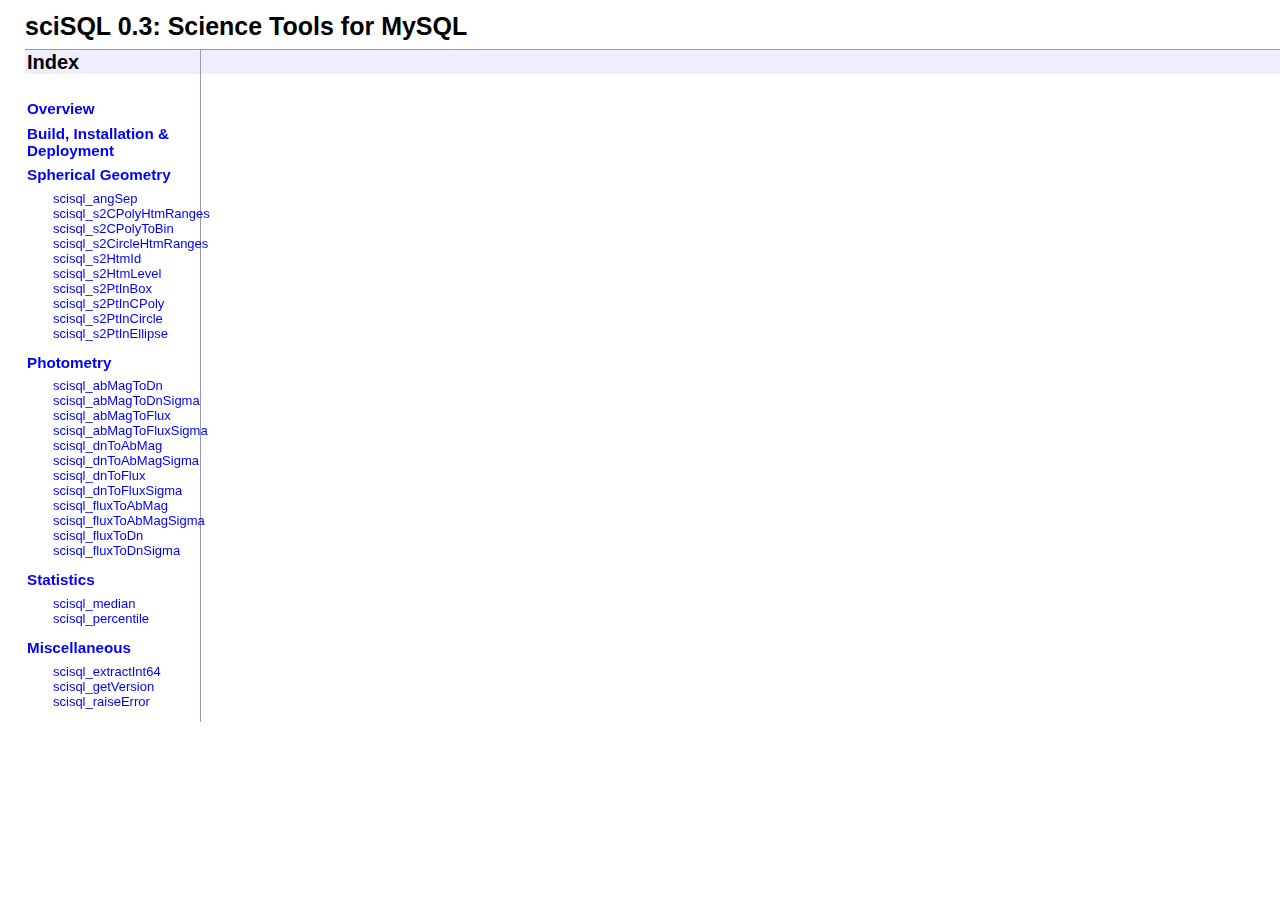
==== commit 4e2bd4d3: "Merge pull request #5 from fjammes/u/fjammes/DM-750" ====
--- a/doc/index.html
+++ b/doc/index.html
@@ -7,7 +7,7 @@
 <html xmlns="http://www.w3.org/1999/xhtml" xml:lang="en" lang="en">
 <head>
 	<meta http-equiv="Content-Type" content="text/html; charset=utf-8" />
-	<title>sciSQL 0.1 Documentation</title>
+	<title>sciSQL 0.3 Documentation</title>
 	<link href="docs.css" type="text/css" rel="stylesheet" />
 	<link href="prettify/prettify.css" type="text/css" rel="stylesheet" />
 	<script type="text/javascript" src="prettify/prettify.js"></script>
@@ -15,7 +15,7 @@
 </head>
 
 <body>
-<div id="header">sciSQL 0.1: Science Tools for MySQL</div>
+<div id="header">sciSQL 0.3: Science Tools for MySQL</div>
 <div id="index">Index</div>
 <div id="title"></div>
 
@@ -30,7 +30,7 @@
 	</li>
 	<li>
 		
-	<h3><a href="#install">Building &amp; Installation</a></h3>
+	<h3><a href="#install">Build, Installation &amp; Deployment</a></h3>
 
 		
 
@@ -40,23 +40,18 @@
 	<h3><a href="#s2">Spherical Geometry</a></h3>
 
 		
-		<h4>UDFs</h4>
 		<ul class="section_nav">
 			<li><a href="#s2-scisql_angSep" title="Returns the angular separation in degrees between two positions on the unit sphere.">scisql_angSep</a></li>
 			<li><a href="#s2-scisql_s2CPolyHtmRanges" title="Returns a binary-string representation of HTM ID ranges overlapping a spherical convex polygon.">scisql_s2CPolyHtmRanges</a></li>
 			<li><a href="#s2-scisql_s2CPolyToBin" title="Returns a binary-string representation of a spherical convex polygon.">scisql_s2CPolyToBin</a></li>
 			<li><a href="#s2-scisql_s2CircleHtmRanges" title="Returns a binary-string representation of HTM ID ranges overlapping a circle on the unit sphere.">scisql_s2CircleHtmRanges</a></li>
 			<li><a href="#s2-scisql_s2HtmId" title="Returns the HTM ID of a point at the given subdivision level.">scisql_s2HtmId</a></li>
+			<li><a href="#s2-scisql_s2HtmLevel" title="Returns the subdivision level of the given HTM ID.">scisql_s2HtmLevel</a></li>
 			<li><a href="#s2-scisql_s2PtInBox" title="Returns 1 if the point (lon, lat) lies inside the given longitude/latitude angle box, and 0 otherwise.">scisql_s2PtInBox</a></li>
 			<li><a href="#s2-scisql_s2PtInCPoly" title="Returns 1 if the point (lon, lat) lies inside the given spherical convex polygon and 0 otherwise.">scisql_s2PtInCPoly</a></li>
 			<li><a href="#s2-scisql_s2PtInCircle" title="Returns 1 if the point (lon, lat) lies inside the given spherical circle and 0 otherwise.">scisql_s2PtInCircle</a></li>
 			<li><a href="#s2-scisql_s2PtInEllipse" title="Returns 1 if the point (lon, lat) lies inside the given spherical ellipse and 0 otherwise.">scisql_s2PtInEllipse</a></li>
 		</ul>
-		<h4>Stored Procedures</h4>
-		<ul class="section_nav">
-			<li><a href="#s2-scisql_s2CPolyRegion" title="Creates a temporary table `scisql.">scisql_s2CPolyRegion</a></li>
-			<li><a href="#s2-scisql_s2CircleRegion" title="Creates a temporary table `scisql.">scisql_s2CircleRegion</a></li>
-		</ul>
 
 	</li>
 	<li>
@@ -67,8 +62,8 @@
 		<ul class="section_nav">
 			<li><a href="#photometry-scisql_abMagToDn" title="Converts an AB magnitude to a raw flux in DN.">scisql_abMagToDn</a></li>
 			<li><a href="#photometry-scisql_abMagToDnSigma" title="Converts an AB magnitude error to a raw flux error in DN.">scisql_abMagToDnSigma</a></li>
-			<li><a href="#photometry-scisql_abMagToFlux" title="Converts an AB magnitude to a flux (in erg/cm<sup>2</sup>/sec/Hz).">scisql_abMagToFlux</a></li>
-			<li><a href="#photometry-scisql_abMagToFluxSigma" title="Converts an AB magnitude error to calibrated flux error (in erg/cm<sup>2</sup>/sec/Hz)">scisql_abMagToFluxSigma</a></li>
+			<li><a href="#photometry-scisql_abMagToFlux" title="Converts an AB magnitude to a calibrated flux.">scisql_abMagToFlux</a></li>
+			<li><a href="#photometry-scisql_abMagToFluxSigma" title="Converts an AB magnitude error to a calibrated flux error.">scisql_abMagToFluxSigma</a></li>
 			<li><a href="#photometry-scisql_dnToAbMag" title="Converts a raw flux in DN to an AB magnitude.">scisql_dnToAbMag</a></li>
 			<li><a href="#photometry-scisql_dnToAbMagSigma" title="Converts a raw flux error to an AB magnitude error.">scisql_dnToAbMagSigma</a></li>
 			<li><a href="#photometry-scisql_dnToFlux" title="Converts a raw flux in DN to a calibrated (AB) flux.">scisql_dnToFlux</a></li>
@@ -96,15 +91,10 @@
 	<h3><a href="#misc">Miscellaneous</a></h3>
 
 		
-		<h4>UDFs</h4>
 		<ul class="section_nav">
 			<li><a href="#misc-scisql_extractInt64" title="Extracts a 64-bit integer stored in host byte order from a binary string.">scisql_extractInt64</a></li>
 			<li><a href="#misc-scisql_getVersion" title="Returns the version of the sciSQL library in use.">scisql_getVersion</a></li>
 			<li><a href="#misc-scisql_raiseError" title="Fails with an optional error message.">scisql_raiseError</a></li>
-		</ul>
-		<h4>Stored Procedures</h4>
-		<ul class="section_nav">
-			<li><a href="#misc-scisql_grantPermissions" title="Gives a user connecting from the specified host permission to call sciSQL stored procedures and to create/use temporary tables in the scisql database.">scisql_grantPermissions</a></li>
 		</ul>
 
 	</li>
@@ -123,203 +113,228 @@
 
 <div id="section-overview" class="section">
 	
-	<div class="section-docs">
-	<p>
+        <div class="section-docs">
+        <p>
         sciSQL provides science-specific tools and extensions for SQL. Currently, the project
         contains user defined functions (UDFs) and stored procedures for MySQL in the areas
         of spherical geometry, statistics, and photometry. The project was motivated by the
         needs of the <a href="http://www.lsst.org/">Large Synoptic Survey Telescope</a> (LSST)
         and has been sponsored by LSST and <a href="http://slac.stanford.edu/">SLAC</a> /
         <a href="http://www.energy.gov/">DOE</a>. sciSQL is distributed under the terms of the
-	<a href="http://www.apache.org/licenses/LICENSE-2.0">Apache License version 2.0</a>.
-	</p>
-	<ul>
-	        <li><a href="https://launchpad.net/scisql">Official site</a></li>
-	        <li><a href="https://bugs.launchpad.net/scisql/+filebug">Report a bug</a></li>
-	        <li><a href="https://answers.launchpad.net/scisql/+addquestion">Ask a question</a></li>
-	</ul>
-	<p>
-	sciSQL is also distributed with a pair of Javascript libraries. These are:
-	</p>
-	<ul>
-		<li>
-			<a href="http://jquery.com/">jQuery</a>, copyright John Resig and
-			dual-licensed under the <a href="http://jquery.org/license/">MIT
-			and GPL version 2 licenses</a>
-		</li>
-		<li>
-			<a href="http://code.google.com/p/google-code-prettify/">Google prettify</a>,
-			distributed under the <a href="http://www.apache.org/licenses/LICENSE-2.0">
-			Apache License version 2.0</a>
-		</li>
-	</ul>
-	</div>
+        <a href="http://www.apache.org/licenses/LICENSE-2.0">Apache License version 2.0</a>.
+        </p>
+        <ul>
+                <li><a href="https://launchpad.net/scisql">Official site</a></li>
+                <li><a href="https://bugs.launchpad.net/scisql/+filebug">Report a bug</a></li>
+                <li><a href="https://answers.launchpad.net/scisql/+addquestion">Ask a question</a></li>
+        </ul>
+        <p>
+        sciSQL is also distributed with a pair of Javascript libraries. These are:
+        </p>
+        <ul>
+                <li>
+                        <a href="http://jquery.com/">jQuery</a>, copyright John Resig and
+                        dual-licensed under the <a href="http://jquery.org/license/">MIT
+                        and GPL version 2 licenses</a>
+                </li>
+                <li>
+                        <a href="http://code.google.com/p/google-code-prettify/">Google prettify</a>,
+                        distributed under the <a href="http://www.apache.org/licenses/LICENSE-2.0">
+                        Apache License version 2.0</a>
+                </li>
+        </ul>
+        </div>
 
 
 </div> <!-- end of #section-overview -->
 
 <div id="section-install" class="section">
 	
-	<div class="section-docs">
-	<p>
-	Read on for instructions on how to configure, build, test, install and uninstall the
+        <div class="section-docs">
+        <p>
+        Read on for instructions on how to configure, build, test, install and uninstall the
         sciSQL software.
         </p>
-	<h3>Prerequisites</h3>
-	<dl>
-		<dt><a href="http://www.python.org/download/">Python 2.5.x or later</a></dt>
-		<dt><a href="http://dev.mysql.com/downloads/">MySQL server 5.x</a></dt>
-		<dt><a href="http://sourceforge.net/projects/mysql-python/">MySQLdb 1.2.x</a></dt>
-		<dd>
-			This is a Python DB API 2.0 implementation for MySQL, and is
-			required when running the unit tests and uninstalling sciSQL.
-		</dd>
-		<dt><a href="http://www.makotemplates.org/download.html">Mako 0.4.x</a></dt>
-		<dd>
-			This Python templating library is required when
-			rebuilding release documentation.
-		</dd>
-	</dl>
-	<p>
-	In order to install the UDFs, you will need write permission to the MySQL server
-	plug-in directory, as well as a MySQL account with admin priviledges.
-	</p>
-
-	<h3 class="warning">Databases reserved for sciSQL use</h3>
-	<p>
-	The following database names are reserved for use by sciSQL:
-	</p>
-	<dl>
-		<dt>scisql</dt>
-		<dd>Contains sciSQL stored procedures.</dd>
-		<dt>scisql_test</dt>
-		<dd>Used by sciSQL unit tests.</dd>
-		<dt>scisql_demo</dt>
-		<dd>Contains sample data that can be used to exercise the sciSQL UDFs.</dd>
-	</dl>
-	<p>
-	The scisql_demo database is dropped and re-created during installation. If you
-	are using it for other things, you must migrate its contents to a different
-	database prior to installing sciSQL. If you do not,
-	<strong>YOU WILL LOSE DATA</strong>.
-	</p>
-	<p>
-	Even though the scisql and scisql_test databases are never automatically
-	dropped, their use is <strong>STRONGLY DISCOURAGED</strong>.
-	</p>
-
-	<h3>Configuration</h3>
-	<p>
-    	Run <tt>./configure</tt> from the top-level sciSQL directory. Passing <tt>--help</tt>
-	will yield a list of configuration options. Here are the ones most likely to require
-	tweaking:
-	</p>
-	<dl>
-		<dt><tt>--prefix</tt></dt>
-		<dd>Set this to the top-level MySQL server install directory.</dd>
-		<dt><tt>--mysql-user</tt></dt>
-		<dd>Set this to the name of a MySQL admin user</dd>
-		<dt><tt>--mysql-socket</tt></dt>
-		<dd>Set this to the name of the MySQL server UNIX socket file</dd>
-		<dt><tt>--scisql-prefix</tt></dt>
-		<dd>
-		This string will be used as a prefix for all sciSQL UDF and stored procedure
-		names. You can specify an empty string, which will result in unprefixed names.
-		The default is "scisql_".
-		</dd>
-	</dl>
-	<p>
-	You will be prompted for the MySQL admin user password during configuration.
-	Connection details, including this password, are stored in
-	<tt>build/c4che/.my.cnf</tt> in the MySQL options file format. This allows various
-	build steps to connect to MySQL without constantly prompting for a password.
-	</p>
-	<p>
-	Even though the <tt>.my.cnf</tt> file permissions are set such that only its creator
-	is allowed read/write access, for security reasons it is still recommended to
-	run <tt>`make distclean`</tt> once sciSQL has been installed. This will remove the
-	entire build directory and its contents.
-	</p>
-	<p>
-	If you wish to build/install only the sciSQL client utilities and documentation,
-	run configure with the --client-only option. In this case, a MySQL server or
-	client install is not required, the only executable generated is scisql_index
-	(a utility which generates HTM indexes for tables of circles or polygons stored
-	in tab-separated-value format), and --prefix can be set to a directory of your
-	choice.
-	</p>
-
-	<h3>Build/Install</h3>
-	<p>
-	sciSQL is built, installed, and uninstalled with the usual <tt>make</tt>,
-	<tt>make install</tt>, and <tt>make uninstall</tt> commands.
-	</p>
-	<p>
-        The <tt>install</tt> command will CREATE the sciSQL UDFs, stored procedures, and
+        <h3>Prerequisites</h3>
+        <dl>
+                <dt><a href="http://www.python.org/download/">Python 2.5.x or later</a></dt>
+                <dt><a href="http://dev.mysql.com/downloads/">MySQL server 5.x</a></dt>
+                <dt><a href="http://sourceforge.net/projects/mysql-python/">MySQLdb 1.2.x</a></dt>
+                <dd>
+                        This is a Python DB API 2.0 implementation for MySQL, and is
+                        required when running the unit tests and uninstalling sciSQL.
+                </dd>
+                <dt><a href="http://www.makotemplates.org/download.html">Mako 0.4.x</a></dt>
+                <dd>
+                        This Python templating library is required when
+                        rebuilding release documentation.
+                </dd>
+        </dl>
+        <p>
+        In order to install the UDFs, you will need write permission to the MySQL server
+        plug-in directory, as well as a MySQL account with admin priviledges.
+        </p>
+
+        <h3 class="warning">Databases reserved for sciSQL use</h3>
+        <p>
+        The following database names are reserved for use by sciSQL:
+        </p>
+        <dl>
+                <dt>scisql</dt>
+                <dd>Contains sciSQL stored procedures.</dd>
+                <dt>scisql_test</dt>
+                <dd>Used by sciSQL unit tests.</dd>
+                <dt>scisql_demo</dt>
+                <dd>Contains sample data that can be used to exercise the sciSQL UDFs.</dd>
+        </dl>
+        <p>
+        The scisql_demo database is dropped and re-created during installation. If you
+        are using it for other things, you must migrate its contents to a different
+        database prior to installing sciSQL. If you do not,
+        <strong>YOU WILL LOSE DATA</strong>.
+        </p>
+        <p>
+        Even though the scisql and scisql_test databases are never automatically
+        dropped, their use is <strong>STRONGLY DISCOURAGED</strong>.
+        </p>
+
+        <h3>Build configuration</h3>
+        <p>
+        Run <tt>./configure</tt> from the top-level sciSQL directory. Passing <tt>--help</tt>
+        will yield a list of configuration options. Here are the ones most likely to require
+        tweaking:
+        </p>
+        <dl>
+                <dt><tt>--prefix</tt></dt>
+                <dd>Set this to the top-level directory which will contains sciSQL tools and shared library</dd>
+                <dt><tt>--mysql-includes</tt></dt>
+                <dd>Set this to the top-level directory where the MySQL header files are located</dd>
+                <dt><tt>--scisql-prefix</tt></dt>
+                <dd>
+                This string will be used as a prefix for all sciSQL UDF and stored procedure
+                names. You can specify an empty string, which will result in unprefixed names.
+                The default is "scisql_".
+                </dd>
+        </dl>
+        <p>
+        If you wish to build/install only the sciSQL client utilities and documentation,
+        run configure with the --client-only option. In this case, a MySQL server or
+        client install is not required, the only executable generated is scisql_index
+        (a utility which generates HTM indexes for tables of circles or polygons stored
+        in tab-separated-value format).
+        </p>
+
+        <h3>Build/Install</h3>
+        <p>
+        sciSQL is built, installed, and uninstalled with the usual <tt>make</tt>,
+        <tt>make install</tt>, and <tt>make uninstall</tt> commands.
+        </p>
+        <p>
+        The <tt>build</tt> command also automatically run the sciSQL unit tests.
+        You can re-run the tests anytime with <tt>make test</tt>.
+        </p>
+        <p>
+        The <tt>install</tt> command will he sciSQL UDFs, stored procedures, and
         databases (including the scisql_demo database). It will also automatically
-        run the sciSQL unit tests. You can re-run the tests anytime with <tt>make test</tt>.
-	</p>
-	<p>
-	You may wish to regenerate the HTML documentation if you've chosen a      
-	non-default value for <tt>--scisql-prefix</tt>, as the HTML distributed with release
-	tar-balls is built under the assumption that <tt>--scisql-prefix="scisql_"</tt>.
-	To do this, run <tt>make html_docs</tt>.
-	</p>
-	<p>
-	Finally, note that after installation each UDF will be available under two
-	names: one including a version number and one without. For example, assuming
-	that <tt>--scisql-prefix="foo_"</tt> and that the sciSQL version number is
-	<tt>1.2.3</tt>,	a hypothetical UDF named <tt>bar</tt> would be available as:
-	</p>
-	<ul><li>foo_bar</li><li>foo_bar_1_2_3</li></ul>
-	<p>
-	The <tt>uninstall</tt> command will drop the versioned sciSQL UDFs and stored
-	procedures. It will also drop the unversioned UDFs/procedures, but only
-	if the unversioned UDF/procedure was created by the version of
-	sciSQL being uninstalled. As a consequence, it is possible to have
-	multiple versions of sciSQL installed at the same time, and the behavior
-	of two versions can be compared from within a single MySQL instance.
-	An unversioned name will resolve to the most recently installed versioned
-	name.
-	</p>
-	<p>
-	The uninstall command will also drop the scisql_demo database.
-	</p>
-
-	<h3>Rebuilding sciSQL</h3>
-	<p>
-	If you've already installed sciSQL, say using a UDF/procedure name
-	prefix of "foo_", and then decide you'd like to change the prefix to "bar_",
-	do the following from the top-level sciSQL directory:
-	</p>
-	<dl>
-	<dt><tt>make uninstall</tt></dt><dd>Uninstalls the UDFs and stored procedures named <tt>foo_*</tt>.</dd>
-	<dt><tt>make distclean</tt></dt><dd>Removes all build products and configuration files.</dd>
-        <dt><tt>configure --scisql-prefix=bar_ ...</tt></dt><dd>Reconfigures sciSQL (sets new name prefix)</dd>
-	<dt><tt>make</tt></dt><dd>Rebuilds sciSQL.</dd>
-	<dt><tt>make install</tt></dt><dd>Reinstalls sciSQL.</dd>
-	</dl>
-	<p>
-	No MySQL restart is required. Note that multiple installations of the same
-	version of sciSQL with different UDF/procedure name prefixes can coexist on
-	a single MySQL instance.
-	</p>
-
-	<h3>MySQL server restarts</h3>
-	<p>
-	Installing different versions of sciSQL, or multiple copies of the same
-	version with different UDF/procedure name prefixes, does not require a MySQL
-	server restart.
-	</p>
-	<p>
-	Only sciSQL developers should need to perform restarts. They are
-	required when changing the name of a UDF without changing the name of the
-	shared library installed into the MySQL plugin directory. In this case,
-	an attempt to install the updated shared library will sometimes result in
-	MySQL reporting that it cannot find symbol names that are actually
-	present. This is presumably due to MySQL server and/or OS level caching
-	effects, and restarting MySQL resolves the problem.
-	</p>
+        run the sciSQL unit tests.
+        You can re-run the tests anytime with <tt>make test</tt>.
+        </p>
+        <p>
+        You may wish to regenerate the HTML documentation if you've chosen a
+        non-default value for <tt>--scisql-prefix</tt>, as the HTML distributed with release
+        tar-balls is built under the assumption that <tt>--scisql-prefix="scisql_"</tt>.
+        To do this, run <tt>make html_docs</tt>.
+        </p>
+
+        <h3>Deploying sciSQL in a MySQL instance</h3>
+        <p> Assuming you've installed scisql in $PREFIX, update your PATH and PYTHONPATH as described below:
+        <pre class="prettyprint lang-bash linenums">
+export PATH="$PREFIX/bin:$PATH"
+export PYTHONPATH="$PREFIX/python:$PATH"</pre>
+        Check that your have access to a local MySQL server instance and run <tt>scisql-deploy.py</tt>. Passing <tt>--help</tt>
+        will yield a list of configuration options. Here are the ones most likely to require
+        tweaking:
+        </p>
+        <dl>
+                <dt><tt>--mysql-user</tt></dt>
+                <dd>Set this to the name of a MySQL admin user. Default to 'root'</dd>
+                <dt><tt>--mysql-socket</tt></dt>
+                <dd>Set this to the name of the MySQL server UNIX socket file</dd>
+                <dt><tt>--verbose</tt></dt>
+                <dd>Verbose level, possible value are FATAL, ERROR, WARN, INFO, DEBUG</dd>
+        </dl>
+        <p>
+        You will be prompted for the MySQL admin user password during configuration.
+        If you run <tt>scisql-deploy.py</tt> in a script, you can
+        use standard input, for example via a pipe, for providing this password.
+        Connection details, including this password, are stored in a temporary directory in a file named
+        <tt>my-client.cnf</tt> using the MySQL options file format. This temporary file is removed at the end
+        of the process, unless you set the verbose level to DEBUG
+        </p>
+        <p>
+        The <tt>scisql-deploy.py</tt> command will CREATE the sciSQL UDFs, stored procedures, and
+        databases (including the scisql_demo database). It will also automatically
+        run the sciSQL integration tests, which check that sciSQL is correctly deployed in MySQL.
+        You can re-run the tests anytime using <tt>--test</tt> option.
+        </p>
+        <p>
+        Finally, note that after installation each UDF will be available under two
+        names: one including a version number and one without. For example, assuming
+        that <tt>--scisql-prefix="foo_"</tt> and that the sciSQL version number is
+        <tt>1.2.3</tt>, a hypothetical UDF named <tt>bar</tt> would be available as:
+        </p>
+        <ul><li>foo_bar</li><li>foo_bar_1_2_3</li></ul>
+        <p>
+        The <tt>uninstall</tt> command will drop the versioned sciSQL UDFs and stored
+        procedures. It will also drop the unversioned UDFs/procedures, but only
+        if the unversioned UDF/procedure was created by the version of
+        sciSQL being uninstalled. As a consequence, it is possible to have
+        multiple versions of sciSQL installed at the same time, and the behavior
+        of two versions can be compared from within a single MySQL instance.
+        An unversioned name will resolve to the most recently installed versioned
+        name.
+        </p>
+        <p>
+        The uninstall command will also drop the scisql_demo database.
+        </p>
+
+        <h3>Rebuilding sciSQL</h3>
+        <p>
+        If you've already installed sciSQL, say using a UDF/procedure name
+        prefix of "foo_", and then decide you'd like to change the prefix to "bar_",
+        do the following from the top-level sciSQL directory:
+        </p>
+        <dl>
+        <dt><tt>scisql-deploy.py --mysql-socket=/path/to/mysql/sock --undeploy</tt></dt><dd>Uninstalls the UDFs and stored procedures named <tt>foo_*</tt>.</dd>
+        <dt><tt>make uninstall</tt></dt><dd>Empty sciSQL install directory (i.e. $PREFIX)</dd>
+        <dt><tt>make distclean</tt></dt><dd>Removes all build products and configuration files.</dd>
+        <dt><tt>configure --scisql-prefix=bar_ ...</tt></dt><dd>Reconfigures sciSQL (sets new name prefix).</dd>
+        <dt><tt>make</tt></dt><dd>Rebuilds sciSQL.</dd>
+        <dt><tt>make install</tt></dt><dd>Reinstalls sciSQL.</dd>
+        <dt><tt>scisql-deploy.py --mysql-socket=/path/to/mysql/sock</tt></dt><dd>Deploy sciSQL in your MySQL instance.</dd>
+        </dl>
+        <p>
+        No MySQL restart is required. Note that multiple installations of the same
+        version of sciSQL with different UDF/procedure name prefixes can coexist on
+        a single MySQL instance.
+        </p>
+
+
+        <h3>MySQL server restarts</h3>
+        <p>
+        Installing different versions of sciSQL, or multiple copies of the same
+        version with different UDF/procedure name prefixes, does not require a MySQL
+        server restart.
+        </p>
+        <p>
+        Only sciSQL developers should need to perform restarts. They are
+        required when changing the name of a UDF without changing the name of the
+        shared library installed into the MySQL plugin directory. In this case,
+        an attempt to install the updated shared library will sometimes result in
+        MySQL reporting that it cannot find symbol names that are actually
+        present. This is presumably due to MySQL server and/or OS level caching
+        effects, and restarting MySQL resolves the problem.
+        </p>
 
         <h3>Reporting bugs and getting help</h3>
         <p>
@@ -331,145 +346,145 @@
         For other help or inquiries, submit your questions here:
         </p>
         <p><a href="https://answers.launchpad.net/scisql/+addquestion">https://answers.launchpad.net/scisql/+addquestion</a></p>
-	</div>
+        </div>
 
 
 </div> <!-- end of #section-install -->
 
 <div id="section-s2" class="section">
 	
-	<div class="section-docs">
-	<p>
-		The aim of the spherical geometry UDFs and stored procedures is to
-		allow quick answers to the following sorts of questions:
-	</p>
-	<ol>
-		<li>
-		<em>Which points in a table lie inside a region on the sphere?</em> For example,
-		an astronomer might wish to know which stars and galaxies lie inside the
-		region of the sky observed by a single camera CCD.
-		</li>
-		<li>
-		<em>Which spherical regions in a table contain a particular point?</em> For
-		example, an astronomer might with to know which telescope images overlap
-		the position of interesting object X.
-		</li>
-	</ol>
-
-	<h3>HTM indexing</h3>
-	<p>
-		To accelerate these types of queries, sciSQL maps points/regions
-		to the integer ID(s) of their containing/overlapping triangles in a
-		Hierarchical Triangular Mesh (HTM). This is a decomposition of the
-		unit sphere defined by A. Szalay, T. Budavari, G. Fekete at the
-		Johns Hopkins University, and Jim Gray, Microsoft Research. See
-		the following links for more information:
-	</p>
-	<ul>
-		<li><a href="http://voservices.net/spherical/">http://voservices.net/spherical/</a></li>
-		<li><a href="http://adsabs.harvard.edu/abs/2010PASP..122.1375B">http://adsabs.harvard.edu/abs/2010PASP..122.1375B</a></li>
-	</ul>
-	<p>
-		To accelerate spatial queries, standard B-tree indexes are created
-		on the point/region HTM IDs and spatial constraints are expressed
-		in terms of those IDs. This allows the database optimizer to restrict
-		the rows that must be considered by a spatial query.
-	</p>
-	<p>
-		Read on to learn how to create and take advantage of HTM indexes on
-		tables containing spatial data. The examples below can be run in the
-		scisql_demo database, which contains all of the referenced tables
-		and a tiny amount of sample data.
-	</p>
-
-	<h3>Supported region types</h3>
-	<p>
-		sciSQL supports 4 kinds of regions: longitude/latitude angle boxes,
-		spherical circles (defined by a center and opening angle), spherical
-		ellipses (the orthographic projection of a standard 2-d ellipse onto
-		the sphere, where the 2-d ellipse is on a plane tangent to the unit
-		sphere at the ellipse center), and spherical convex polygons (where
-		polygon edges are great circles). Note also that spherical convex
-		polygons have a binary representation, produced by
+        <div class="section-docs">
+        <p>
+                The aim of the spherical geometry UDFs and stored procedures is to
+                allow quick answers to the following sorts of questions:
+        </p>
+        <ol>
+                <li>
+                <em>Which points in a table lie inside a region on the sphere?</em> For example,
+                an astronomer might wish to know which stars and galaxies lie inside the
+                region of the sky observed by a single camera CCD.
+                </li>
+                <li>
+                <em>Which spherical regions in a table contain a particular point?</em> For
+                example, an astronomer might with to know which telescope images overlap
+                the position of interesting object X.
+                </li>
+        </ol>
+
+        <h3>HTM indexing</h3>
+        <p>
+                To accelerate these types of queries, sciSQL maps points/regions
+                to the integer ID(s) of their containing/overlapping triangles in a
+                Hierarchical Triangular Mesh (HTM). This is a decomposition of the
+                unit sphere defined by A. Szalay, T. Budavari, G. Fekete at the
+                Johns Hopkins University, and Jim Gray, Microsoft Research. See
+                the following links for more information:
+        </p>
+        <ul>
+                <li><a href="http://voservices.net/spherical/">http://voservices.net/spherical/</a></li>
+                <li><a href="http://adsabs.harvard.edu/abs/2010PASP..122.1375B">http://adsabs.harvard.edu/abs/2010PASP..122.1375B</a></li>
+        </ul>
+        <p>
+                To accelerate spatial queries, standard B-tree indexes are created
+                on the point/region HTM IDs and spatial constraints are expressed
+                in terms of those IDs. This allows the database optimizer to restrict
+                the rows that must be considered by a spatial query.
+        </p>
+        <p>
+                Read on to learn how to create and take advantage of HTM indexes on
+                tables containing spatial data. The examples below can be run in the
+                scisql_demo database, which contains all of the referenced tables
+                and a tiny amount of sample data.
+        </p>
+
+        <h3>Supported region types</h3>
+        <p>
+                sciSQL supports 4 kinds of regions: longitude/latitude angle boxes,
+                spherical circles (defined by a center and opening angle), spherical
+                ellipses (the orthographic projection of a standard 2-d ellipse onto
+                the sphere, where the 2-d ellipse is on a plane tangent to the unit
+                sphere at the ellipse center), and spherical convex polygons (where
+                polygon edges are great circles). Note also that spherical convex
+                polygons have a binary representation, produced by
                 scisql_s2CPolyToBin(), allowing them to be stored as values
                 in a BINARY table column.
-	</p>
-
-	<h3>Points-in-region queries</h3>
-	<p>
-		sciSQL contains several UDFs for checking whether a point lies inside
-		a region. These are: scisql_s2PtInBox(),
-		scisql_s2PtInCircle(), scisql_s2PtInCPoly() and
-		scisql_s2PtInEllipse(). They return 1 if the input point is
-		inside the input region and 0 otherwise.
-	</p>
-	<p>
-		Given these UDFs, a simple way to answer question 1 is illustrated by
-		the following example:
-	</p>
-	<pre class="prettyprint lang-sql linenums">
+        </p>
+
+        <h3>Points-in-region queries</h3>
+        <p>
+                sciSQL contains several UDFs for checking whether a point lies inside
+                a region. These are: scisql_s2PtInBox(),
+                scisql_s2PtInCircle(), scisql_s2PtInCPoly() and
+                scisql_s2PtInEllipse(). They return 1 if the input point is
+                inside the input region and 0 otherwise.
+        </p>
+        <p>
+                Given these UDFs, a simple way to answer question 1 is illustrated by
+                the following example:
+        </p>
+        <pre class="prettyprint lang-sql linenums">
 SELECT objectId
     FROM Object
     WHERE scisql_s2PtInCircle(ra_PS, decl_PS, 0, 0, 0.01) = 1;</pre>
-	<p>
-		This query returns all the objects within 0.01 degrees of
-		(RA, Dec) = (0, 0). It is inefficient for small search regions
-		because the scisql_s2PtInCircle() UDF must be called for
-		every row in the <tt>Object</tt> table.
-	</p>
-	<p>
-		Lets assume that <tt>Object</tt> contains an indexed BIGINT column
-		named <tt>htmId20</tt>. If it does not, the column and index can be
-		added with ALTER TABLE. <tt>htmId20</tt> can be populated with the
-		subdivision-level 20 HTM IDs of object positions as follows:
-	</p>
-	<pre class="prettyprint lang-sql linenums">
+        <p>
+                This query returns all the objects within 0.01 degrees of
+                (RA, Dec) = (0, 0). It is inefficient for small search regions
+                because the scisql_s2PtInCircle() UDF must be called for
+                every row in the <tt>Object</tt> table.
+        </p>
+        <p>
+                Lets assume that <tt>Object</tt> contains an indexed BIGINT column
+                named <tt>htmId20</tt>. If it does not, the column and index can be
+                added with ALTER TABLE. <tt>htmId20</tt> can be populated with the
+                subdivision-level 20 HTM IDs of object positions as follows:
+        </p>
+        <pre class="prettyprint lang-sql linenums">
 ALTER TABLE Object DISABLE KEYS;
 UPDATE Object
     SET htmId20 = scisql_s2HtmId(ra_PS, decl_PS, 20);
 ALTER TABLE Object ENABLE KEYS;</pre>
-	<p>
-		The HTM subdivision level must be between 0 and 24. At subdivision
-		level N, there are 8*4<sup>N</sup> triangles in the mesh, so the
-		higher subdivision levels correspond to finer tesselations of the
-		unit sphere.
-	</p>
-	<p>
-		Now that HTM IDs for object positions are available and indexed,
-		the query above can be made more efficient:
-	</p>
-	<pre class="prettyprint lang-sql linenums">
+        <p>
+                The HTM subdivision level must be between 0 and 24. At subdivision
+                level N, there are 8*4<sup>N</sup> triangles in the mesh, so the
+                higher subdivision levels correspond to finer tesselations of the
+                unit sphere.
+        </p>
+        <p>
+                Now that HTM IDs for object positions are available and indexed,
+                the query above can be made more efficient:
+        </p>
+        <pre class="prettyprint lang-sql linenums">
 CALL scisql.scisql_s2CircleRegion(0, 0, 0.01, 20);
 
 SELECT o.objectId
     FROM Object AS o INNER JOIN scisql.Region AS r
          ON (o.htmId20 BETWEEN r.htmMin AND r.htmMax)
     WHERE scisql_s2PtInCircle(o.ra_PS, o.decl_PS, 0, 0, 0.01) = 1;</pre>
-	<p>
-		What's going on here? The first line in the example calls the
-		scisql_s2CircleRegion() stored procedure. This procedure
-		creates a temporary table called <tt>scisql.Region</tt> with two
-		BIGINT NOT NULL columns named htmMin and htmMax. It then stores
-		the HTM IDs overlapping the search region in <tt>scisql.Region</tt>
-		(as ranges).
-	</p>
-	<p>
-		Next, the original query is augmented with a join against
-		<tt>scisql.Region</tt>. This limits the objects considered by
-		scisql_s2PtInCircle() to those within the HTM triangles
-		overlapping the search region; the index on htmId20 allows MySQL to
-		retrieve these objects very quickly when the search region is small.
-		Note that if the search region is large (meaning that a large fraction
-		of the table being searched is inside the search region), then the
-		original query may actually be faster.
-	</p>
-	<p>
-		Here is another example, this time with a search region taken from
-		a table called <tt>Science_Ccd_Exposure</tt>. This table includes a 
-		a column named <tt>poly</tt> that contains polygonal approximations
-		to the regions of the sphere observed by CCD exposures.
-	</p>
-	<pre class="prettyprint lang-sql linenums">
+        <p>
+                What's going on here? The first line in the example calls the
+                scisql_s2CircleRegion() stored procedure. This procedure
+                creates a temporary table called <tt>scisql.Region</tt> with two
+                BIGINT NOT NULL columns named htmMin and htmMax. It then stores
+                the HTM IDs overlapping the search region in <tt>scisql.Region</tt>
+                (as ranges).
+        </p>
+        <p>
+                Next, the original query is augmented with a join against
+                <tt>scisql.Region</tt>. This limits the objects considered by
+                scisql_s2PtInCircle() to those within the HTM triangles
+                overlapping the search region; the index on htmId20 allows MySQL to
+                retrieve these objects very quickly when the search region is small.
+                Note that if the search region is large (meaning that a large fraction
+                of the table being searched is inside the search region), then the
+                original query may actually be faster.
+        </p>
+        <p>
+                Here is another example, this time with a search region taken from
+                a table called <tt>Science_Ccd_Exposure</tt>. This table includes a
+                a column named <tt>poly</tt> that contains polygonal approximations
+                to the regions of the sphere observed by CCD exposures.
+        </p>
+        <pre class="prettyprint lang-sql linenums">
 SELECT poly FROM Science_Ccd_Exposure
     WHERE scienceCcdExposureId = 43856062009
     INTO @poly;
@@ -480,41 +495,41 @@
     FROM Object AS o INNER JOIN scisql.Region AS r
          ON (o.htmId20 BETWEEN r.htmMin AND r.htmMax)
     WHERE scisql_s2PtInCPoly(o.ra_PS, o.decl_PS, @poly) = 1;</pre>
-	<p>
-		The first statement stores the polygonal boundary of a particular CCD
-		exposure into the user variable <tt>@poly</tt>, the second computes
-		overlapping HTM IDs, and the third performs the points-in-region
-		query as before.
-	</p>
-
-	<h3>Regions-containing-point queries</h3>
-	<p>
-		An example for this type of query is:
-	</p>
-	<pre class="prettyprint lang-sql linenums">
+        <p>
+                The first statement stores the polygonal boundary of a particular CCD
+                exposure into the user variable <tt>@poly</tt>, the second computes
+                overlapping HTM IDs, and the third performs the points-in-region
+                query as before.
+        </p>
+
+        <h3>Regions-containing-point queries</h3>
+        <p>
+                An example for this type of query is:
+        </p>
+        <pre class="prettyprint lang-sql linenums">
 SELECT scienceCcdExposureId FROM Science_Ccd_Exposure
     WHERE scisql_s2PtInCPoly(0, 0, poly) = 1;</pre>
-	<p>
-		This query returns all the CCD exposures containing the point
-		(RA, Dec) = (0, 0). To accelerate it using HTM indexing, an
-		auxiliary table is introduced:
-	</p>
-	<pre class="prettyprint lang-sql linenums">
+        <p>
+                This query returns all the CCD exposures containing the point
+                (RA, Dec) = (0, 0). To accelerate it using HTM indexing, an
+                auxiliary table is introduced:
+        </p>
+        <pre class="prettyprint lang-sql linenums">
 CREATE TABLE Science_Ccd_Exposure_HtmId10 (
     scienceCcdExposureId BIGINT  NOT NULL,
     htmId10              INTEGER NOT NULL,
     PRIMARY KEY (htmId10, scienceCcdExposureId),
     KEY (scienceCcdExposureId)
 );</pre>
-	<p>
-		<tt>Science_Ccd_Exposure_HtmId10</tt> will store the level 10 HTM ID
-		of every triangle overlapping a CCD exposure. To populate it, start
-		by dumping the primary key and polygon vertex colunms from 
-		<tt>Science_Ccd_Exposure</tt>:
-	</p>
+        <p>
+                <tt>Science_Ccd_Exposure_HtmId10</tt> will store the level 10 HTM ID
+                of every triangle overlapping a CCD exposure. To populate it, start
+                by dumping the primary key and polygon vertex colunms from
+                <tt>Science_Ccd_Exposure</tt>:
+        </p>
         <pre class="prettyprint lang-bash linenums">
 rm -f /tmp/scisql_demo_ccds.tsv</pre>
-	<pre class="prettyprint lang-sql linenums">
+        <pre class="prettyprint lang-sql linenums">
 SELECT scienceCcdExposureId,
        llcRa, llcDecl,
        ulcRa, ulcDecl,
@@ -522,22 +537,22 @@
        lrcRa, lrcDecl
     FROM Science_Ccd_Exposure
     INTO OUTFILE '/tmp/scisql_demo_ccds.tsv';</pre>
-	<p>
-		Then, run the sciSQL region indexing utility:
-	</p>
-	<pre class="prettyprint lang-bash linenums">
+        <p>
+                Then, run the sciSQL region indexing utility:
+        </p>
+        <pre class="prettyprint lang-bash linenums">
 ${MYSQL_DIR}/bin/scisql_index -l 10 /tmp/scisql_demo_htmid10.tsv /tmp/scisql_demo_ccds.tsv</pre>
-	<p>
-		and load the results:
-	</p>
-	<pre class="prettyprint lang-sql linenums">
+        <p>
+                and load the results:
+        </p>
+        <pre class="prettyprint lang-sql linenums">
 TRUNCATE TABLE Science_Ccd_Exposure_HtmId10;
 LOAD DATA LOCAL INFILE '/tmp/scisql_demo_htmid10.tsv' INTO TABLE Science_Ccd_Exposure_HtmId10;</pre>
-	<p>
-		The example regions-containing-point query can now be expressed
-		more efficiently as:
-	</p>
-	<pre class="prettyprint lang-sql linenums">
+        <p>
+                The example regions-containing-point query can now be expressed
+                more efficiently as:
+        </p>
+        <pre class="prettyprint lang-sql linenums">
 SELECT sce.scienceCcdExposureId
     FROM Science_Ccd_Exposure AS sce, (
              SELECT scienceCcdExposureId
@@ -546,7 +561,7 @@
          ) AS h
     WHERE sce.scienceCcdExposureId = h.scienceCcdExposureId AND
           scisql_s2PtInCPoly(0, 0, sce.poly) = 1;</pre>
-	</div>
+        </div>
 
 
 	<h2>User Defined Functions</h2>
@@ -927,6 +942,34 @@
 	</div>
 
 	
+	<div id="udf-s2-scisql_s2HtmLevel" class="udf">
+		<h3><a name="s2-scisql_s2HtmLevel"></a>scisql_s2HtmLevel</h3>
+		<table class="signature">
+			<tr><td class="decl" colspan="5">FUNCTION scisql_s2HtmLevel (
+			</td></tr>
+			<tr>
+				<td class="argkind">&nbsp;</td>
+				<td class="argname">id</td>
+				<td class="argtype">BIGINT</td>
+				<td class="argunits"></td>
+				<td class="argdesc">HTM ID.</td>
+			</tr>
+			<tr><td class="decl" colspan="5">) RETURNS INTEGER</td></tr>
+		</table>
+		<div class="description">
+			Returns the subdivision level of the given HTM ID.
+		</div>
+		<h5>Notes</h5>
+		<ul class="notes">
+			<li class="">If id is NULL or an invalid HTM ID, NULL is returned.</li>
+		</ul>
+		<h5>Examples</h5>
+		<pre class="prettyprint lang-sql linenums">
+SELECT scisql_s2HtmLevel(32);
+</pre>
+	</div>
+
+	
 	<div id="udf-s2-scisql_s2PtInBox" class="udf">
 		<h3><a name="s2-scisql_s2PtInBox"></a>scisql_s2PtInBox</h3>
 		<table class="signature">
@@ -1287,142 +1330,14 @@
 </pre>
 	</div>
 
-	<h2>Stored Procedures</h2>
-	
-	<div id="proc-s2-scisql_s2CPolyRegion" class="proc">
-		<h3><a name="s2-scisql_s2CPolyRegion"></a>scisql.scisql_s2CPolyRegion</h3>
-		<table class="signature">
-			<tr>
-				<td class="decl" colspan="5">PROCEDURE scisql.scisql_s2CPolyRegion (
-				</td>
-			</tr>
-			<tr>
-				<td class="argkind">IN</td>
-				<td class="argname">poly</td>
-				<td class="argtype">VARBINARY(255),</td>
-				<td class="argunits"></td>
-				<td class="argdesc">Binary-string representation of a polygon.</td>
-			</tr>
-			<tr>
-				<td class="argkind">IN</td>
-				<td class="argname">level</td>
-				<td class="argtype">INTEGER</td>
-				<td class="argunits"></td>
-				<td class="argdesc">HTM subdivision level, must be in range [0, 24].</td>
-			</tr>
-			<tr>
-				<td class="decl" colspan="5">)</td>
-			</tr>
-		</table>
-		<div class="description">
-			Creates a temporary table `scisql.Region` containing HTM ID ranges
-         for the HTM triangles overlapping the given spherical convex polygon.
-         A maximum of 256 ranges will be returned. If the number of ID ranges 
-         at the
-         desired subdivision level exceeds this number, then the effective
-         subdivision level is decreased. This strategy can reduce the number
-         of ranges required to represent any input geometry to just 4, but
-         makes the resulting range list a poorer (coarser, higher area)
-         approximation to the input goemetry.
-		</div>
-		<h5>Notes</h5>
-		<ul class="notes">
-			<li class="">The `scisql.Region` table is allowed to exist prior to calling
-             scisql_s2CPolyRegion() - if it does, its contents are completely
-             replaced.</li>
-			<li class="">Before using this stored procedure, an adminstrator must GRANT
-             the required permissions (e.g. using scisql_grantPermissions()).</li>
-			<li class="">If any input is NULL, the procedure will fail.</li>
-			<li class="">If poly is not a valid binary-string representation of a polygon
-             (e.g. as produced by scisql_s2CPolyToBin()), the procedure will fail.</li>
-			<li class="">If level does not lie in the range [0, 24], the procedure will
-             fail.</li>
-		</ul>
-		<h5>Examples</h5>
-		<pre class="prettyprint lang-sql linenums">
-CALL scisql.scisql_s2CPolyRegion(scisql_s2CPolyToBin(0,0, 1,0, 0,1), 20);
-SELECT * FROM scisql.Region;
-</pre>
-	</div>
-
-	
-	<div id="proc-s2-scisql_s2CircleRegion" class="proc">
-		<h3><a name="s2-scisql_s2CircleRegion"></a>scisql.scisql_s2CircleRegion</h3>
-		<table class="signature">
-			<tr>
-				<td class="decl" colspan="5">PROCEDURE scisql.scisql_s2CircleRegion (
-				</td>
-			</tr>
-			<tr>
-				<td class="argkind">IN</td>
-				<td class="argname">centerLon</td>
-				<td class="argtype">DOUBLE PRECISION,</td>
-				<td class="argunits">deg</td>
-				<td class="argdesc">Circle center longitude angle.</td>
-			</tr>
-			<tr>
-				<td class="argkind">IN</td>
-				<td class="argname">centerLat</td>
-				<td class="argtype">DOUBLE PRECISION,</td>
-				<td class="argunits">deg</td>
-				<td class="argdesc">Circle center latitude angle.</td>
-			</tr>
-			<tr>
-				<td class="argkind">IN</td>
-				<td class="argname">radius</td>
-				<td class="argtype">DOUBLE PRECISION,</td>
-				<td class="argunits">deg</td>
-				<td class="argdesc">Circle radius.</td>
-			</tr>
-			<tr>
-				<td class="argkind">IN</td>
-				<td class="argname">level</td>
-				<td class="argtype">INTEGER</td>
-				<td class="argunits"></td>
-				<td class="argdesc">HTM subdivision level, must be in range [0, 24].</td>
-			</tr>
-			<tr>
-				<td class="decl" colspan="5">)</td>
-			</tr>
-		</table>
-		<div class="description">
-			Creates a temporary table `scisql.Region` containing HTM ID ranges
-         for the HTM triangles overlapping the given circle. A maximum of 
-         256 ranges will be returned. If the number of ID ranges at the
-         desired subdivision level exceeds this number, then the effective
-         subdivision level is decreased. This strategy can reduce the number
-         of ranges required to represent any input geometry to just 4, but
-         makes the resulting range list a poorer (coarser, higher area)
-         approximation to the input goemetry.
-		</div>
-		<h5>Notes</h5>
-		<ul class="notes">
-			<li class="">The `scisql.Region` table is allowed to exist prior to calling
-             scisql_s2CircleRegion() - if it does, its contents are completely
-             replaced.</li>
-			<li class="">Before using this stored procedure, an adminstrator must GRANT
-             the required permissions (e.g. using scisql_grantPermissions()).</li>
-			<li class="">If any input is NULL, NaN or +/-Inf, the procedure will fail.</li>
-			<li class="">If centerLat does not lie in the [-90, 90] degree range, the
-             procedure will fail.</li>
-			<li class="">If level does not lie in the range [0, 24], the procedure will
-             fail.</li>
-		</ul>
-		<h5>Examples</h5>
-		<pre class="prettyprint lang-sql linenums">
-CALL scisql.scisql_s2CircleRegion(0, 0, 0.5, 20);
-SELECT * FROM scisql.Region;
-</pre>
-	</div>
-
 </div> <!-- end of #section-s2 -->
 
 <div id="section-photometry" class="section">
 	
-	<div class="section-docs"><p>
-	These UDFs provide conversions between raw fluxes, calibrated (AB) fluxes
-	and AB magnitudes.
-	</p></div>
+        <div class="section-docs"><p>
+        These UDFs provide conversions between raw fluxes, calibrated (AB) fluxes
+        and AB magnitudes.
+        </p></div>
 
 
 	<h2>User Defined Functions</h2>
@@ -1455,6 +1370,7 @@
 		<ul class="notes">
 			<li class="">All arguments must be convertible to type DOUBLE PRECISION.</li>
 			<li class="">If any argument is NULL, NaN, or +/-Inf, NULL is returned.</li>
+			<li class="">If fluxMag0 is negative or zero, NULL is returned.</li>
 		</ul>
 		<h5>Examples</h5>
 		<pre class="prettyprint lang-sql linenums">
@@ -1505,6 +1421,9 @@
 		<ul class="notes">
 			<li class="">All arguments must be convertible to type DOUBLE PRECISION.</li>
 			<li class="">If any argument is NULL, NaN, or +/-Inf, NULL is returned.</li>
+			<li class="">If either magSigma or fluxMag0Sigma is negative, NULL is
+            returned.</li>
+			<li class="">If fluxMag0 is negative or zero, NULL is returned.</li>
 		</ul>
 		<h5>Examples</h5>
 		<pre class="prettyprint lang-sql linenums">
@@ -1528,7 +1447,8 @@
 			<tr><td class="decl" colspan="5">) RETURNS DOUBLE PRECISION</td></tr>
 		</table>
 		<div class="description">
-			Converts an AB magnitude to a flux (in erg/cm<sup>2</sup>/sec/Hz).
+			Converts an AB magnitude to a calibrated flux.
+        The return value is in erg/cm<sup>2</sup>/sec/Hz.
 		</div>
 		<h5>Notes</h5>
 		<ul class="notes">
@@ -1564,13 +1484,14 @@
 			<tr><td class="decl" colspan="5">) RETURNS DOUBLE PRECISION</td></tr>
 		</table>
 		<div class="description">
-			Converts an AB magnitude error to calibrated flux error
-        (in erg/cm<sup>2</sup>/sec/Hz)
+			Converts an AB magnitude error to a calibrated flux error.
+        The return value is in erg/cm<sup>2</sup>/sec/Hz.
 		</div>
 		<h5>Notes</h5>
 		<ul class="notes">
 			<li class="">All arguments must be convertible to type DOUBLE PRECISION.</li>
 			<li class="">If any argument is NULL, NaN, or +/-Inf, NULL is returned.</li>
+			<li class="">If magSigma is negative, NULL is returned.</li>
 		</ul>
 		<h5>Examples</h5>
 		<pre class="prettyprint lang-sql linenums">
@@ -1607,7 +1528,7 @@
 		<ul class="notes">
 			<li class="">All arguments must be convertible to type DOUBLE PRECISION.</li>
 			<li class="">If any argument is NULL, NaN, or +/-Inf, NULL is returned.</li>
-			<li class="">If fluxMag0 is zero, NULL is returned.</li>
+			<li class="">If either fluxMag0 or dn is negative or zero, NULL is returned.</li>
 		</ul>
 		<h5>Examples</h5>
 		<pre class="prettyprint lang-sql linenums">
@@ -1661,7 +1582,8 @@
 		<ul class="notes">
 			<li class="">All arguments must be convertible to type DOUBLE PRECISION.</li>
 			<li class="">If any argument is NULL, NaN, or +/-Inf, NULL is returned.</li>
-			<li class="">If fluxMag0 is zero, NULL is returned.</li>
+			<li class="">If either dnSigma or fluxMag0Sigma is negative, NULL is returned.</li>
+			<li class="">If either dn or fluxMag0 is negative or zero, NULL is returned.</li>
 		</ul>
 		<h5>Examples</h5>
 		<pre class="prettyprint lang-sql linenums">
@@ -1703,7 +1625,7 @@
 		<ul class="notes">
 			<li class="">All arguments must be convertible to type DOUBLE PRECISION.</li>
 			<li class="">If any argument is NULL, NaN, or +/-Inf, NULL is returned.</li>
-			<li class="">If fluxMag0 is zero, NULL is returned.</li>
+			<li class="">If fluxMag0 is negative or zero, NULL is returned.</li>
 		</ul>
 		<h5>Examples</h5>
 		<pre class="prettyprint lang-sql linenums">
@@ -1759,7 +1681,8 @@
 		<ul class="notes">
 			<li class="">All arguments must be convertible to type DOUBLE PRECISION.</li>
 			<li class="">If any argument is NULL, NaN, or +/-Inf, NULL is returned.</li>
-			<li class="">If fluxMag0 is zero, NULL is returned.</li>
+			<li class="">If either dnSigma or fluxMag0Sigma is negative, NULL is returned.</li>
+			<li class="">If fluxMag0 is negative or zero, NULL is returned.</li>
 		</ul>
 		<h5>Examples</h5>
 		<pre class="prettyprint lang-sql linenums">
@@ -1792,7 +1715,8 @@
 		<h5>Notes</h5>
 		<ul class="notes">
 			<li class="">The flux argument must be convertible to type DOUBLE PRECISION.</li>
-			<li class="">If the flux argument is NULL, NaN, or +/-Inf, NULL is returned.</li>
+			<li class="">If the flux argument is negative, zero, NULL, NaN, or +/-Inf,
+            NULL is returned.</li>
 		</ul>
 		<h5>Examples</h5>
 		<pre class="prettyprint lang-sql linenums">
@@ -1832,7 +1756,8 @@
 		<ul class="notes">
 			<li class="">All arguments must be convertible to type DOUBLE PRECISION.</li>
 			<li class="">If any argument is NULL, NaN, or +/-Inf, NULL is returned.</li>
-			<li class="">If the flux argument is zero, NULL is returned.</li>
+			<li class="">If the flux argument is negative or zero, NULL is returned.</li>
+			<li class="">If the fluxSigma argument is negative, NULL is returned.</li>
 		</ul>
 		<h5>Examples</h5>
 		<pre class="prettyprint lang-sql linenums">
@@ -1872,7 +1797,7 @@
 		<ul class="notes">
 			<li class="">Both arguments must be convertible to type DOUBLE PRECISION.</li>
 			<li class="">If either argument is NULL, NaN, or +/-Inf, NULL is returned.</li>
-			<li class="">If fluxMag0 is zero, NULL is returned.</li>
+			<li class="">If fluxMag0 is negative or zero, NULL is returned.</li>
 		</ul>
 		<h5>Examples</h5>
 		<pre class="prettyprint lang-sql linenums">
@@ -1926,6 +1851,8 @@
 		<ul class="notes">
 			<li class="">All arguments must be convertible to type DOUBLE PRECISION.</li>
 			<li class="">If any argument is NULL, NaN, or +/-Inf, NULL is returned.</li>
+			<li class="">If fluxMag0 is negative or zero, NULL is returned.</li>
+			<li class="">If either fluxSigma or fluxMag0Sigma is negative, NULL is returned.</li>
 		</ul>
 		<h5>Examples</h5>
 		<pre class="prettyprint lang-sql linenums">
@@ -1941,10 +1868,10 @@
 
 <div id="section-statistics" class="section">
 	
-	<div class="section-docs"><p>
-	These UDFs provide the ability to compute medians and percentiles. Averages and 
-	standard deviations can already be computed with the AVG and STDDEV SQL constructs.
-	</p></div>
+        <div class="section-docs"><p>
+        These UDFs provide the ability to compute medians and percentiles. Averages and
+        standard deviations can already be computed with the AVG and STDDEV SQL constructs.
+        </p></div>
 
 
 	<h2>User Defined Functions</h2>
@@ -2068,10 +1995,10 @@
 
 <div id="section-misc" class="section">
 	
-	<div class="section-docs"><p>
-	These UDFs and stored procedures are either administrative, internal, or
-	informational - they are not directly useful for scientific computation / queries.
-	</p></div>
+        <div class="section-docs"><p>
+        These UDFs and stored procedures are either administrative, internal, or
+        informational - they are not directly useful for scientific computation / queries.
+        </p></div>
 
 
 	<h2>User Defined Functions</h2>
@@ -2155,49 +2082,6 @@
 		<h5>Examples</h5>
 		<pre class="prettyprint lang-sql linenums">
 SELECT scisql_raiseError('Lorem ipsum dolor');
-</pre>
-	</div>
-
-	<h2>Stored Procedures</h2>
-	
-	<div id="proc-misc-scisql_grantPermissions" class="proc">
-		<h3><a name="misc-scisql_grantPermissions"></a>scisql.scisql_grantPermissions</h3>
-		<table class="signature">
-			<tr>
-				<td class="decl" colspan="5">PROCEDURE scisql.scisql_grantPermissions (
-				</td>
-			</tr>
-			<tr>
-				<td class="argkind">IN</td>
-				<td class="argname">user</td>
-				<td class="argtype">VARCHAR(255),</td>
-				<td class="argunits"></td>
-				<td class="argdesc">User name - may not contain wildcards.</td>
-			</tr>
-			<tr>
-				<td class="argkind">IN</td>
-				<td class="argname">host</td>
-				<td class="argtype">VARCHAR(255)</td>
-				<td class="argunits"></td>
-				<td class="argdesc">Host name - wildcards ('%') are allowed.</td>
-			</tr>
-			<tr>
-				<td class="decl" colspan="5">)</td>
-			</tr>
-		</table>
-		<div class="description">
-			Gives a user connecting from the specified host permission to call
-         sciSQL stored procedures and to create/use temporary tables in the
-         scisql database.
-		</div>
-		<h5>Notes</h5>
-		<ul class="notes">
-			<li class="">You must have MySQL admin priviledges (including GRANT OPTION)
-             to call this stored procedure.</li>
-		</ul>
-		<h5>Examples</h5>
-		<pre class="prettyprint lang-sql linenums">
-CALL scisql.scisql_grantPermissions('bob', 'localhost');
 </pre>
 	</div>
 
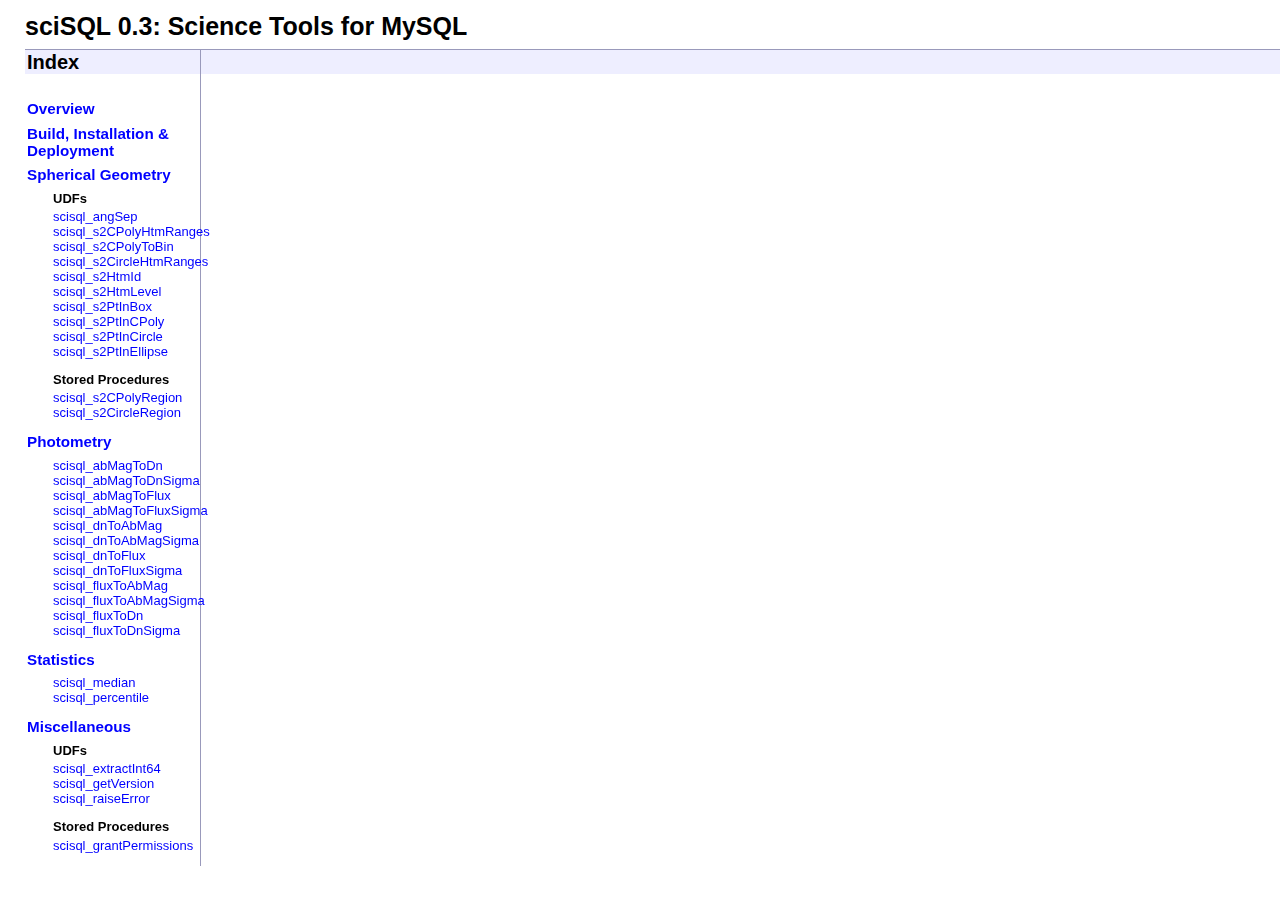
==== commit c66e4aca: "Update generated documentation" ====
--- a/doc/index.html
+++ b/doc/index.html
@@ -40,6 +40,7 @@
 	<h3><a href="#s2">Spherical Geometry</a></h3>
 
 		
+		<h4>UDFs</h4>
 		<ul class="section_nav">
 			<li><a href="#s2-scisql_angSep" title="Returns the angular separation in degrees between two positions on the unit sphere.">scisql_angSep</a></li>
 			<li><a href="#s2-scisql_s2CPolyHtmRanges" title="Returns a binary-string representation of HTM ID ranges overlapping a spherical convex polygon.">scisql_s2CPolyHtmRanges</a></li>
@@ -51,6 +52,11 @@
 			<li><a href="#s2-scisql_s2PtInCPoly" title="Returns 1 if the point (lon, lat) lies inside the given spherical convex polygon and 0 otherwise.">scisql_s2PtInCPoly</a></li>
 			<li><a href="#s2-scisql_s2PtInCircle" title="Returns 1 if the point (lon, lat) lies inside the given spherical circle and 0 otherwise.">scisql_s2PtInCircle</a></li>
 			<li><a href="#s2-scisql_s2PtInEllipse" title="Returns 1 if the point (lon, lat) lies inside the given spherical ellipse and 0 otherwise.">scisql_s2PtInEllipse</a></li>
+		</ul>
+		<h4>Stored Procedures</h4>
+		<ul class="section_nav">
+			<li><a href="#s2-scisql_s2CPolyRegion" title="Creates a temporary table `scisql.">scisql_s2CPolyRegion</a></li>
+			<li><a href="#s2-scisql_s2CircleRegion" title="Creates a temporary table `scisql.">scisql_s2CircleRegion</a></li>
 		</ul>
 
 	</li>
@@ -91,10 +97,15 @@
 	<h3><a href="#misc">Miscellaneous</a></h3>
 
 		
+		<h4>UDFs</h4>
 		<ul class="section_nav">
 			<li><a href="#misc-scisql_extractInt64" title="Extracts a 64-bit integer stored in host byte order from a binary string.">scisql_extractInt64</a></li>
 			<li><a href="#misc-scisql_getVersion" title="Returns the version of the sciSQL library in use.">scisql_getVersion</a></li>
 			<li><a href="#misc-scisql_raiseError" title="Fails with an optional error message.">scisql_raiseError</a></li>
+		</ul>
+		<h4>Stored Procedures</h4>
+		<ul class="section_nav">
+			<li><a href="#misc-scisql_grantPermissions" title="Gives a user connecting from the specified host permission to call sciSQL stored procedures and to create/use temporary tables in the scisql database.">scisql_grantPermissions</a></li>
 		</ul>
 
 	</li>
@@ -124,9 +135,8 @@
         <a href="http://www.apache.org/licenses/LICENSE-2.0">Apache License version 2.0</a>.
         </p>
         <ul>
-                <li><a href="https://launchpad.net/scisql">Official site</a></li>
-                <li><a href="https://bugs.launchpad.net/scisql/+filebug">Report a bug</a></li>
-                <li><a href="https://answers.launchpad.net/scisql/+addquestion">Ask a question</a></li>
+                <li><a href="https://github.com/smonkewitz/scisql">Source code</a></li>
+                <li><a href="https://github.com/smonkewitz/scisql/issues/new">Report a bug</a></li>
         </ul>
         <p>
         sciSQL is also distributed with a pair of Javascript libraries. These are:
@@ -158,13 +168,14 @@
         <h3>Prerequisites</h3>
         <dl>
                 <dt><a href="http://www.python.org/download/">Python 2.5.x or later</a></dt>
+                <dt><a href="http://python-future.org/index.html">Python future 0.16 or later</a></dt>
                 <dt><a href="http://dev.mysql.com/downloads/">MySQL server 5.x</a></dt>
                 <dt><a href="http://sourceforge.net/projects/mysql-python/">MySQLdb 1.2.x</a></dt>
                 <dd>
                         This is a Python DB API 2.0 implementation for MySQL, and is
                         required when running the unit tests and uninstalling sciSQL.
                 </dd>
-                <dt><a href="http://www.makotemplates.org/download.html">Mako 0.4.x</a></dt>
+                <dt><a href="http://www.makotemplates.org/download.html">Mako 0.4 or later</a></dt>
                 <dd>
                         This Python templating library is required when
                         rebuilding release documentation.
@@ -541,7 +552,7 @@
                 Then, run the sciSQL region indexing utility:
         </p>
         <pre class="prettyprint lang-bash linenums">
-${MYSQL_DIR}/bin/scisql_index -l 10 /tmp/scisql_demo_htmid10.tsv /tmp/scisql_demo_ccds.tsv</pre>
+scisql_index -l 10 /tmp/scisql_demo_htmid10.tsv /tmp/scisql_demo_ccds.tsv</pre>
         <p>
                 and load the results:
         </p>
@@ -1327,6 +1338,134 @@
 SELECT objectId, ra_PS, decl_PS
     FROM Object
     WHERE scisql_s2PtInEllipse(ra_PS, decl_PS, 0, 0, 10, 5, 90) = 1;
+</pre>
+	</div>
+
+	<h2>Stored Procedures</h2>
+	
+	<div id="proc-s2-scisql_s2CPolyRegion" class="proc">
+		<h3><a name="s2-scisql_s2CPolyRegion"></a>scisql.scisql_s2CPolyRegion</h3>
+		<table class="signature">
+			<tr>
+				<td class="decl" colspan="5">PROCEDURE scisql.scisql_s2CPolyRegion (
+				</td>
+			</tr>
+			<tr>
+				<td class="argkind">IN</td>
+				<td class="argname">poly</td>
+				<td class="argtype">VARBINARY(255),</td>
+				<td class="argunits"></td>
+				<td class="argdesc">Binary-string representation of a polygon.</td>
+			</tr>
+			<tr>
+				<td class="argkind">IN</td>
+				<td class="argname">level</td>
+				<td class="argtype">INTEGER</td>
+				<td class="argunits"></td>
+				<td class="argdesc">HTM subdivision level, must be in range [0, 24].</td>
+			</tr>
+			<tr>
+				<td class="decl" colspan="5">)</td>
+			</tr>
+		</table>
+		<div class="description">
+			Creates a temporary table `scisql.Region` containing HTM ID ranges
+         for the HTM triangles overlapping the given spherical convex polygon.
+         A maximum of 256 ranges will be returned. If the number of ID ranges 
+         at the
+         desired subdivision level exceeds this number, then the effective
+         subdivision level is decreased. This strategy can reduce the number
+         of ranges required to represent any input geometry to just 4, but
+         makes the resulting range list a poorer (coarser, higher area)
+         approximation to the input geometry.
+		</div>
+		<h5>Notes</h5>
+		<ul class="notes">
+			<li class="">The `scisql.Region` table is allowed to exist prior to calling
+             scisql_s2CPolyRegion() - if it does, its contents are completely
+             replaced.</li>
+			<li class="">Before using this stored procedure, an adminstrator must GRANT
+             the required permissions (e.g. using scisql_grantPermissions()).</li>
+			<li class="">If any input is NULL, the procedure will fail.</li>
+			<li class="">If poly is not a valid binary-string representation of a polygon
+             (e.g. as produced by scisql_s2CPolyToBin()), the procedure will fail.</li>
+			<li class="">If level does not lie in the range [0, 24], the procedure will
+             fail.</li>
+		</ul>
+		<h5>Examples</h5>
+		<pre class="prettyprint lang-sql linenums">
+CALL scisql.scisql_s2CPolyRegion(scisql_s2CPolyToBin(0,0, 1,0, 0,1), 20);
+SELECT * FROM scisql.Region;
+</pre>
+	</div>
+
+	
+	<div id="proc-s2-scisql_s2CircleRegion" class="proc">
+		<h3><a name="s2-scisql_s2CircleRegion"></a>scisql.scisql_s2CircleRegion</h3>
+		<table class="signature">
+			<tr>
+				<td class="decl" colspan="5">PROCEDURE scisql.scisql_s2CircleRegion (
+				</td>
+			</tr>
+			<tr>
+				<td class="argkind">IN</td>
+				<td class="argname">centerLon</td>
+				<td class="argtype">DOUBLE PRECISION,</td>
+				<td class="argunits">deg</td>
+				<td class="argdesc">Circle center longitude angle.</td>
+			</tr>
+			<tr>
+				<td class="argkind">IN</td>
+				<td class="argname">centerLat</td>
+				<td class="argtype">DOUBLE PRECISION,</td>
+				<td class="argunits">deg</td>
+				<td class="argdesc">Circle center latitude angle.</td>
+			</tr>
+			<tr>
+				<td class="argkind">IN</td>
+				<td class="argname">radius</td>
+				<td class="argtype">DOUBLE PRECISION,</td>
+				<td class="argunits">deg</td>
+				<td class="argdesc">Circle radius.</td>
+			</tr>
+			<tr>
+				<td class="argkind">IN</td>
+				<td class="argname">level</td>
+				<td class="argtype">INTEGER</td>
+				<td class="argunits"></td>
+				<td class="argdesc">HTM subdivision level, must be in range [0, 24].</td>
+			</tr>
+			<tr>
+				<td class="decl" colspan="5">)</td>
+			</tr>
+		</table>
+		<div class="description">
+			Creates a temporary table `scisql.Region` containing HTM ID ranges
+         for the HTM triangles overlapping the given circle. A maximum of 
+         256 ranges will be returned. If the number of ID ranges at the
+         desired subdivision level exceeds this number, then the effective
+         subdivision level is decreased. This strategy can reduce the number
+         of ranges required to represent any input geometry to just 4, but
+         makes the resulting range list a poorer (coarser, higher area)
+         approximation to the input geometry.
+		</div>
+		<h5>Notes</h5>
+		<ul class="notes">
+			<li class="">The `scisql.Region` table is allowed to exist prior to calling
+             scisql_s2CircleRegion() - if it does, its contents are completely
+             replaced.</li>
+			<li class="">Before using this stored procedure, an adminstrator must GRANT
+             the required permissions (e.g. using scisql_grantPermissions()).</li>
+			<li class="">If any input is NULL, NaN or +/-Inf, the procedure will fail.</li>
+			<li class="">If centerLat does not lie in the [-90, 90] degree range, the
+             procedure will fail.</li>
+			<li class="">If level does not lie in the range [0, 24], the procedure will
+             fail.</li>
+		</ul>
+		<h5>Examples</h5>
+		<pre class="prettyprint lang-sql linenums">
+CALL scisql.scisql_s2CircleRegion(0, 0, 0.5, 20);
+SELECT * FROM scisql.Region;
 </pre>
 	</div>
 
@@ -2082,6 +2221,49 @@
 		<h5>Examples</h5>
 		<pre class="prettyprint lang-sql linenums">
 SELECT scisql_raiseError('Lorem ipsum dolor');
+</pre>
+	</div>
+
+	<h2>Stored Procedures</h2>
+	
+	<div id="proc-misc-scisql_grantPermissions" class="proc">
+		<h3><a name="misc-scisql_grantPermissions"></a>scisql.scisql_grantPermissions</h3>
+		<table class="signature">
+			<tr>
+				<td class="decl" colspan="5">PROCEDURE scisql.scisql_grantPermissions (
+				</td>
+			</tr>
+			<tr>
+				<td class="argkind">IN</td>
+				<td class="argname">user</td>
+				<td class="argtype">VARCHAR(255),</td>
+				<td class="argunits"></td>
+				<td class="argdesc">User name - may not contain wildcards.</td>
+			</tr>
+			<tr>
+				<td class="argkind">IN</td>
+				<td class="argname">host</td>
+				<td class="argtype">VARCHAR(255)</td>
+				<td class="argunits"></td>
+				<td class="argdesc">Host name - wildcards ('%') are allowed.</td>
+			</tr>
+			<tr>
+				<td class="decl" colspan="5">)</td>
+			</tr>
+		</table>
+		<div class="description">
+			Gives a user connecting from the specified host permission to call
+         sciSQL stored procedures and to create/use temporary tables in the
+         scisql database.
+		</div>
+		<h5>Notes</h5>
+		<ul class="notes">
+			<li class="">You must have MySQL admin priviledges (including GRANT OPTION)
+             to call this stored procedure.</li>
+		</ul>
+		<h5>Examples</h5>
+		<pre class="prettyprint lang-sql linenums">
+CALL scisql.scisql_grantPermissions('bob', 'localhost');
 </pre>
 	</div>
 
